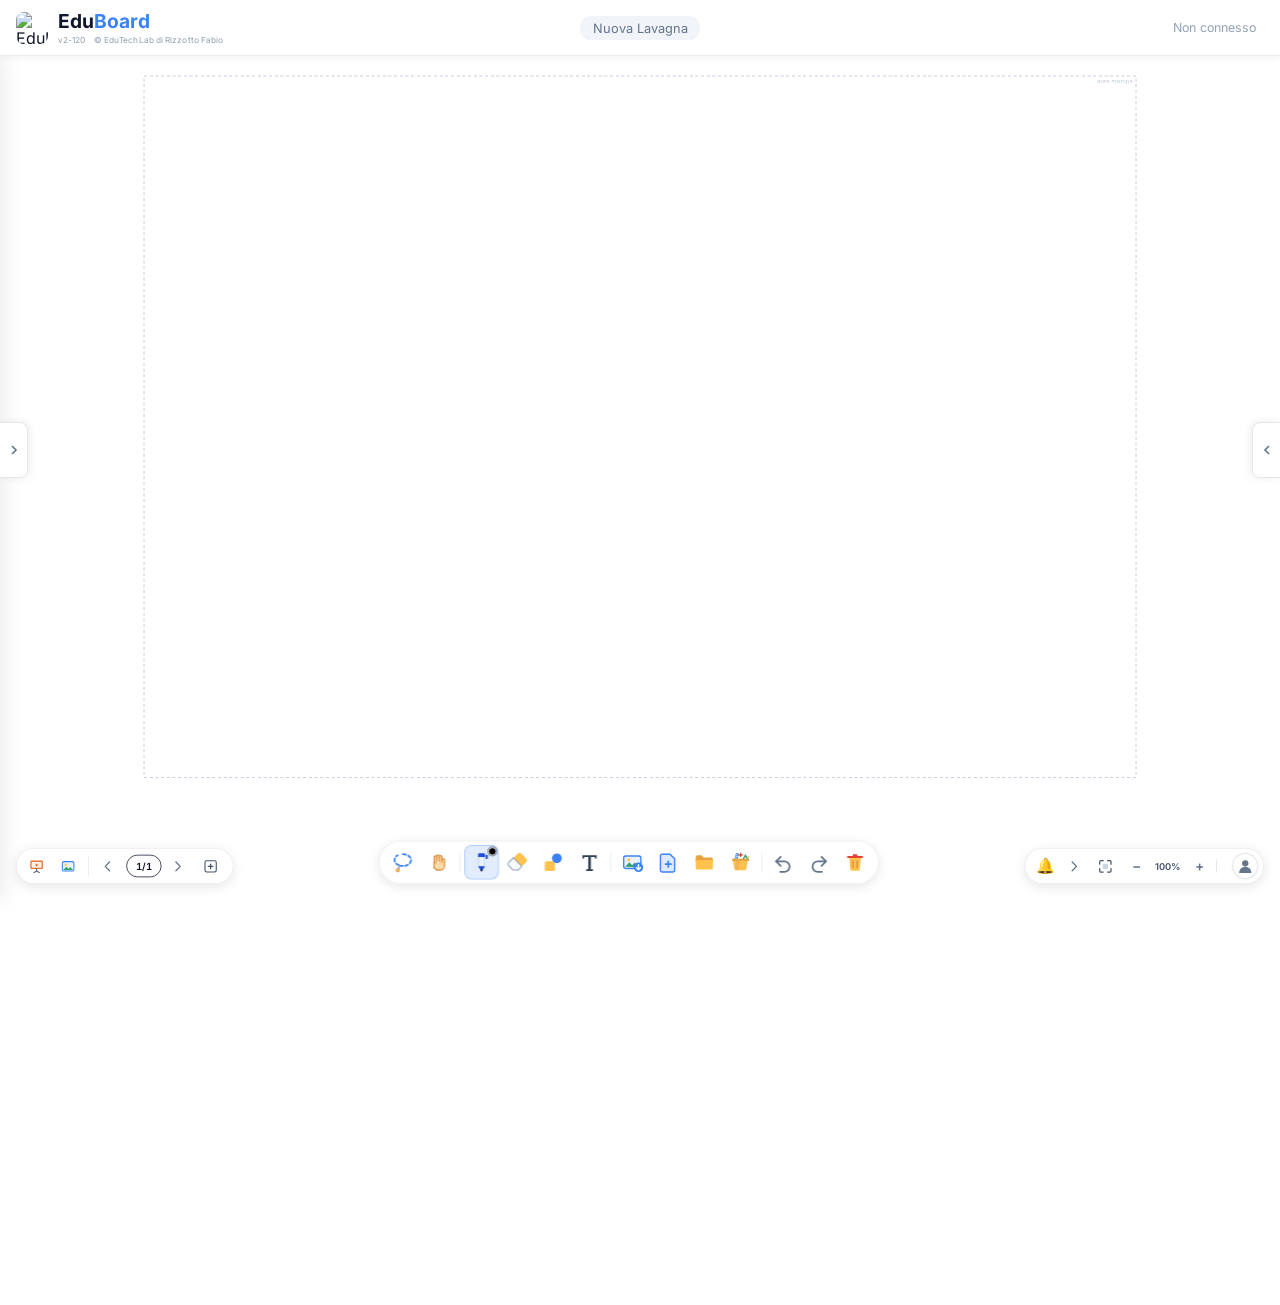
==== index.html @ b215707e "v2-120: corretta per davvero l'inversione del compasso (specchio destra/sinistra a qualunque apertur" ====
<!DOCTYPE html>
<html lang="it">
<head>
    <meta charset="UTF-8">
    <meta name="viewport" content="width=device-width, initial-scale=1.0, maximum-scale=1.0, user-scalable=no">
    <title>EduBoard - Lavagna Digitale</title>
    <link rel="stylesheet" href="style.css">
    <link rel="stylesheet" href="barra-nuova.css">
    <link rel="manifest" href="./manifest.json">
    <meta name="theme-color" content="#0f172a">
    <meta name="mobile-web-app-capable" content="yes">
    <meta name="apple-mobile-web-app-capable" content="yes">
    <meta name="apple-mobile-web-app-status-bar-style" content="black-translucent">
    <meta name="apple-mobile-web-app-title" content="EduBoard">
    <link rel="icon" type="image/png" sizes="32x32"   href="./favicon-32x32.png">
    <link rel="icon" type="image/png" sizes="192x192" href="./icon-192x192.png">
    <link rel="icon" type="image/png" sizes="512x512" href="./icon-512x512.png">
    <link rel="apple-touch-icon" href="./icon-192x192.png">
    <meta name="description" content="Lavagna digitale interattiva per la scuola — EduTechLab">
</head>
<body class="v2">

    <!-- Sprite icone nuove (restyling barra, 20/09/2026) — inerte finché non richiamata con <use> -->
    <svg width="0" height="0" style="position:absolute" aria-hidden="true">
    <defs>
      <symbol id="ic-lasso" viewBox="0 0 24 24"><path d="M12 3.4c4.9 0 8.8 2.8 8.8 6.3 0 3.5-3.9 6.3-8.8 6.3-1.5 0-2.9-.26-4.1-.72" fill="none" stroke="#3b82f6" stroke-width="1.9" stroke-linecap="round" stroke-dasharray="3.4 2.6"/><path d="M7.9 15.28c-2.8-1.14-4.7-3.03-4.7-5.58 0-2.1 1.3-3.96 3.3-5.1" fill="none" stroke="#3b82f6" stroke-width="1.9" stroke-linecap="round" stroke-dasharray="3.4 2.6"/><path d="M7.6 15.4c.7 1.5.5 3.1-.5 4.3" fill="none" stroke="#94a3b8" stroke-width="1.7" stroke-linecap="round"/><circle cx="6.6" cy="20.6" r="1.7" fill="#ffc24d" stroke="#d98e3d" stroke-width="1"/></symbol>
      <symbol id="ic-laser" viewBox="0 0 24 24"><rect x="2.6" y="9.4" width="10.4" height="5.2" rx="2.6" fill="#475569" transform="rotate(-14 8 12)"/><rect x="3.4" y="10.6" width="3" height="2.8" rx="1.4" fill="#94a3b8" transform="rotate(-14 8 12)"/><circle cx="14.4" cy="10.2" r="2.1" fill="#e14434"/><path d="M17.4 9.2l4.2-1.4M17.8 11.4l3.6 1M16.6 7.4l2.8-3" fill="none" stroke="#e14434" stroke-width="1.7" stroke-linecap="round"/></symbol>
      <symbol id="ic-import" viewBox="0 0 24 24"><rect x="2.8" y="5.4" width="18.4" height="13.2" rx="2.2" fill="#eaf2ff" stroke="#3b82f6" stroke-width="1.5"/><path d="M4.4 16.8l4.4-4.8 3 3.2 2.8-2.9 4.8 5.1z" fill="#2fa36b"/><circle cx="8.2" cy="9.4" r="1.6" fill="#ffc24d"/><circle cx="18.6" cy="17.4" r="5" fill="#3b82f6"/><path d="M18.6 14.8v5.2M16.4 17.9l2.2 2.2 2.2-2.2" fill="none" stroke="#fff" stroke-width="1.6" stroke-linecap="round" stroke-linejoin="round"/></symbol>
      <symbol id="ic-bell" viewBox="0 0 24 24"><path d="M12 2.6a6.4 6.4 0 0 1 6.4 6.4v4.2l1.7 3a1 1 0 0 1-.87 1.5H4.77a1 1 0 0 1-.87-1.5l1.7-3V9A6.4 6.4 0 0 1 12 2.6z" fill="#ffc24d"/><path d="M9.5 18.4h5a2.5 2.5 0 0 1-5 0z" fill="#d98e3d"/><circle cx="18.4" cy="5.6" r="3.6" fill="#e14434"/></symbol>
      <symbol id="ic-hand" viewBox="0 0 24 24"><path d="M7 12V6.6a1.4 1.4 0 0 1 2.8 0V11m0-.4V5.4a1.4 1.4 0 0 1 2.8 0V11m0-.6V6.2a1.4 1.4 0 0 1 2.8 0V12m0-2.2a1.4 1.4 0 0 1 2.8 0v5.3c0 3.1-2.2 5.4-5.3 5.4h-1c-2.6 0-4-1.1-5.2-3L7 14.4c-.6-1-.2-1.9.7-2.2.6-.2 1.2 0 1.6.6" fill="#ffd9a3" stroke="#d98e3d" stroke-width="1.3" stroke-linejoin="round" stroke-linecap="round"/></symbol>
      <symbol id="ic-pen" viewBox="0 0 24 24"><path d="M9.4 2.4h5.2a1.1 1.1 0 0 1 1.1 1.1v3.1H8.3V3.5a1.1 1.1 0 0 1 1.1-1.1z" fill="#1d4ed8"/><path d="M16.4 3.9h1.5a.8.8 0 0 1 .8.8v3a.8.8 0 0 1-.8.8h-1.5z" fill="#1d4ed8"/><path d="M8.3 6.6h7.4v9.8H8.3z" fill="#cfe0fb"/><path d="M9.9 6.6h4.2v9.8H9.9z" fill="#eaf2ff"/><path d="M8.3 16.4h7.4l-2.5 3.9a1.4 1.4 0 0 1-2.4 0z" fill="#1d4ed8"/><rect x="11" y="19.6" width="2" height="2.2" rx="1" fill="#0f172a"/></symbol>
      <symbol id="ic-pencil" viewBox="0 0 24 24"><path d="M8.6 3.6h6.8v11.2H8.6z" fill="#e8c07a"/><path d="M8.6 3.6h6.8v2.4H8.6z" fill="#f0a1a1"/><path d="M8.6 14.8h6.8L12.4 20a.5.5 0 0 1-.8 0z" fill="#f2dcb4"/><path d="M11 18.6h2l-.6 1.4a.5.5 0 0 1-.8 0z" fill="#334155"/></symbol>
      <symbol id="ic-crayon" viewBox="0 0 24 24"><rect x="7.6" y="6.2" width="8.8" height="14.2" rx="3" fill="#f07f6a"/><rect x="7.6" y="10.4" width="8.8" height="4.2" fill="#fbe3cd"/><path d="M12 2.8c2.3 1.4 3.6 2.8 4.4 4.4H7.6C8.4 5.6 9.7 4.2 12 2.8z" fill="#d9614c"/></symbol>
      <symbol id="ic-marker" viewBox="0 0 24 24"><rect x="7.4" y="3.4" width="9.2" height="9.4" rx="2.2" fill="#ffd93d"/><path d="M7.4 12.8h9.2v3.6H7.4z" fill="#e8b830"/><path d="M8.6 16.4h6.8v3.1a1.4 1.4 0 0 1-1.4 1.4h-4a1.4 1.4 0 0 1-1.4-1.4z" fill="#fff08a" stroke="#e8b830" stroke-width="1"/></symbol>
      <symbol id="ic-eraser" viewBox="0 0 24 24"><path d="M12.2 2.8a2.6 2.6 0 0 1 3.7 0l5.3 5.3a2.6 2.6 0 0 1 0 3.7l-4.6 4.6-9-9z" fill="#ffc24d"/><path d="M7.6 7.4l9 9-3.9 3.9H7.2l-4.6-4.6a2.6 2.6 0 0 1 0-3.7z" fill="#f8fafc" stroke="#94a3b8" stroke-width="1.1" stroke-linejoin="round"/></symbol>
      <symbol id="ic-eraser-lasso" viewBox="0 0 24 24"><circle cx="12" cy="12" r="9.2" fill="none" stroke="#3b82f6" stroke-width="1.7" stroke-dasharray="3 2.6"/><path d="M12.4 7.6a1.7 1.7 0 0 1 2.4 0l2.6 2.6a1.7 1.7 0 0 1 0 2.4l-3 3h-3.6l-2.4-2.4a1.7 1.7 0 0 1 0-2.4z" fill="#ffc24d"/><path d="M10.2 10.6l4.6 4.6-1.4 1.4h-3.6l-2.4-2.4z" fill="#f8fafc" stroke="#cbd5e1" stroke-width=".8"/></symbol>
      <symbol id="ic-eraser-stroke" viewBox="0 0 24 24"><path d="M3.4 8.6c2.6-3 5-3 7 0s4.4 3 7-.4" fill="none" stroke="#3b82f6" stroke-width="2" stroke-linecap="round"/><path d="M12.4 13.4a1.7 1.7 0 0 1 2.4 0l2.6 2.6a1.7 1.7 0 0 1 0 2.4l-2.2 2.2h-3.6l-2.2-2.2a1.7 1.7 0 0 1 0-2.4z" fill="#ffc24d"/><path d="M10.6 16.2l4.4 4.4h-3.4l-2.2-2.2z" fill="#f8fafc" stroke="#cbd5e1" stroke-width=".8"/></symbol>
      <symbol id="ic-trash" viewBox="0 0 24 24"><path d="M5.8 7.4h12.4l-1.1 12a2 2 0 0 1-2 1.8H8.9a2 2 0 0 1-2-1.8z" fill="#ffc24d"/><path d="M9.8 10.6v7M14.2 10.6v7" stroke="#d98e3d" stroke-width="1.5" stroke-linecap="round"/><path d="M4.4 6.4h15.2" stroke="#e14434" stroke-width="2" stroke-linecap="round"/><path d="M9.6 3.4h4.8v3h-4.8z" fill="#e14434"/></symbol>
      <symbol id="ic-shapes" viewBox="0 0 24 24"><rect x="2.6" y="11" width="11" height="10.4" rx="2" fill="#ffc24d"/><circle cx="15.6" cy="7.8" r="5.2" fill="#3b82f6"/></symbol>
      <symbol id="ic-text" viewBox="0 0 24 24"><path d="M4.4 4.6h15.2v3.4h-1.9V6.5h-4.3v13h2.2v1.9H8.4v-1.9h2.2v-13H6.3v1.5H4.4z" fill="#334155"/></symbol>
      <symbol id="ic-select" viewBox="0 0 24 24"><rect x="3.2" y="3.2" width="17.6" height="17.6" rx="2.6" fill="none" stroke="#3b82f6" stroke-width="1.7" stroke-dasharray="3.2 2.8"/><path d="M10 8.4l6.6 3.9-2.9.7-.8 2.9z" fill="#fff" stroke="#1e293b" stroke-width="1.2" stroke-linejoin="round"/></symbol>
      <symbol id="ic-bg" viewBox="0 0 24 24"><rect x="3.2" y="4.8" width="17.6" height="14.4" rx="2.6" fill="#eaf2ff" stroke="#3b82f6" stroke-width="1.6"/><circle cx="8.4" cy="9.6" r="1.8" fill="#ffc24d"/><path d="M4.6 17.6l4.6-5.2 3.2 3.4 2.8-3 4.2 4.8z" fill="#2fa36b"/></symbol>
      <symbol id="ic-folder" viewBox="0 0 24 24"><path d="M2.8 6.6a2 2 0 0 1 2-2h4.3l2 2.4h8.1a2 2 0 0 1 2 2v2.2H2.8z" fill="#e8a33d"/><path d="M2.8 9.6h18.4v8.2a2 2 0 0 1-2 2H4.8a2 2 0 0 1-2-2z" fill="#ffc24d"/></symbol>
      <symbol id="ic-magic" viewBox="0 0 24 24"><g transform="rotate(16 9 9)"><rect x="5.6" y="2.6" width="3.4" height="9" rx=".7" fill="#3b82f6"/><g stroke="#dbeafe" stroke-width=".9" stroke-linecap="round"><path d="M6.3 4.4h1.2M6.3 6.2h1.9M6.3 8h1.2M6.3 9.8h1.9"/></g></g><path d="M17.4 3.2l4.2 7.3h-8.4z" fill="#2fa36b"/><path d="M17.4 6.2l2.5 4.3h-5z" fill="#eafaf1"/><path d="M4.2 10.2h15.6l-1.2 8.6a2 2 0 0 1-2 1.8H7.4a2 2 0 0 1-2-1.8z" fill="#ffc24d"/><path d="M3.2 8.2h17.6v2.6H3.2z" fill="#e8a33d"/><path d="M7.4 10.2h3.4l-.8 10.4h-1.4a2 2 0 0 1-2-1.8z" fill="#f2b455"/><path d="M12.4 1l.85 2.3 2.3.85-2.3.85-.85 2.3-.85-2.3L9.25 4.15l2.3-.85z" fill="#e14434"/><path d="M20.4 4.6l.45 1.25 1.25.45-1.25.45-.45 1.25-.45-1.25L18.7 6.3l1.25-.45z" fill="#f0b429"/></symbol>
      <symbol id="ic-undo" viewBox="0 0 24 24"><path d="M9.4 6.2L4.6 11l4.8 4.8" fill="none" stroke="#64748b" stroke-width="1.9" stroke-linecap="round" stroke-linejoin="round"/><path d="M4.6 11h8.8a5.6 5.6 0 0 1 0 11.2H9" fill="none" stroke="#64748b" stroke-width="1.9" stroke-linecap="round"/></symbol>
      <symbol id="ic-redo" viewBox="0 0 24 24"><path d="M14.6 6.2L19.4 11l-4.8 4.8" fill="none" stroke="#64748b" stroke-width="1.9" stroke-linecap="round" stroke-linejoin="round"/><path d="M19.4 11h-8.8a5.6 5.6 0 0 0 0 11.2H15" fill="none" stroke="#64748b" stroke-width="1.9" stroke-linecap="round"/></symbol>
      <symbol id="ic-ruler" viewBox="0 0 24 24"><rect x="1.8" y="7.6" width="20.4" height="8.8" rx="1.6" fill="#3b82f6" transform="rotate(-12 12 12)"/><g stroke="#dbeafe" stroke-width="1.3" stroke-linecap="round"><path d="M5.6 9.1v2.6M9.1 8.3v3.8M12.6 7.6v2.6M16.1 6.8v3.8M19.6 6.1v2.6"/></g></symbol>
      <symbol id="ic-protractor" viewBox="0 0 24 24"><path d="M2.6 18.2a9.4 9.4 0 0 1 18.8 0z" fill="#ffc24d"/><path d="M7.6 18.2a4.4 4.4 0 0 1 8.8 0z" fill="#fff"/><path d="M2.6 18.2h18.8" stroke="#d98e3d" stroke-width="1.5"/><g stroke="#d98e3d" stroke-width="1.1" stroke-linecap="round"><path d="M5.2 13.6l1.4 1M12 8.8v1.8M18.8 13.6l-1.4 1"/></g></symbol>
      <symbol id="ic-web" viewBox="0 0 24 24"><circle cx="11" cy="11" r="8.2" fill="#3b82f6"/><path d="M2.8 11h16.4M11 2.8c4.4 4.6 4.4 11.8 0 16.4M11 2.8c-4.4 4.6-4.4 11.8 0 16.4" fill="none" stroke="#dbeafe" stroke-width="1.3"/><path d="M14.6 16.4l6.6 3.4-6.6 3.4z" fill="#e8763a" stroke="#fff" stroke-width="1.1" stroke-linejoin="round"/></symbol>
      <symbol id="ic-link" viewBox="0 0 24 24"><path d="M10 14a4.6 4.6 0 0 1 0-6.5l3.2-3.2a4.6 4.6 0 0 1 6.5 6.5l-1.7 1.7" fill="none" stroke="#3b82f6" stroke-width="2.4" stroke-linecap="round"/><path d="M14 10a4.6 4.6 0 0 1 0 6.5l-3.2 3.2a4.6 4.6 0 0 1-6.5-6.5L6 11.5" fill="none" stroke="#e8763a" stroke-width="2.4" stroke-linecap="round"/></symbol>
      <symbol id="ic-capture" viewBox="0 0 24 24"><g stroke="#3b82f6" stroke-width="1.8" stroke-linecap="round" fill="none"><path d="M2.6 7.6V4.4a1.8 1.8 0 0 1 1.8-1.8h3.2M21.4 7.6V4.4a1.8 1.8 0 0 0-1.8-1.8h-3.2M2.6 16.4v3.2a1.8 1.8 0 0 0 1.8 1.8h3.2M21.4 16.4v3.2a1.8 1.8 0 0 1-1.8 1.8h-3.2"/></g><rect x="6.4" y="8.4" width="11.2" height="7.6" rx="1.8" fill="#3b82f6"/><circle cx="12" cy="12.2" r="2.3" fill="#dbeafe"/></symbol>
      <symbol id="ic-timer" viewBox="0 0 24 24"><circle cx="12" cy="13.6" r="8" fill="#ffc24d"/><circle cx="12" cy="13.6" r="5.6" fill="#fff8e8"/><path d="M12 10.2v3.4l2.2 1.6" fill="none" stroke="#d98e3d" stroke-width="1.7" stroke-linecap="round" stroke-linejoin="round"/><rect x="9.8" y="1.8" width="4.4" height="2.6" rx="1.1" fill="#e14434"/><rect x="11" y="4" width="2" height="2" fill="#e14434"/></symbol>
      <symbol id="ic-focus" viewBox="0 0 24 24"><rect x="2.4" y="3.6" width="19.2" height="16.8" rx="2.4" fill="#1e293b"/><circle cx="12" cy="12" r="7.4" fill="#ffe9a8" opacity=".3"/><circle cx="12" cy="12" r="4.8" fill="#ffe9a8"/></symbol>
      <symbol id="ic-curtain" viewBox="0 0 24 24"><rect x="2.4" y="3.2" width="19.2" height="3" rx="1.2" fill="#475569"/><path d="M3.6 6.2h16.8v7.6H3.6z" fill="#3b82f6"/><path d="M3.6 13.8h16.8l-2.1 2.1H5.7z" fill="#1d4ed8"/><path d="M12 16.4v3.4" stroke="#475569" stroke-width="1.5" stroke-linecap="round"/><circle cx="12" cy="20.4" r="1.4" fill="#475569"/></symbol>
      <symbol id="ic-new" viewBox="0 0 24 24"><path d="M5.4 3.4h8.4l5 5v12.2a1.8 1.8 0 0 1-1.8 1.8H5.4a1.8 1.8 0 0 1-1.8-1.8V5.2a1.8 1.8 0 0 1 1.8-1.8z" fill="#dbeafe" stroke="#3b82f6" stroke-width="1.5"/><path d="M12 11v6M9 14h6" stroke="#3b82f6" stroke-width="1.8" stroke-linecap="round"/></symbol>
      <symbol id="ic-open" viewBox="0 0 24 24"><path d="M2.8 6.6a2 2 0 0 1 2-2h4.3l2 2.4h8.1a2 2 0 0 1 2 2v2.2H2.8z" fill="#e8a33d"/><path d="M2.8 9.6h18.4v8.2a2 2 0 0 1-2 2H4.8a2 2 0 0 1-2-2z" fill="#ffc24d"/></symbol>
      <symbol id="ic-save" viewBox="0 0 24 24"><path d="M4.4 3.6h12.2l3.8 3.8v13a1.6 1.6 0 0 1-1.6 1.6H4.4a1.6 1.6 0 0 1-1.6-1.6V5.2a1.6 1.6 0 0 1 1.6-1.6z" fill="#3b82f6"/><rect x="7" y="3.6" width="8" height="6" rx=".8" fill="#dbeafe"/><rect x="6.4" y="13" width="11.2" height="6.6" rx="1" fill="#fff"/></symbol>
      <symbol id="ic-print" viewBox="0 0 24 24"><rect x="6" y="2.8" width="12" height="5.4" fill="#dbeafe" stroke="#3b82f6" stroke-width="1.3"/><rect x="2.8" y="8.2" width="18.4" height="8" rx="1.8" fill="#3b82f6"/><rect x="6" y="14" width="12" height="7.2" fill="#fff" stroke="#3b82f6" stroke-width="1.3"/><circle cx="18" cy="11.4" r="1.1" fill="#dbeafe"/></symbol>
      <symbol id="ic-export" viewBox="0 0 24 24"><path d="M4.4 9.4v9.4a1.8 1.8 0 0 0 1.8 1.8h11.6a1.8 1.8 0 0 0 1.8-1.8V9.4" fill="none" stroke="#3b82f6" stroke-width="1.8" stroke-linecap="round"/><path d="M12 15V3.4M7.8 7.2L12 3l4.2 4.2" fill="none" stroke="#e8763a" stroke-width="1.8" stroke-linecap="round" stroke-linejoin="round"/></symbol>
      <symbol id="ic-drive" viewBox="0 0 24 24"><path d="M8.6 2.8h6.8l6.4 11.1h-6.8z" fill="#ffc24d"/><path d="M2.2 13.9L8.6 2.8l3.4 5.9-6.4 11.1z" fill="#2fa36b"/><path d="M5.6 19.8l3.4-5.9h12.8l-3.4 5.9z" fill="#3b82f6"/></symbol>
      <symbol id="ic-disk" viewBox="0 0 24 24"><rect x="2.4" y="7.4" width="19.2" height="9.2" rx="2.6" fill="#cbd5e1" stroke="#64748b" stroke-width="1.3"/><circle cx="17.4" cy="12" r="1.5" fill="#475569"/><path d="M5.4 10.4h6" stroke="#64748b" stroke-width="1.4" stroke-linecap="round"/></symbol>
      <symbol id="ic-qr" viewBox="0 0 24 24"><g fill="#334155"><rect x="3" y="3" width="7" height="7" rx="1.2"/><rect x="14" y="3" width="7" height="7" rx="1.2"/><rect x="3" y="14" width="7" height="7" rx="1.2"/></g><g fill="#fff"><rect x="5" y="5" width="3" height="3"/><rect x="16" y="5" width="3" height="3"/><rect x="5" y="16" width="3" height="3"/></g><g fill="#3b82f6"><rect x="14" y="14" width="3" height="3"/><rect x="18" y="18" width="3" height="3"/><rect x="14" y="19" width="2" height="2"/><rect x="19" y="14" width="2" height="2"/></g></symbol>
      <symbol id="ic-chevron-l" viewBox="0 0 24 24"><path d="M14.6 5.4L8 12l6.6 6.6" fill="none" stroke="#64748b" stroke-width="2" stroke-linecap="round" stroke-linejoin="round"/></symbol>
      <symbol id="ic-chevron-r" viewBox="0 0 24 24"><path d="M9.4 5.4L16 12l-6.6 6.6" fill="none" stroke="#64748b" stroke-width="2" stroke-linecap="round" stroke-linejoin="round"/></symbol>
      <symbol id="ic-minus" viewBox="0 0 24 24"><path d="M5 12h14" stroke="#475569" stroke-width="2.1" stroke-linecap="round"/></symbol>
      <symbol id="ic-plus" viewBox="0 0 24 24"><path d="M5 12h14M12 5v14" stroke="#475569" stroke-width="2.1" stroke-linecap="round"/></symbol>
      <symbol id="ic-fit" viewBox="0 0 24 24"><g stroke="#475569" stroke-width="1.9" stroke-linecap="round" fill="none"><path d="M3.4 8.6V4.8a1.4 1.4 0 0 1 1.4-1.4h3.8M20.6 8.6V4.8a1.4 1.4 0 0 0-1.4-1.4h-3.8M3.4 15.4v3.8a1.4 1.4 0 0 0 1.4 1.4h3.8M20.6 15.4v3.8a1.4 1.4 0 0 1-1.4 1.4h-3.8"/></g><rect x="8" y="8" width="8" height="8" rx="1.4" fill="#cbd5e1"/></symbol>
      <symbol id="ic-user" viewBox="0 0 24 24"><circle cx="12" cy="8.4" r="4.2" fill="#64748b"/><path d="M3.8 21.2a8.2 8.2 0 0 1 16.4 0z" fill="#64748b"/></symbol>
      <symbol id="ic-youtube" viewBox="0 0 24 24"><rect x="1.6" y="4.8" width="20.8" height="14.4" rx="4.2" fill="#e14434"/><path d="M10 8.9l6 3.1-6 3.1z" fill="#fff"/></symbol>
      <symbol id="ic-movepage" viewBox="0 0 24 24"><path d="M3.4 9.4h13m0 0l-3.4-3.4M16.4 9.4L13 12.8" fill="none" stroke="#3b82f6" stroke-width="1.9" stroke-linecap="round" stroke-linejoin="round"/><path d="M20.6 14.6h-13m0 0l3.4-3.4M7.6 14.6L11 18" fill="none" stroke="#94a3b8" stroke-width="1.9" stroke-linecap="round" stroke-linejoin="round"/></symbol>
      <symbol id="ic-pages" viewBox="0 0 24 24"><rect x="3" y="3" width="8" height="8" rx="1.4" fill="#3b82f6"/><rect x="13" y="3" width="8" height="8" rx="1.4" fill="#93c5fd"/><rect x="3" y="13" width="8" height="8" rx="1.4" fill="#93c5fd"/><rect x="13" y="13" width="8" height="8" rx="1.4" fill="#3b82f6"/></symbol>
      <symbol id="ic-addpage" viewBox="0 0 24 24"><rect x="3.4" y="3.4" width="17.2" height="17.2" rx="2.6" fill="none" stroke="#475569" stroke-width="1.7"/><path d="M12 8.4v7.2M8.4 12h7.2" stroke="#475569" stroke-width="1.9" stroke-linecap="round"/></symbol>
      <symbol id="ic-present" viewBox="0 0 24 24"><rect x="2.4" y="3.2" width="19.2" height="12.8" rx="1.8" fill="#e8763a"/><rect x="4.4" y="5.2" width="15.2" height="8.8" rx="1" fill="#fff3e6"/><path d="M10.4 7.4l4.6 2.6-4.6 2.6z" fill="#e8763a"/><path d="M12 16v3.2M8 21.2l4-2 4 2" fill="none" stroke="#475569" stroke-width="1.6" stroke-linecap="round" stroke-linejoin="round"/></symbol>
      <symbol id="ic-present-on" viewBox="0 0 24 24"><rect x="2.4" y="3.2" width="19.2" height="12.8" rx="1.8" fill="#3b82f6"/><rect x="4.4" y="5.2" width="15.2" height="8.8" rx="1" fill="#eaf2ff"/><path d="M10.4 7.4l4.6 2.6-4.6 2.6z" fill="#3b82f6"/><path d="M12 16v3.2M8 21.2l4-2 4 2" fill="none" stroke="#3b82f6" stroke-width="1.6" stroke-linecap="round" stroke-linejoin="round"/></symbol>
    </defs>
    </svg>

    <!-- Header -->
    <header id="app-header">
        <div class="header-left">
            <div class="logo">
                <img src="./icon-192x192.png" alt="EduBoard" class="logo-icon">
                <div class="logo-info">
                    <span class="logo-text"><span class="logo-edu">Edu</span><span class="logo-board">Board</span></span>
                    <span class="logo-sub">v2-120 &nbsp;&nbsp; © EduTechLab di Rizzotto Fabio</span>
                </div>
            </div>
            <div class="project-badge" id="project-name">Nuova Lavagna</div>
        </div>
        <div class="header-right">
            <!-- btn-install-pwa (20/09/2026): spostato dentro il Magic Box, vedi #v2-magic-panel —
                 stesso pulsante reale, non un duplicato: qui non c'è più nulla. -->
            <button class="hdr-btn" id="btn-new-board-header" title="Nuova Lavagna">
                <svg viewBox="0 0 24 24"><use href="#ic-new"/></svg>
                <span>Nuova</span>
            </button>
            <button class="hdr-btn" id="btn-export" title="Stampa / Salva PDF (come OneNote)">
                <svg viewBox="0 0 24 24"><use href="#ic-print"/></svg>
                <span>Stampa</span>
            </button>
            <!-- Feature 5: Fullscreen -->
            <button class="hdr-btn" id="btn-fullscreen" title="Schermo intero (F11)">
                <svg id="fullscreen-icon" viewBox="0 0 24 24" fill="none" stroke="currentColor" stroke-width="2">
                    <path d="M8 3H5a2 2 0 0 0-2 2v3m18 0V5a2 2 0 0 0-2-2h-3m0 18h3a2 2 0 0 0 2-2v-3M3 16v3a2 2 0 0 0 2 2h3"/>
                </svg>
                <span id="fullscreen-label">Espandi</span>
            </button>
            <!-- photo-bell-wrap (20/09/2026): spostata in #bottom-right-bar, accanto
                 all'account — vedi decisione nel banco. Stesso nodo, non un duplicato. -->
            <!-- Stato Drive testuale -->
            <div id="drive-status-header" class="drive-status-header">
                <svg viewBox="0 0 24 24" fill="none" stroke="currentColor" stroke-width="2" width="14" height="14" id="drive-status-icon" style="display:none">
                    <path d="M18 10h-1.26A8 8 0 1 0 9 20h9a5 5 0 0 0 0-10z"/>
                </svg>
                <span id="drive-status-text">Non connesso</span>
            </div>
            <button class="hdr-btn hdr-btn--primary" id="btn-save" title="Salva la lavagna nel browser (localmente). Se Drive è connesso, salva anche sul tuo Google Drive.">
                <svg viewBox="0 0 24 24"><use href="#ic-save"/></svg>
                <span>Salva</span>
            </button>
        </div>
    </header>

    <!-- Nome lezione discreto, visibile SOLO in modalità fullscreen (l'header con project-name sparisce) -->
    <div id="fullscreen-lesson-name"></div>

    <!-- Tab libreria SINISTRA — fisso, fuori dal pannello (transform parent blocca position:fixed) -->
    <button id="library-tab-left" class="library-tab library-tab--left" title="Apri libreria" aria-label="Apri libreria da sinistra">
        <svg viewBox="0 0 24 24" fill="none" stroke="currentColor" stroke-width="2.5" width="16" height="16">
            <polyline id="library-tab-arrow-left" points="9 18 15 12 9 6"/>
        </svg>
    </button>

    <!-- Tab libreria DESTRA — fisso -->
    <button id="library-tab-right" class="library-tab library-tab--right" title="Apri libreria" aria-label="Apri libreria da destra">
        <svg viewBox="0 0 24 24" fill="none" stroke="currentColor" stroke-width="2.5" width="16" height="16">
            <polyline id="library-tab-arrow-right" points="15 18 9 12 15 6"/>
        </svg>
    </button>

    <!-- ===== PANNELLO LIBRERIA LEZIONI ===== -->
    <div id="library-panel" class="library-panel">
        <div class="library-header">
            <span>📚 Libreria Lezioni</span>
            <button id="library-close" title="Chiudi">×</button>
        </div>
        <div class="library-drive-status" id="library-drive-status">
            <span class="drive-status-off">Drive non connesso</span>
        </div>
        <div class="library-tree" id="library-tree">
            <!-- Struttura ad albero generata da drive.js -->
        </div>
        <div class="library-actions">
            <button id="library-new-board">+ Lavagna</button>
            <button id="library-new-folder">+ Cartella</button>
            <button id="library-save-here">💾 Salva</button>
        </div>
    </div>

    <!-- Area principale -->
    <main id="canvas-area">
        <!-- Layer 1: Sfondo -->
        <canvas id="bg-canvas"></canvas>
        <!-- Layer 2: Disegno -->
        <canvas id="draw-canvas"></canvas>
        <!-- Layer 2b: Oggetti (immagini/PDF importati) -->
        <canvas id="objects-canvas"></canvas>
        <!-- Layer 3: Laser / Preview forme -->
        <canvas id="overlay-canvas"></canvas>
        <!-- Layer 4: Input testo inline -->
        <div id="text-cursor" contenteditable="true" spellcheck="false" style="display:none"></div>
        <!-- Layer 5: Pagine web incorporate (video, link, contenuti interattivi) — elementi DOM
             veri, non canvas: un iframe non può essere "disegnato" dentro un canvas. Vive come
             figlio di #canvas-area così eredita automaticamente lo stesso transform pan/zoom
             delle altre layer, e le sue coordinate x/y/w/h usano le stesse unità canvas. -->
        <div id="embed-layer"></div>
    </main>

    <!-- ===== TOOLBAR WRAPPER ===== -->
    <div id="toolbar-wrapper">

        <!-- Riga superiore: mini-color-bar + quick strip + toggle + mini-size-bar -->
        <div id="toolbar-top-row">
            <!-- Mini-bar colori rapidi — visibile solo con strumenti di scrittura e toolbar chiusa -->
            <div id="mini-color-bar" class="mini-color-bar"></div>
            <!-- Quick strip — visibile solo quando toolbar è chiusa -->
            <div id="quick-strip">
                <!-- Icona dinamica: cambia in base all'ultimo strumento di scrittura usato -->
                <button class="tool-btn qab-btn active" id="qab-writing-tool" data-tool="pen" title="Penna">
                    <svg viewBox="0 0 24 24"><use href="#ic-pen"/></svg>
                </button>
                <button class="tool-btn qab-btn" data-tool="eraser" title="Gomma">
                    <svg viewBox="0 0 24 24"><use href="#ic-eraser"/></svg>
                </button>
                <div class="qab-sep"></div>
                <button class="qab-btn" id="qab-undo" title="Annulla (Ctrl+Z)">
                    <svg viewBox="0 0 24 24" width="22" height="22"><use href="#ic-undo"/></svg>
                </button>
                <button class="qab-btn" id="qab-redo" title="Ripristina (Ctrl+Y)">
                    <svg viewBox="0 0 24 24" width="22" height="22"><use href="#ic-redo"/></svg>
                </button>
                <div class="qab-sep"></div>
                <button class="tool-btn qab-btn" data-tool="pan" title="Mano — sposta la lavagna">
                    <svg viewBox="0 0 24 24"><use href="#ic-hand"/></svg>
                </button>
                <button class="tool-btn qab-btn" data-tool="select" title="Seleziona oggetti">
                    <svg viewBox="0 0 24 24"><use href="#ic-lasso"/></svg>
                </button>
            </div>
            <!-- Toggle — sempre visibile, fuori dal quick strip -->
            <button id="toolbar-toggle" title="Mostra/Nascondi strumenti">
                <svg id="toggle-arrow" viewBox="0 0 24 24" fill="none" stroke="currentColor" stroke-width="2.5">
                    <polyline points="18 15 12 9 6 15"/>
                </svg>
            </button>
            <!-- Mini-bar dimensioni — visibile solo con strumenti di scrittura/gomma e toolbar chiusa -->
            <div id="mini-size-bar" class="mini-size-bar"></div>
        </div>

        <!-- Toolbar principale -->
        <div id="floating-toolbar">

            <!-- Riga controlli: opzioni strumento + freccia chiudi (affiancati) -->
            <div id="toolbar-controls-row">
                <!-- Opzioni contestuali (colore + dimensione) — appare solo per strumenti che le supportano -->
                <div id="tool-options-row" class="toolbar-row options-row" style="display:none">
                <div class="options-colors" id="options-colors">
                    <button class="color-swatch active" data-color="#000000" style="background:#000000" title="Nero"></button>
                    <button class="color-swatch" data-color="#1d4ed8" style="background:#1d4ed8" title="Blu"></button>
                    <button class="color-swatch" data-color="#dc2626" style="background:#dc2626" title="Rosso"></button>
                    <button class="color-swatch" data-color="#16a34a" style="background:#16a34a" title="Verde"></button>
                    <button class="color-swatch" data-color="#d97706" style="background:#d97706" title="Arancio"></button>
                    <button class="color-swatch" data-color="#7c3aed" style="background:#7c3aed" title="Viola"></button>
                    <button class="color-swatch" data-color="#be185d" style="background:#be185d" title="Rosa"></button>
                    <button class="color-swatch" data-color="#0891b2" style="background:#0891b2" title="Azzurro"></button>
                    <button class="color-swatch" data-color="#854d0e" style="background:#854d0e" title="Marrone"></button>
                    <button class="color-swatch" data-color="#ffffff" style="background:#ffffff;border:2px solid #64748b" title="Bianco"></button>
                    <!-- Feature 2: pulsante "+" apre tavolozza -->
                    <button class="color-swatch color-custom" id="color-custom" title="Scegli colore dalla tavolozza">
                        <svg viewBox="0 0 24 24" fill="none" stroke="currentColor" stroke-width="2"><circle cx="12" cy="12" r="10"/><path d="M12 8v8M8 12h8"/></svg>
                    </button>
                </div>
                <div class="options-divider"></div>
                <div class="options-sizes" id="options-sizes">
                    <button class="size-btn" data-size="1" title="Stilo extra-fine (1px)"><span class="size-dot" style="width:2px;height:2px"></span></button>
                    <button class="size-btn active" data-size="3"><span class="size-dot" style="width:4px;height:4px"></span></button>
                    <button class="size-btn" data-size="6"><span class="size-dot" style="width:7px;height:7px"></span></button>
                    <button class="size-btn" data-size="10"><span class="size-dot" style="width:11px;height:11px"></span></button>
                    <button class="size-btn" data-size="16"><span class="size-dot" style="width:16px;height:16px"></span></button>
                    <button class="size-btn" data-size="24"><span class="size-dot" style="width:22px;height:22px"></span></button>
                </div>
                <div class="options-divider" id="eraser-mode-divider" style="display:none"></div>
                <div id="eraser-mode-btns" style="display:none; align-items:center; gap:5px">
                    <button class="eraser-mode-btn active" data-mode="area" title="Cancella area">
                        <svg viewBox="0 0 24 24" width="14" height="14" fill="none" stroke="currentColor" stroke-width="2"><path d="M20 20H7L3 16l10-10 7 7-3.5 3.5"/><path d="M6 20L18 8"/></svg>
                        Area
                    </button>
                    <button class="eraser-mode-btn" data-mode="stroke" title="Cancella tratto intero">
                        <svg viewBox="0 0 24 24" width="14" height="14" fill="none" stroke="currentColor" stroke-width="2"><path d="M3 12 C6 6 10 6 12 12 C14 18 18 18 21 12"/><line x1="18" y1="6" x2="22" y2="10"/><line x1="22" y1="6" x2="18" y2="10"/></svg>
                        Tratto
                    </button>
                    <!-- Gomma di selezione (lazo), 20/09/2026: cerchia a mano libera e
                         cancella solo ciò che sta dentro. app.js la collega da solo
                         (_setupEraserMode legge data-mode da qualunque .eraser-mode-btn). -->
                    <button class="eraser-mode-btn" data-mode="lasso" title="Gomma di selezione — cerchia e cancella">
                        <svg viewBox="0 0 24 24"><use href="#ic-eraser-lasso"/></svg>
                        Lazo
                    </button>
                </div>
            </div>
                <!-- Freccia chiudi toolbar — affiancata alle opzioni, stessa estetica del ^ per aprire -->
                <button id="toolbar-toggle-open" title="Chiudi strumenti">
                    <svg viewBox="0 0 24 24" fill="none" stroke="currentColor" stroke-width="2.5">
                        <polyline points="18 9 12 15 6 9"/>
                    </svg>
                </button>
            </div><!-- fine toolbar-controls-row -->

            <!-- Riga strumenti principali -->
            <div class="toolbar-row main-row">

                <!-- Gruppo A: Seleziona / Mano (restyling 20/09/2026 — stesso ordine del banco) -->
                <div class="tool-group">
                    <button class="tool-btn" data-tool="select" title="Seleziona e sposta oggetti" id="select-tool-btn">
                        <svg viewBox="0 0 24 24"><use href="#ic-lasso"/></svg>
                        <span>Seleziona</span>
                    </button>
                    <button class="tool-btn" data-tool="pan" title="Mano — sposta la lavagna">
                        <svg viewBox="0 0 24 24"><use href="#ic-hand"/></svg>
                        <span>Mano</span>
                    </button>
                </div>

                <div class="tool-separator"></div>

                <!-- Gruppo B: Penna (pannello con Penna/Matita/Pastello/Evidenz./Laser) / Gomma / Forme / Testo -->
                <div class="tool-group">
                    <button class="tool-btn active" id="v2-pen-btn" title="Penna, matita, pastello, evidenziatore, laser">
                        <svg viewBox="0 0 24 24"><use href="#ic-pen" id="v2-pen-trigger-use"/></svg>
                        <span>Penna</span>
                    </button>
                    <button class="tool-btn" data-tool="eraser" title="Gomma">
                        <svg viewBox="0 0 24 24"><use href="#ic-eraser"/></svg>
                        <span>Gomma</span>
                    </button>
                    <button class="tool-btn" data-tool="shape" title="Forme" id="shape-tool-btn">
                        <svg viewBox="0 0 24 24"><use href="#ic-shapes"/></svg>
                        <span>Forme</span>
                    </button>
                    <button class="tool-btn" data-tool="text" title="Testo">
                        <svg viewBox="0 0 24 24"><use href="#ic-text"/></svg>
                        <span>Testo</span>
                    </button>
                </div>

                <div class="tool-separator"></div>

                <!-- Gruppo C: Importa / Nuova / Gestione File / Magic Box — Sfondo nascosto (resta
                     SOLO in barra pagine, questo nodo serve solo da bersaglio al proxy di là) -->
                <div class="tool-group">
                    <button class="tool-btn" data-tool="background" title="Sfondo" id="bg-tool-btn" style="display:none">
                        <svg viewBox="0 0 24 24"><use href="#ic-bg"/></svg>
                        <span>Sfondo</span>
                    </button>
                    <button class="tool-btn" data-tool="import-media" title="Importa immagine o PDF nella lavagna" id="import-media-btn">
                        <svg viewBox="0 0 24 24">
                            <use href="#ic-import"/>
                        </svg>
                        <span>Importa</span>
                    </button>
                    <button class="tool-btn" id="v2-new-board-btn" title="Crea una nuova lavagna">
                        <svg viewBox="0 0 24 24"><use href="#ic-new"/></svg>
                        <span>Nuova</span>
                    </button>
                    <button class="tool-btn" id="v2-file-btn" title="Gestione File — apri, salva, stampa">
                        <svg viewBox="0 0 24 24"><use href="#ic-folder"/></svg>
                        <span>File</span>
                    </button>
                    <button class="tool-btn" id="v2-magic-btn" title="Magic Box — righello, goniometro, web e altro">
                        <svg viewBox="0 0 24 24"><use href="#ic-magic"/></svg>
                        <span>Magic Box</span>
                    </button>
                </div>

                <div class="tool-separator"></div>

                <!-- Gruppo 4: Undo/Redo/Cancella -->
                <div class="tool-group">
                    <button class="tool-btn action-btn" id="btn-undo" title="Annulla (Ctrl+Z)">
                        <svg viewBox="0 0 24 24"><use href="#ic-undo"/></svg>
                        <span>Annulla</span>
                    </button>
                    <button class="tool-btn action-btn" id="btn-redo" title="Ripeti (Ctrl+Y)">
                        <svg viewBox="0 0 24 24"><use href="#ic-redo"/></svg>
                        <span>Ripeti</span>
                    </button>
                    <button class="tool-btn action-btn danger-btn" id="btn-clear" title="Cancella tutto">
                        <svg viewBox="0 0 24 24"><use href="#ic-trash"/></svg>
                        <span>Cancella</span>
                    </button>
                </div>

            </div><!-- end main-row -->

        </div><!-- end floating-toolbar -->
    </div><!-- end toolbar-wrapper -->

    <!-- ===== PANNELLO PENNA (restyling 20/09/2026) =====
         Consolida in un solo pulsante di barra (#v2-pen-btn) i 5 strumenti di scrittura,
         come nel banco. I pulsanti dentro sono gli STESSI di sempre (stesso id/data-tool),
         solo spostati qui dal main-row — nessuna funzione riscritta. -->
    <div id="v2-pen-panel" class="v2-panel popup-panel">
        <button class="popup-close-btn" title="Chiudi">&times;</button>
        <div class="v2-panel-head">
            <svg viewBox="0 0 24 24"><use href="#ic-pen"/></svg>
            <div class="popup-title">Strumenti di scrittura</div>
        </div>
        <div class="v2-trayv">
            <div class="v2-trayv-title">Tipo di tratto</div>
            <div class="v2-row">
                <button class="tool-btn active" data-tool="pen" title="Penna">
                    <svg viewBox="0 0 24 24"><use href="#ic-pen"/></svg>
                    <span>Penna</span>
                </button>
                <button class="tool-btn" data-tool="pencil" title="Matita HB">
                    <svg viewBox="0 0 24 24"><use href="#ic-pencil"/></svg>
                    <span>Matita</span>
                </button>
                <button class="tool-btn" data-tool="pastel" title="Pastello morbido">
                    <svg viewBox="0 0 24 24"><use href="#ic-crayon"/></svg>
                    <span>Pastello</span>
                </button>
                <button class="tool-btn" data-tool="marker" title="Evidenziatore">
                    <svg viewBox="0 0 24 24"><use href="#ic-marker"/></svg>
                    <span>Evidenz.</span>
                </button>
                <button class="tool-btn" data-tool="laser" title="Puntatore laser">
                    <svg viewBox="0 0 24 24"><use href="#ic-laser"/></svg>
                    <span>Laser</span>
                </button>
            </div>
        </div>
        <!-- I due vassoi qui sotto ospitano i nodi VERI dell'app (#options-sizes e
             #options-colors): barra-nuova.js li sposta qui all'apertura e li rimette
             al loro posto alla chiusura. Stessi nodi, stessi listener di app.js. -->
        <div class="v2-trayv">
            <div class="v2-trayv-title">Spessore della punta</div>
            <div class="v2-row v2-options-slot" id="v2-slot-sizes"></div>
        </div>
        <div class="v2-trayv">
            <div class="v2-trayv-title">Ultimi colori usati</div>
            <div class="v2-row v2-options-slot" id="v2-slot-colors"></div>
        </div>
    </div>

    <!-- ===== PANNELLO TESTO ===== -->
    <div id="v2-text-panel" class="v2-panel popup-panel">
        <button class="popup-close-btn" title="Chiudi">&times;</button>
        <div class="v2-panel-head">
            <svg viewBox="0 0 24 24"><use href="#ic-text"/></svg>
            <div class="popup-title">Testo</div>
        </div>
        <div class="v2-trayv">
            <div class="v2-trayv-title">Colore</div>
            <div class="v2-row v2-options-slot" id="v2-slot-text-colors"></div>
        </div>
        <div class="v2-filenote" style="margin-top:10px">Grandezza, grassetto e corsivo compaiono accanto al testo mentre scrivi.</div>
    </div>

    <!-- ===== PANNELLO PAGINE (si apre dal contatore N/M, come nel banco) ===== -->
    <div id="v2-pages-panel" class="v2-panel popup-panel">
        <button class="popup-close-btn" title="Chiudi">&times;</button>
        <div class="v2-panel-head">
            <svg viewBox="0 0 24 24"><use href="#ic-pages"/></svg>
            <div class="popup-title">Pagine della lezione</div>
        </div>
        <div class="v2-pagelist" id="v2-pagelist"></div>
        <button class="v2-addpagebtn" id="v2-pages-add">
            <svg viewBox="0 0 24 24"><use href="#ic-addpage"/></svg>Aggiungi una pagina
        </button>
    </div>

    <!-- ===== PANNELLO GOMMA (restyling 20/09/2026) ===== -->
    <div id="v2-eraser-panel" class="v2-panel popup-panel">
        <button class="popup-close-btn" title="Chiudi">&times;</button>
        <div class="v2-panel-head">
            <svg viewBox="0 0 24 24"><use href="#ic-eraser"/></svg>
            <div class="popup-title">Gomma</div>
        </div>
        <div class="v2-trayv">
            <div class="v2-trayv-title">Modo</div>
            <div class="v2-row v2-options-slot" id="v2-slot-eraser-modes"></div>
        </div>
        <div class="v2-trayv">
            <div class="v2-trayv-title">Dimensione</div>
            <div class="v2-row v2-options-slot" id="v2-slot-eraser-sizes"></div>
        </div>
    </div>

    <!-- ===== MAGIC BOX (restyling 20/09/2026) =====
         Pannello nuovo, gestito da barra-nuova.js: raccoglie strumenti che prima
         stavano sparsi in riga. I pulsanti dentro sono gli STESSI di sempre (stessi
         id/data-tool), solo spostati qui — nessuna funzione riscritta. -->
    <div id="v2-magic-panel" class="v2-panel popup-panel">
        <button class="popup-close-btn" title="Chiudi">&times;</button>
        <div class="v2-panel-head">
            <svg viewBox="0 0 24 24"><use href="#ic-magic"/></svg>
            <div class="popup-title" style="margin:0">Magic Box</div>
        </div>

        <div class="v2-tray">
            <div class="v2-tray-txt">
                <strong>Strumenti geometrici</strong>
                <span>Disegna dritto e misura gli angoli.</span>
            </div>
            <div class="v2-tray-tools">
                <button class="shape-opt" id="btn-geo-ruler" title="Righello draggabile e ruotabile">
                    <svg viewBox="0 0 40 40" fill="none" stroke="currentColor" stroke-width="2">
                        <rect x="4" y="14" width="32" height="12" rx="2"/>
                        <line x1="10" y1="14" x2="10" y2="20"/>
                        <line x1="16" y1="14" x2="16" y2="22"/>
                        <line x1="22" y1="14" x2="22" y2="20"/>
                        <line x1="28" y1="14" x2="28" y2="22"/>
                    </svg>
                    <span>Righello</span>
                </button>
                <button class="shape-opt" id="btn-geo-protractor" title="Goniometro draggabile">
                    <svg viewBox="0 0 40 40" fill="none" stroke="currentColor" stroke-width="2" stroke-linecap="round">
                        <path d="M6 32 A14 14 0 0 1 34 32"/>
                        <line x1="6" y1="32" x2="34" y2="32"/>
                        <line x1="20" y1="32" x2="20" y2="19" stroke-width="1.4"/>
                        <line x1="10.3" y1="25" x2="12.9" y2="23.5" stroke-width="1.1"/>
                        <line x1="29.7" y1="25" x2="27.1" y2="23.5" stroke-width="1.1"/>
                        <line x1="15.1" y1="19.9" x2="16.6" y2="22.5" stroke-width="1.1"/>
                        <line x1="24.9" y1="19.9" x2="23.4" y2="22.5" stroke-width="1.1"/>
                        <circle cx="20" cy="32" r="1.3" fill="currentColor" stroke="none"/>
                    </svg>
                    <span>Goniometro</span>
                </button>
                <button class="shape-opt" id="btn-geo-compass" title="Compasso: perno fisso, trascina la matita per aprire e disegnare">
                    <svg viewBox="0 0 40 40" fill="none" stroke="currentColor" stroke-width="2">
                        <circle cx="20" cy="9" r="2.4" fill="currentColor" stroke="none"/>
                        <path d="M20 9 L9 33"/>
                        <path d="M20 9 L31 33"/>
                        <circle cx="9" cy="33" r="1.8" fill="currentColor" stroke="none"/>
                        <circle cx="31" cy="33" r="2.6"/>
                        <path d="M9 33 A11 11 0 0 1 31 33" stroke-dasharray="2 2.4"/>
                    </svg>
                    <span>Compasso</span>
                </button>
                <button class="shape-opt" id="btn-geo-sq45" title="Squadra 45° (90°, 45°, 45°)">
                    <svg viewBox="0 0 40 40" fill="none" stroke="currentColor" stroke-width="2">
                        <path d="M8 33 L8 7 L34 33 Z"/>
                        <path d="M8 27 H14 V33"/>
                    </svg>
                    <span>Squadra 45°</span>
                </button>
                <button class="shape-opt" id="btn-geo-sq3060" title="Squadra 30°/60° (90°, 60°, 30°)">
                    <svg viewBox="0 0 40 40" fill="none" stroke="currentColor" stroke-width="2">
                        <path d="M5 32 L5 15 L36 32 Z"/>
                        <path d="M5 26 H11 V32"/>
                    </svg>
                    <span>Squadra 30°/60°</span>
                </button>
            </div>
        </div>

        <div class="v2-tray">
            <div class="v2-tray-txt">
                <strong>Contenuti web</strong>
                <span>Porta un sito o un video dentro la lezione.</span>
            </div>
            <div class="v2-tray-tools">
                <!-- YouTube a sé (20/09/2026): converte da solo qualunque forma di link
                     (watch, youtu.be, shorts, live) nel formato /embed/, l'unico che
                     YouTube lascia incorporare. Il mappamondo resta per i siti normali. -->
                <button class="tool-btn" id="v2-youtube-btn" title="Incorpora un video di YouTube">
                    <svg viewBox="0 0 24 24"><use href="#ic-youtube"/></svg>
                    <span>YouTube</span>
                </button>
                <button class="tool-btn" data-tool="embed-web" title="Incorpora una pagina web (video, giochi interattivi) dentro alla lavagna" id="embed-web-btn">
                    <svg viewBox="0 0 24 24"><use href="#ic-web"/></svg>
                    <span>Incorpora</span>
                </button>
                <button class="tool-btn" data-tool="embed-link" title="Aggiungi un link cliccabile (utile se una pagina non si lascia incorporare, es. molti video YouTube)" id="embed-link-btn">
                    <svg viewBox="0 0 24 24"><use href="#ic-link"/></svg>
                    <span>Link</span>
                </button>
                <button class="tool-btn action-btn" id="btn-capture-board" title="Cattura la lavagna come immagine (chiede il permesso di condividere lo schermo)">
                    <svg viewBox="0 0 24 24"><use href="#ic-capture"/></svg>
                    <span>Cattura</span>
                </button>
            </div>
        </div>

        <div class="v2-tray">
            <div class="v2-tray-txt">
                <strong>Strumenti per la lezione</strong>
                <span>Gestisci tempo e attenzione della classe.</span>
            </div>
            <div class="v2-tray-tools">
                <button class="tool-btn action-btn" id="btn-timer" title="Timer countdown / cronometro">
                    <svg viewBox="0 0 24 24"><use href="#ic-timer"/></svg>
                    <span>Timer</span>
                </button>
                <button class="tool-btn action-btn" id="btn-spotlight" title="Spotlight — evidenzia area schermo">
                    <svg viewBox="0 0 24 24"><use href="#ic-focus"/></svg>
                    <span>Focus</span>
                </button>
                <button class="tool-btn action-btn" id="btn-tendina" title="Tendina — copri e rivela la lavagna">
                    <svg viewBox="0 0 24 24"><use href="#ic-curtain"/></svg>
                    <span>Tendina</span>
                </button>
            </div>
        </div>

        <!-- Installa (20/09/2026): stesso pulsante che stava in header, spostato qui su
             richiesta di Fabio — resta nascosto (display:none) finché il browser non
             offre davvero l'installazione PWA, esattamente come faceva in header. -->
        <button class="hdr-btn" id="btn-install-pwa" title="Installa EduBoard su questo PC" style="display:none; margin-top:9px; width:100%; justify-content:center">
            <svg viewBox="0 0 24 24" fill="none" stroke="currentColor" stroke-width="2"><rect x="2" y="3" width="20" height="14" rx="2"/><polyline points="8 21 12 17 16 21"/><line x1="12" y1="17" x2="12" y2="3"/><polyline points="9 7 12 4 15 7"/></svg>
            <span>Installa EduBoard su questo PC</span>
        </button>
    </div>

    <!-- ===== GESTIONE FILE (restyling 20/09/2026) =====
         Scorciatoie a funzioni GIÀ ESISTENTI (Nuova/Apri libreria/Stampa/Salva) —
         niente di nuovo dietro: ogni pulsante richiama il pulsante vero, non lo sostituisce.
         La libreria lezioni con salvataggio automatico resta identica. -->
    <div id="v2-file-panel" class="v2-panel popup-panel">
        <button class="popup-close-btn" title="Chiudi">&times;</button>
        <div class="v2-panel-head">
            <svg viewBox="0 0 24 24"><use href="#ic-folder"/></svg>
            <div class="popup-title" style="margin:0">Gestione File</div>
        </div>
        <div class="v2-filenav">
            <button id="v2-file-new"><svg viewBox="0 0 24 24"><use href="#ic-new"/></svg>Crea nuova lavagna</button>
            <button id="v2-file-open"><svg viewBox="0 0 24 24"><use href="#ic-open"/></svg>Apri libreria lezioni</button>
            <button id="v2-file-print"><svg viewBox="0 0 24 24"><use href="#ic-print"/></svg>Stampa / Esporta PDF</button>
            <button id="v2-file-save"><svg viewBox="0 0 24 24"><use href="#ic-save"/></svg>Salva</button>
        </div>
    </div>

    <!-- Popup: Strumenti geometrici -->
    <div id="geo-popup" class="popup-panel" style="display:none">
        <button class="popup-close-btn" title="Chiudi">&times;</button>
        <div class="popup-title">Strumenti geometrici</div>
        <!-- Righello e Goniometro (20/09/2026): spostati dentro il Magic Box, si veda
             #v2-magic-panel più sotto — questo popup non viene più aperto da nessun
             pulsante, resta inerte. -->
    </div>

    <!-- Popup: Selezione forme -->
    <div id="shape-popup" class="popup-panel" style="display:none">
        <button class="popup-close-btn" title="Chiudi">&times;</button>
        <div class="popup-title">Forme</div>
        <div class="shape-tabs">
            <button class="shape-tab-btn active" data-shapetab="piane">Piane</button>
            <button class="shape-tab-btn" data-shapetab="solide">Solide</button>
        </div>
        <div class="shape-tab-panel" data-shapetabpanel="piane">
        <div class="shape-grid">
            <button class="shape-opt active" data-shape="line" title="Linea retta">
                <svg viewBox="0 0 40 40" fill="none" stroke="currentColor" stroke-width="2.5"><line x1="6" y1="34" x2="34" y2="6"/></svg>
                <span>Linea</span>
            </button>
            <button class="shape-opt" data-shape="rect" title="Rettangolo">
                <svg viewBox="0 0 40 40" fill="none" stroke="currentColor" stroke-width="2.5"><rect x="5" y="10" width="30" height="20" rx="2"/></svg>
                <span>Rettangolo</span>
            </button>
            <button class="shape-opt" data-shape="circle" title="Cerchio/Ellisse">
                <svg viewBox="0 0 40 40" fill="none" stroke="currentColor" stroke-width="2.5"><ellipse cx="20" cy="20" rx="15" ry="12"/></svg>
                <span>Ellisse</span>
            </button>
            <button class="shape-opt" data-shape="cerchio" title="Cerchio perfetto">
                <svg viewBox="0 0 40 40" fill="none" stroke="currentColor" stroke-width="2.5">
                    <circle cx="20" cy="20" r="15"/>
                    <line x1="20" y1="5" x2="20" y2="35" stroke-width="1" stroke-dasharray="3 3" opacity="0.5"/>
                </svg>
                <span>Cerchio</span>
            </button>
            <button class="shape-opt" data-shape="triangle" title="Triangolo">
                <svg viewBox="0 0 40 40" fill="none" stroke="currentColor" stroke-width="2.5"><polygon points="20,5 35,35 5,35"/></svg>
                <span>Triangolo</span>
            </button>
            <button class="shape-opt" data-shape="arrow" title="Freccia">
                <svg viewBox="0 0 40 40" fill="none" stroke="currentColor" stroke-width="2.5"><line x1="6" y1="20" x2="34" y2="20"/><polyline points="24,12 34,20 24,28"/></svg>
                <span>Freccia</span>
            </button>
            <button class="shape-opt" data-shape="star" title="Stella">
                <svg viewBox="0 0 40 40" fill="none" stroke="currentColor" stroke-width="2.5"><polygon points="20,4 24.9,14.8 37,16.2 28,25 30.2,37 20,31.3 9.8,37 12,25 3,16.2 15.1,14.8"/></svg>
                <span>Stella</span>
            </button>
            <!-- Feature 3: nuove forme -->
            <button class="shape-opt" data-shape="diamond" title="Rombo">
                <svg viewBox="0 0 40 40" fill="none" stroke="currentColor" stroke-width="2.5"><polygon points="20,4 36,20 20,36 4,20"/></svg>
                <span>Rombo</span>
            </button>
            <button class="shape-opt" data-shape="pentagon" title="Pentagono">
                <svg viewBox="0 0 40 40" fill="none" stroke="currentColor" stroke-width="2.5"><polygon points="20,4 36,15 30,34 10,34 4,15"/></svg>
                <span>Pentagono</span>
            </button>
            <button class="shape-opt" data-shape="hexagon" title="Esagono">
                <svg viewBox="0 0 40 40" fill="none" stroke="currentColor" stroke-width="2.5"><polygon points="20,3 34,11.5 34,28.5 20,37 6,28.5 6,11.5"/></svg>
                <span>Esagono</span>
            </button>
            <button class="shape-opt" data-shape="arrow-right" title="Freccia destra">
                <svg viewBox="0 0 40 40" fill="none" stroke="currentColor" stroke-width="2.5"><polygon points="4,14 26,14 26,6 36,20 26,34 26,26 4,26"/></svg>
                <span>Freccia piena</span>
            </button>
            <button class="shape-opt" data-shape="double-arrow" title="Freccia doppia">
                <svg viewBox="0 0 40 40" fill="none" stroke="currentColor" stroke-width="2.5"><polygon points="4,20 12,8 12,14 28,14 28,8 36,20 28,32 28,26 12,26 12,32"/></svg>
                <span>Fr. doppia</span>
            </button>
            <button class="shape-opt" data-shape="speech" title="Nuvoletta">
                <svg viewBox="0 0 40 40" fill="none" stroke="currentColor" stroke-width="2.5"><rect x="4" y="4" width="32" height="24" rx="4"/><polyline points="10,28 8,36 18,28"/></svg>
                <span>Nuvoletta</span>
            </button>
            <button class="shape-opt" data-shape="heart" title="Cuore">
                <svg viewBox="0 0 40 40" fill="none" stroke="currentColor" stroke-width="2.5"><path d="M20 35 C20 35 4 25 4 14 C4 8 9 4 14 4 C17 4 20 6 20 6 C20 6 23 4 26 4 C31 4 36 8 36 14 C36 25 20 35 20 35Z"/></svg>
                <span>Cuore</span>
            </button>
            <button class="shape-opt" data-shape="brace" title="Parentesi graffa">
                <svg viewBox="0 0 40 40" fill="none" stroke="currentColor" stroke-width="2.5"><path d="M30,4 C20,4 22,20 14,20 C22,20 20,36 30,36"/></svg>
                <span>Parentesi</span>
            </button>
            <!-- Richiesta di una professoressa, 03/10/2026 -->
            <button class="shape-opt" data-shape="square" title="Quadrato">
                <svg viewBox="0 0 40 40" fill="none" stroke="currentColor" stroke-width="2.5"><rect x="7" y="7" width="26" height="26" rx="2"/></svg>
                <span>Quadrato</span>
            </button>
            <button class="shape-opt" data-shape="parallelogram" title="Parallelogramma">
                <svg viewBox="0 0 40 40" fill="none" stroke="currentColor" stroke-width="2.5"><polygon points="14,8 36,8 26,32 4,32"/></svg>
                <span>Parallelogr.</span>
            </button>
            <button class="shape-opt" data-shape="trapezoid-right" title="Trapezio rettangolo">
                <svg viewBox="0 0 40 40" fill="none" stroke="currentColor" stroke-width="2.5"><polygon points="6,8 26,8 34,32 6,32"/></svg>
                <span>Trap. rett.</span>
            </button>
            <button class="shape-opt" data-shape="trapezoid-isosceles" title="Trapezio isoscele">
                <svg viewBox="0 0 40 40" fill="none" stroke="currentColor" stroke-width="2.5"><polygon points="13,8 27,8 34,32 6,32"/></svg>
                <span>Trap. isosc.</span>
            </button>
            <button class="shape-opt" data-shape="trapezoid-scalene" title="Trapezio scaleno">
                <svg viewBox="0 0 40 40" fill="none" stroke="currentColor" stroke-width="2.5"><polygon points="10,8 22,8 34,32 6,32"/></svg>
                <span>Trap. scal.</span>
            </button>
        </div>
        </div>
        <div class="shape-tab-panel" data-shapetabpanel="solide" style="display:none">
        <div class="shape-grid">
            <button class="shape-opt" data-shape="cube" title="Cubo">
                <svg viewBox="0 0 40 40" fill="none" stroke="currentColor" stroke-width="2.2">
                    <path d="M8,32 L22,32 L22,18 L8,18 Z M8,18 L16,12 L30,12 L22,18 M22,32 L30,26 L30,12"/>
                    <path d="M8,32 L16,26 L30,26 M16,26 L16,12" stroke-dasharray="3 3"/>
                </svg>
                <span>Cubo</span>
            </button>
            <button class="shape-opt" data-shape="cuboid" title="Parallelepipedo">
                <svg viewBox="0 0 40 40" fill="none" stroke="currentColor" stroke-width="2.2">
                    <path d="M4,32 L26,32 L26,18 L4,18 Z M4,18 L12,12 L34,12 L26,18 M26,32 L34,26 L34,12"/>
                    <path d="M4,32 L12,26 L34,26 M12,26 L12,12" stroke-dasharray="3 3"/>
                </svg>
                <span>Parallelep.</span>
            </button>
            <button class="shape-opt" data-shape="pyramid-square" title="Piramide a base quadrata">
                <svg viewBox="0 0 40 40" fill="none" stroke="currentColor" stroke-width="2.2">
                    <path d="M20,6 L6,24 L20,30 L34,24 L20,6"/>
                    <path d="M20,6 L20,18 M6,24 L20,18 L34,24" stroke-dasharray="3 3"/>
                </svg>
                <span>Piramide</span>
            </button>
            <button class="shape-opt" data-shape="cone" title="Cono">
                <svg viewBox="0 0 40 40" fill="none" stroke="currentColor" stroke-width="2.2">
                    <path d="M20,6 L8,30 M20,6 L32,30 M8,30 Q20,36 32,30"/>
                    <path d="M8,30 Q20,24 32,30" stroke-dasharray="3 3"/>
                </svg>
                <span>Cono</span>
            </button>
            <button class="shape-opt" data-shape="cylinder" title="Cilindro">
                <svg viewBox="0 0 40 40" fill="none" stroke="currentColor" stroke-width="2.2">
                    <ellipse cx="20" cy="10" rx="12" ry="4"/>
                    <path d="M8,10 L8,30 M32,10 L32,30 M8,30 Q20,36 32,30"/>
                    <path d="M8,30 Q20,24 32,30" stroke-dasharray="3 3"/>
                </svg>
                <span>Cilindro</span>
            </button>
            <button class="shape-opt" data-shape="sphere" title="Sfera">
                <svg viewBox="0 0 40 40" fill="none" stroke="currentColor" stroke-width="2.2">
                    <circle cx="20" cy="20" r="15"/>
                    <path d="M5,20 Q20,26 35,20"/>
                    <path d="M5,20 Q20,14 35,20" stroke-dasharray="3 3"/>
                </svg>
                <span>Sfera</span>
            </button>
        </div>
        </div>
        <div class="shape-fill-row">
            <label class="toggle-label">
                <input type="checkbox" id="shape-fill-check">
                <span class="toggle-slider"></span>
                Riempimento
            </label>
        </div>
    </div>

    <!-- Popup: Selezione sfondo -->
    <div id="bg-popup" class="popup-panel" style="display:none">
        <button class="popup-close-btn" title="Chiudi">&times;</button>
        <div class="popup-title">Sfondo</div>
        <!-- Orientamento e colore pagina -->
        <div class="bg-orient-row">
            <button class="bg-orient-btn active" id="bg-orient-landscape" title="Orizzontale A4">&#8596; Orizzontale</button>
            <button class="bg-orient-btn" id="bg-orient-portrait" title="Verticale A4">&#8597; Verticale</button>
            <div class="bg-color-label" title="Colore pagina">
                <span>Colore</span>
                <button id="bg-page-color-btn" class="bg-page-color-btn" title="Scegli colore pagina">
                    <span id="bg-page-color-swatch" class="bg-page-color-swatch" style="background:#ffffff"></span>
                </button>
            </div>
        </div>
        <div class="bg-grid">
            <button class="bg-opt active" data-bg="white" title="Bianco"><div class="bg-preview" style="background:#fff"></div><span>Bianco</span></button>
            <button class="bg-opt" data-bg="lines-8" title="Righe larghe (8mm)"><div class="bg-preview bg-p-lines-8"></div><span>Righe 8mm</span></button>
            <button class="bg-opt" data-bg="lines-5" title="Righe medie (5mm)"><div class="bg-preview bg-p-lines-5"></div><span>Righe 5mm</span></button>
            <button class="bg-opt" data-bg="lines-3" title="Righe strette (3mm)"><div class="bg-preview bg-p-lines-3"></div><span>Righe 3mm</span></button>
            <button class="bg-opt" data-bg="grid-10" title="Quadretti 10mm"><div class="bg-preview bg-p-grid-10"></div><span>Quadr. 10mm</span></button>
            <button class="bg-opt" data-bg="grid-5" title="Quadretti 5mm"><div class="bg-preview bg-p-grid-5"></div><span>Quadr. 5mm</span></button>
            <button class="bg-opt" data-bg="dots" title="Puntini"><div class="bg-preview bg-p-dots"></div><span>Puntini</span></button>
            <button class="bg-opt" data-bg="staff" title="Pentagramma"><div class="bg-preview bg-p-staff"></div><span>Penta­gramma</span></button>
            <!-- Feature 4: Righe Primaria -->
            <div class="bg-section-header">
                <div class="popup-title-sub">Righe Primaria</div>
            </div>
            <button class="bg-opt" data-bg="lines-15-aux" title="Righe 15mm con righino — 1ª elementare"><div class="bg-preview bg-p-lines-15-aux"></div><span>1ª elem.</span></button>
            <button class="bg-opt" data-bg="lines-12-aux" title="Righe 12mm con righino — 2ª elementare"><div class="bg-preview bg-p-lines-12-aux"></div><span>2ª elem.</span></button>
            <button class="bg-opt" data-bg="lines-9" title="Righe 9mm — 3ª elementare"><div class="bg-preview bg-p-lines-9"></div><span>3ª elem.</span></button>
            <button class="bg-opt" data-bg="lines-7" title="Righe 7mm — 4ª elementare"><div class="bg-preview bg-p-lines-7"></div><span>4ª elem.</span></button>
            <button class="bg-opt" data-bg="lines-5" title="Righe 5mm — 5ª elementare / media"><div class="bg-preview bg-p-lines-5"></div><span>5ª elem.</span></button>
            <!-- Righe scure: copie degli sfondi qui sopra con le linee grigio scuro -->
            <div class="bg-section-header">
                <div class="popup-title-sub">Righe scure</div>
            </div>
            <button class="bg-opt" data-bg="lines-15-aux-scuro" title="1ª elementare — righe scure"><div class="bg-preview bg-p-lines-15-aux-scuro"></div><span>1ª elem.</span></button>
            <button class="bg-opt" data-bg="lines-12-aux-scuro" title="2ª elementare — righe scure"><div class="bg-preview bg-p-lines-12-aux-scuro"></div><span>2ª elem.</span></button>
            <button class="bg-opt" data-bg="lines-9-scuro" title="3ª elementare — righe scure"><div class="bg-preview bg-p-lines-9-scuro"></div><span>3ª elem.</span></button>
            <button class="bg-opt" data-bg="lines-7-scuro" title="4ª elementare — righe scure"><div class="bg-preview bg-p-lines-7-scuro"></div><span>4ª elem.</span></button>
            <button class="bg-opt" data-bg="lines-8-scuro" title="Righe 8mm — scure"><div class="bg-preview bg-p-lines-8-scuro"></div><span>Righe 8mm</span></button>
            <button class="bg-opt" data-bg="lines-5-scuro" title="Righe 5mm — scure"><div class="bg-preview bg-p-lines-5-scuro"></div><span>Righe 5mm</span></button>
            <button class="bg-opt" data-bg="lines-3-scuro" title="Righe 3mm — scure"><div class="bg-preview bg-p-lines-3-scuro"></div><span>Righe 3mm</span></button>
            <button class="bg-opt" data-bg="grid-10-scuro" title="Quadretti 10mm — scuri"><div class="bg-preview bg-p-grid-10-scuro"></div><span>Quadr. 10mm</span></button>
            <button class="bg-opt" data-bg="grid-5-scuro" title="Quadretti 5mm — scuri"><div class="bg-preview bg-p-grid-5-scuro"></div><span>Quadr. 5mm</span></button>
            <button class="bg-opt" data-bg="dots-scuro" title="Puntini — scuri"><div class="bg-preview bg-p-dots-scuro"></div><span>Puntini</span></button>
            <button class="bg-opt" data-bg="staff-scuro" title="Pentagramma — scuro"><div class="bg-preview bg-p-staff-scuro"></div><span>Penta­gramma</span></button>
        </div>
        <!-- Sezione sfondi da Google Drive -->
        <div id="bg-drive-section" class="bg-section" style="display:none">
            <div class="bg-section-header">
                <div class="popup-title-sub">Da Drive</div>
                <button id="bg-upload-btn" class="bg-upload-btn" title="Carica un'immagine nella cartella Sfondi del Drive">+ Carica sfondo</button>
                <input type="file" id="bg-upload-input" accept="image/*,application/pdf" style="display:none">
            </div>
            <div id="bg-drive-images" class="bg-drive-grid">
                <div class="bg-drive-loading">Caricamento...</div>
            </div>
        </div>
    </div>

    <!-- Feature 2: Popup tavolozza 80 colori -->
    <div id="color-palette-popup" class="popup-panel" style="display:none">
        <button class="popup-close-btn" title="Chiudi">&times;</button>
        <div class="popup-title">Scegli colore</div>
        <div id="color-palette-grid" class="color-palette-grid"></div>
        <div class="palette-custom-row">
            <button id="palette-custom-btn">&#127912; Colore personalizzato</button>
            <button id="palette-eyedropper-btn" style="display:none" title="Tocca un punto qualsiasi dello schermo per prenderne il colore">&#128167; Contagocce</button>
        </div>
    </div>

    <!-- Input file nascosti -->
    <input type="file" id="file-bg-input" accept="image/*" style="display:none">
    <input type="file" id="file-import-input" accept="image/*,application/pdf" multiple style="display:none">
    <input type="color" id="color-picker-input" style="display:none">

    <!-- Toast container -->
    <div id="toast-container"></div>

    <!-- Banner aggiornamento SW -->
    <div id="update-banner" class="update-banner" style="display:none">
        <span>Nuova versione disponibile!</span>
        <button id="update-btn">Aggiorna ora</button>
        <button id="dismiss-update" class="close-x">×</button>
    </div>


    <!-- Campanella foto in fullscreen — compare solo quando arrivano foto nuove -->
    <button id="fs-photo-bell" class="exit-fs-btn fs-photo-bell-btn" title="Foto ricevute dal telefono" style="display:none">
        <svg viewBox="0 0 24 24" fill="none" stroke="currentColor" stroke-width="2" width="18" height="18">
            <path d="M18 8A6 6 0 0 0 6 8c0 7-3 9-3 9h18s-3-2-3-9"/><path d="M13.73 21a2 2 0 0 1-3.46 0"/>
        </svg>
        <span id="fs-photo-badge" class="fs-photo-badge" style="display:none"></span>
    </button>

    <!-- Pulsante exit fullscreen — semi-trasparente, solo in modalità fullscreen -->
    <button id="btn-exit-fullscreen" class="exit-fs-btn" title="Esci dallo schermo intero (F11)" style="display:none">
        <svg viewBox="0 0 24 24" fill="none" stroke="currentColor" stroke-width="2" width="18" height="18">
            <path d="M8 3v3a2 2 0 0 1-2 2H3m18 0h-3a2 2 0 0 1-2-2V3m0 18v-3a2 2 0 0 1 2-2h3M3 16h3a2 2 0 0 1 2 2v3"/>
        </svg>
    </button>

    <!-- Palette colori pagina — FUORI da #bg-popup, position:fixed, posizionata via JS -->
    <div id="bg-page-color-popup" class="bg-page-color-popup" style="display:none">
        <div class="bg-page-color-grid" id="bg-page-color-grid"></div>
        <button class="bg-page-color-custom-btn" id="bg-page-color-custom-btn">🎨 Apri selettore colori completo</button>
        <input type="color" id="bg-page-color" style="display:none" value="#ffffff">
    </div>

    <!-- Pannello contestuale oggetti selezionati (compatto con icone) -->
    <div id="object-context-panel" class="ctx-panel" style="display:none">
        <!-- Bottone ingranaggio (sempre visibile, apre/chiude la toolbar) -->
        <button class="ctx-gear-btn" id="ctx-gear-btn" title="Opzioni selezione">
            <svg viewBox="0 0 24 24" width="20" height="20" fill="none" stroke="currentColor" stroke-width="2" stroke-linecap="round" stroke-linejoin="round">
                <circle cx="12" cy="12" r="3"/><path d="M19.4 15a1.65 1.65 0 00.33 1.82l.06.06a2 2 0 010 2.83 2 2 0 01-2.83 0l-.06-.06a1.65 1.65 0 00-1.82-.33 1.65 1.65 0 00-1 1.51V21a2 2 0 01-4 0v-.09A1.65 1.65 0 009 19.4a1.65 1.65 0 00-1.82.33l-.06.06a2 2 0 01-2.83-2.83l.06-.06A1.65 1.65 0 004.68 15a1.65 1.65 0 00-1.51-1H3a2 2 0 010-4h.09A1.65 1.65 0 004.6 9a1.65 1.65 0 00-.33-1.82l-.06-.06a2 2 0 012.83-2.83l.06.06A1.65 1.65 0 009 4.68a1.65 1.65 0 001-1.51V3a2 2 0 014 0v.09a1.65 1.65 0 001 1.51 1.65 1.65 0 001.82-.33l.06-.06a2 2 0 012.83 2.83l-.06.06A1.65 1.65 0 0019.4 9a1.65 1.65 0 001.51 1H21a2 2 0 010 4h-.09a1.65 1.65 0 00-1.51 1z"/>
            </svg>
        </button>
        <!-- Barra icone espandibile -->
        <div class="ctx-toolbar">
            <!-- Ordinamento -->
            <button class="ctx-icon-btn ctx-obj-only" data-action="bring-front" title="Porta in primo piano">
                <svg viewBox="0 0 24 24" width="16" height="16" fill="none" stroke="currentColor" stroke-width="2" stroke-linecap="round" stroke-linejoin="round"><rect x="3" y="3" width="12" height="12" rx="2" stroke-dasharray="3 2" opacity="0.5"/><rect x="9" y="9" width="12" height="12" rx="2"/></svg>
            </button>
            <button class="ctx-icon-btn ctx-obj-only" data-action="send-back" title="Manda indietro">
                <svg viewBox="0 0 24 24" width="16" height="16" fill="none" stroke="currentColor" stroke-width="2" stroke-linecap="round" stroke-linejoin="round"><rect x="3" y="3" width="12" height="12" rx="2"/><rect x="9" y="9" width="12" height="12" rx="2" stroke-dasharray="3 2" opacity="0.5"/></svg>
            </button>
            <div class="ctx-sep ctx-obj-only"></div>
            <!-- Trasformazioni -->
            <button class="ctx-icon-btn ctx-obj-only" data-action="flip-h" title="Specchia orizzontale">
                <svg viewBox="0 0 24 24" width="16" height="16" fill="none" stroke="currentColor" stroke-width="2" stroke-linecap="round" stroke-linejoin="round"><line x1="12" y1="3" x2="12" y2="21" stroke-dasharray="2 2"/><path d="M8 8L4 12l4 4"/><path d="M16 8l4 4-4 4"/></svg>
            </button>
            <button class="ctx-icon-btn ctx-obj-only" data-action="flip-v" title="Specchia verticale">
                <svg viewBox="0 0 24 24" width="16" height="16" fill="none" stroke="currentColor" stroke-width="2" stroke-linecap="round" stroke-linejoin="round"><line x1="3" y1="12" x2="21" y2="12" stroke-dasharray="2 2"/><path d="M8 8l4-4 4 4"/><path d="M8 16l4 4 4-4"/></svg>
            </button>
            <button class="ctx-icon-btn ctx-obj-only" data-action="rot-ccw" title="Ruota -90°">
                <svg viewBox="0 0 24 24" width="16" height="16" fill="none" stroke="currentColor" stroke-width="2" stroke-linecap="round" stroke-linejoin="round"><path d="M3 12a9 9 0 1 0 3-6.7"/><path d="M3 4v5h5"/></svg>
            </button>
            <button class="ctx-icon-btn ctx-obj-only" data-action="rot-cw" title="Ruota +90°">
                <svg viewBox="0 0 24 24" width="16" height="16" fill="none" stroke="currentColor" stroke-width="2" stroke-linecap="round" stroke-linejoin="round"><path d="M21 12a9 9 0 1 1-3-6.7"/><path d="M21 4v5h-5"/></svg>
            </button>
            <button class="ctx-icon-btn ctx-obj-only" data-action="rot-180" title="Ruota 180°">
                <svg viewBox="0 0 24 24" width="16" height="16" fill="none" stroke="currentColor" stroke-width="2" stroke-linecap="round" stroke-linejoin="round"><path d="M17 2.1l4 4-4 4"/><path d="M3 12.2v-2a4 4 0 0 1 4-4h14"/><path d="M7 21.9l-4-4 4-4"/><path d="M21 11.8v2a4 4 0 0 1-4 4H3"/></svg>
            </button>
            <div class="ctx-sep ctx-obj-only"></div>
            <!-- Stile -->
            <button class="ctx-icon-btn ctx-obj-only" data-action="border-color" title="Colore bordo">
                <svg viewBox="0 0 24 24" width="16" height="16" fill="none" stroke="currentColor" stroke-width="2" stroke-linecap="round" stroke-linejoin="round"><path d="M6 15l4-10 4 10M7.5 11h5"/><rect x="3" y="18" width="18" height="3" rx="1" fill="currentColor" stroke="none"/></svg>
            </button>
            <button class="ctx-icon-btn ctx-obj-only" data-action="opacity" title="Opacit&#224;">
                <svg viewBox="0 0 24 24" width="16" height="16" fill="none" stroke="currentColor" stroke-width="2" stroke-linecap="round" stroke-linejoin="round"><rect x="3" y="3" width="18" height="18" rx="2"/><rect x="3" y="3" width="9" height="9" fill="currentColor" stroke="none" opacity="0.3"/><rect x="12" y="12" width="9" height="9" fill="currentColor" stroke="none" opacity="0.3"/></svg>
            </button>
            <div class="ctx-sep ctx-obj-only"></div>
            <!-- Filtri -->
            <button class="ctx-icon-btn ctx-obj-only" data-action="brightness" title="Luminosit&#224;">
                <svg viewBox="0 0 24 24" width="16" height="16" fill="none" stroke="currentColor" stroke-width="2" stroke-linecap="round" stroke-linejoin="round"><circle cx="12" cy="12" r="4"/><path d="M12 2v2M12 20v2M4.9 4.9l1.4 1.4M17.7 17.7l1.4 1.4M2 12h2M20 12h2M4.9 19.1l1.4-1.4M17.7 6.3l1.4-1.4"/></svg>
            </button>
            <button class="ctx-icon-btn ctx-obj-only" data-action="contrast" title="Contrasto">
                <svg viewBox="0 0 24 24" width="16" height="16" fill="none" stroke="currentColor" stroke-width="2" stroke-linecap="round" stroke-linejoin="round"><circle cx="12" cy="12" r="9"/><path d="M12 3a9 9 0 000 18z" fill="currentColor" stroke="none"/></svg>
            </button>
            <button class="ctx-icon-btn ctx-obj-only" data-action="saturation" title="Saturazione">
                <svg viewBox="0 0 24 24" width="16" height="16" fill="none" stroke="currentColor" stroke-width="2" stroke-linecap="round" stroke-linejoin="round"><path d="M12 2s7 7.5 7 12a7 7 0 11-14 0c0-4.5 7-12 7-12z"/></svg>
            </button>
            <div class="ctx-sep ctx-obj-only"></div>
            <!-- Dimensioni -->
            <button class="ctx-icon-btn ctx-obj-only" data-action="width" title="Larghezza">
                <svg viewBox="0 0 24 24" width="16" height="16" fill="none" stroke="currentColor" stroke-width="2" stroke-linecap="round" stroke-linejoin="round"><line x1="4" y1="4" x2="4" y2="20"/><line x1="20" y1="4" x2="20" y2="20"/><path d="M4 12h16M8 8l-4 4 4 4M16 8l4 4-4 4"/></svg>
            </button>
            <button class="ctx-icon-btn ctx-obj-only" data-action="crop" title="Ritaglia">
                <svg viewBox="0 0 24 24" width="16" height="16" fill="none" stroke="currentColor" stroke-width="2" stroke-linecap="round" stroke-linejoin="round"><path d="M6 2v14a2 2 0 002 2h14"/><path d="M18 22V8a2 2 0 00-2-2H2"/></svg>
            </button>
            <button class="ctx-icon-btn ctx-obj-only" data-action="restore" title="Dimensioni originali">
                <svg viewBox="0 0 24 24" width="16" height="16" fill="none" stroke="currentColor" stroke-width="2" stroke-linecap="round" stroke-linejoin="round"><rect x="4" y="4" width="12" height="12" rx="1.5"/><path d="M20 10a4 4 0 10-1.5 4.5"/><path d="M20 6v4.5h-4.5"/></svg>
            </button>
            <div class="ctx-sep ctx-obj-only"></div>
            <!-- Colore/riempimento tratto/forma (selezione precisa tap/lazo, anche multipla) -->
            <button class="ctx-icon-btn ctx-stroke-only" data-action="stroke-color" title="Colore" style="display:none">
                <svg viewBox="0 0 24 24" width="16" height="16" fill="none" stroke="currentColor" stroke-width="2" stroke-linecap="round" stroke-linejoin="round"><path d="M6 15l4-10 4 10M7.5 11h5"/><rect x="3" y="18" width="18" height="3" rx="1" fill="currentColor" stroke="none"/></svg>
            </button>
            <button class="ctx-icon-btn ctx-stroke-only" data-action="stroke-fill" title="Riempimento" style="display:none">
                <svg viewBox="0 0 24 24" width="16" height="16" fill="none" stroke="currentColor" stroke-width="2" stroke-linecap="round" stroke-linejoin="round"><rect x="4" y="4" width="16" height="16" rx="2"/><path d="M4 14h16"/><rect x="4.5" y="14.5" width="15" height="5" rx="1" fill="currentColor" stroke="none" opacity="0.85"/></svg>
            </button>
            <div class="ctx-sep ctx-stroke-only" style="display:none"></div>
            <!-- Unisci/dividi (selezione multipla) -->
            <button class="ctx-icon-btn ctx-stroke-only" data-action="group" title="Unisci — sposta insieme" style="display:none">
                <svg viewBox="0 0 24 24" width="16" height="16" fill="none" stroke="currentColor" stroke-width="2" stroke-linecap="round" stroke-linejoin="round"><rect x="1" y="1" width="21" height="21" rx="2.5" stroke-dasharray="3 2" opacity="0.6"/><rect x="4" y="4" width="8" height="8" rx="1.5"/><circle cx="16" cy="16" r="4"/></svg>
            </button>
            <button class="ctx-icon-btn ctx-stroke-only" data-action="ungroup" title="Dividi — separa di nuovo" style="display:none">
                <svg viewBox="0 0 24 24" width="16" height="16" fill="none" stroke="currentColor" stroke-width="2" stroke-linecap="round" stroke-linejoin="round"><rect x="2" y="14" width="7" height="7" rx="1.5"/><circle cx="17" cy="6" r="3.5"/></svg>
            </button>
            <div class="ctx-sep ctx-stroke-only" style="display:none"></div>
            <!-- Taglia / Copia / Incolla (pixel E oggetti) -->
            <button class="ctx-icon-btn" data-action="cut" title="Taglia (Ctrl+X)">
                <svg viewBox="0 0 24 24" width="16" height="16" fill="none" stroke="currentColor" stroke-width="2" stroke-linecap="round" stroke-linejoin="round"><circle cx="6" cy="20" r="2"/><circle cx="6" cy="4" r="2"/><line x1="6" y1="6" x2="6" y2="18"/><path d="M21 4L8.12 16.88M21 20L8.12 7.12"/></svg>
            </button>
            <button class="ctx-icon-btn" data-action="copy" title="Copia (Ctrl+C)">
                <svg viewBox="0 0 24 24" width="16" height="16" fill="none" stroke="currentColor" stroke-width="2" stroke-linecap="round" stroke-linejoin="round"><rect x="9" y="9" width="13" height="13" rx="2"/><path d="M5 15H4a2 2 0 01-2-2V4a2 2 0 012-2h9a2 2 0 012 2v1"/></svg>
            </button>
            <button class="ctx-icon-btn" data-action="paste" title="Incolla (Ctrl+V)">
                <svg viewBox="0 0 24 24" width="16" height="16" fill="none" stroke="currentColor" stroke-width="2" stroke-linecap="round" stroke-linejoin="round"><path d="M16 4h2a2 2 0 012 2v14a2 2 0 01-2 2H6a2 2 0 01-2-2V6a2 2 0 012-2h2"/><rect x="8" y="2" width="8" height="4" rx="1"/></svg>
            </button>
            <div class="ctx-sep ctx-cut-copy-sep"></div>
            <!-- Comune a tutti -->
            <button class="ctx-icon-btn" data-action="download" title="Scarica file" id="ctx-download-pdf" style="display:none">
                <svg viewBox="0 0 24 24" width="18" height="18" fill="none" stroke="currentColor" stroke-width="2" stroke-linecap="round" stroke-linejoin="round"><path d="M12 3v12"/><path d="M7 11l5 5 5-5"/><rect x="3" y="18" width="18" height="3" rx="1" fill="currentColor" stroke="none"/></svg>
            </button>
            <button class="ctx-icon-btn ctx-icon-btn--danger" data-action="delete" title="Elimina">
                <svg viewBox="0 0 24 24" width="16" height="16" fill="none" stroke="currentColor" stroke-width="2" stroke-linecap="round" stroke-linejoin="round"><path d="M3 6h18"/><path d="M8 6V4a2 2 0 012-2h4a2 2 0 012 2v2"/><path d="M19 6l-1 14a2 2 0 01-2 2H8a2 2 0 01-2-2L5 6"/><line x1="10" y1="11" x2="10" y2="17"/><line x1="14" y1="11" x2="14" y2="17"/></svg>
            </button>
        </div>
        <!-- Popup dinamico (appare sotto la barra quando si clicca un'icona) -->
        <div class="ctx-popup" id="ctx-popup" style="display:none"></div>
        <!-- Campi nascosti per compatibilità con codice esistente -->
        <input type="range" id="ctx-brightness" min="10" max="300" value="100" style="display:none">
        <input type="range" id="ctx-contrast" min="10" max="300" value="100" style="display:none">
        <input type="range" id="ctx-saturation" min="0" max="300" value="100" style="display:none">
        <input type="range" id="ctx-opacity" min="10" max="100" value="100" style="display:none">
        <input type="range" id="ctx-border-width" min="0" max="20" value="0" style="display:none">
        <input type="color" id="ctx-border-color" value="#3b82f6" style="display:none">
        <input type="number" id="ctx-width-input" min="10" max="5000" style="display:none">
    </div>

    <!-- Modal: selezione pagine da stampare -->
    <div id="print-modal" class="modal-overlay" style="display:none">
        <div class="modal-box">
            <h3>Stampa lezione</h3>
            <p style="font-size:0.85rem;color:var(--text-muted)">Seleziona le pagine da stampare:</p>

            <label class="print-option">
                <input type="radio" name="print-range" value="current" checked>
                <span>Solo pagina corrente (pagina <span id="print-current-num">1</span>)</span>
            </label>
            <label class="print-option">
                <input type="radio" name="print-range" value="all">
                <span>Tutte le pagine (<span id="print-total-num">1</span> pagine)</span>
            </label>
            <label class="print-option">
                <input type="radio" name="print-range" value="range">
                <span>Seleziona pagine:
                    <input type="text" id="print-range-input" placeholder="es. 1,3,5-7"
                           style="margin-left:8px;width:120px;padding:2px 6px;border:1px solid var(--border);border-radius:4px;background:var(--bg-elevated);color:var(--text)">
                </span>
            </label>

            <div class="modal-actions">
                <button id="print-confirm-btn" class="btn-primary">Stampa</button>
                <button id="print-cancel-btn" class="btn-secondary">Annulla</button>
            </div>
        </div>
    </div>

    <!-- Modal: selezione pagine da importare da un PDF (miniature con spunte, idea di Fabio
         14/08/2026 — meglio di un intervallo "da X a Y" perché non serve sapere in anticipo
         cosa c'è dentro il PDF) -->
    <div id="pdf-page-picker-modal" class="modal-overlay" style="display:none">
        <div class="modal-box pdf-page-picker-box">
            <h3>Importa da PDF</h3>
            <p style="font-size:0.85rem;color:var(--text-muted)">Scegli quali pagine importare:</p>
            <div class="pdf-page-picker-toolbar">
                <span id="pdf-page-picker-count"></span>
                <span class="pdf-page-picker-toolbar-btns">
                    <button type="button" id="pdf-page-picker-all-btn" class="btn-link">Tutte</button>
                    <button type="button" id="pdf-page-picker-none-btn" class="btn-link">Nessuna</button>
                </span>
            </div>
            <div id="pdf-page-picker-grid" class="pdf-page-picker-grid"></div>
            <div class="modal-actions">
                <button id="pdf-page-picker-ok-btn" class="btn-primary">Importa</button>
                <button id="pdf-page-picker-cancel-btn" class="btn-secondary">Annulla</button>
            </div>
        </div>
    </div>

    <!-- Modal: conferma generica (sostituisce window.confirm — che su alcune LIM/tablet/webview
         può bloccare l'app senza modo di chiuderlo) -->
    <div id="confirm-modal" class="modal-overlay" style="display:none">
        <div class="modal-box">
            <h3 id="confirm-modal-title">Conferma</h3>
            <p id="confirm-modal-message" style="font-size:0.9rem;color:var(--text-muted)"></p>
            <div class="modal-actions">
                <button id="confirm-modal-ok-btn" class="btn-primary">Conferma</button>
                <button id="confirm-modal-cancel-btn" class="btn-secondary">Annulla</button>
            </div>
        </div>
    </div>

    <!-- Modal: sposta/copia una pagina in un'altra lezione — albero di cartelle
         identico alla libreria (non un elenco piatto): niente da caricare tutto
         in anticipo, e navigazione familiare per Fabio. -->
    <div id="move-page-modal" class="modal-overlay" style="display:none">
        <div class="modal-box move-page-modal-box">
            <h3 id="move-page-modal-title">Sposta o copia pagina</h3>
            <div id="move-page-list" style="max-height:340px;overflow-y:auto;display:flex;flex-direction:column;gap:2px;margin-top:6px"></div>
            <div class="modal-actions">
                <button id="move-page-cancel-btn" class="btn-secondary">Annulla</button>
            </div>
        </div>
    </div>

    <!-- Modal: nome progetto (sostituisce window.prompt, stesso rischio di blocco di confirm) -->
    <div id="rename-modal" class="modal-overlay" style="display:none">
        <div class="modal-box">
            <h3 id="rename-modal-title">Nome progetto</h3>
            <input type="text" id="rename-modal-input" style="width:100%;padding:6px 8px;border:1px solid var(--border);border-radius:6px;background:var(--bg-elevated);color:var(--text);font-size:0.9rem;margin-top:4px">
            <div class="modal-actions">
                <button id="rename-modal-ok-btn" class="btn-primary">Salva</button>
                <button id="rename-modal-cancel-btn" class="btn-secondary">Annulla</button>
            </div>
        </div>
    </div>

    <!-- Modal: salva prima di continuare -->
    <div id="dirty-modal" style="display:none">
      <div class="dirty-modal-box">
        <p class="dirty-modal-msg">Hai modifiche non salvate.<br>Cosa vuoi fare?</p>
        <div class="dirty-modal-btns">
          <!-- MODIFICA 5: pulsanti extra visibili solo quando c'è un file Drive aperto -->
          <button id="dirty-btn-overwrite" class="dirty-btn dirty-btn--primary" style="display:none">💾 Sovrascrivi</button>
          <button id="dirty-btn-saveas" class="dirty-btn" style="display:none">📄 Salva come nuovo</button>
          <button id="dirty-btn-save" class="dirty-btn dirty-btn--primary">💾 Salva</button>
          <button id="dirty-btn-skip" class="dirty-btn">Continua senza salvare</button>
          <button id="dirty-btn-cancel" class="dirty-btn dirty-btn--cancel">Annulla</button>
        </div>
      </div>
    </div>

    <!-- Barra basso destra: zoom e account -->
    <div id="bottom-right-bar">
        <!-- Campanella notifiche foto (spostata dall'header, 20/09/2026) — stesso nodo -->
        <div id="photo-bell-wrap" style="position:relative;display:inline-flex;align-items:center;">
            <button id="photo-bell-btn" class="photo-bell-btn" title="Foto ricevute dal telefono" style="display:none">
                🔔
            </button>
            <span id="photo-bell-badge" class="photo-bell-badge" style="display:none">0</span>
        </div>
        <!-- Freccia di ritraibilità (restyling 20/09/2026): comprime il gruppo zoom,
             lascia solo l'account — gestita da barra-nuova.js/css, nessun elemento sotto tocca -->
        <button id="v2-zoom-fold" class="page-bar-icon-btn" title="Nascondi lo zoom">
            <svg viewBox="0 0 24 24"><use href="#ic-chevron-r" id="v2-zoom-fold-use"/></svg>
        </button>
        <span id="v2-zoomgroup" class="v2-zoomgroup">
        <!-- Adatta alla pagina (20/09/2026) — richiama la stessa funzione reale già
             usata dal pulsante "Adatta alla larghezza" dentro il popup dello zoom -->
        <button id="v2-zoom-fit" class="page-bar-icon-btn" title="Adatta alla pagina">
            <svg viewBox="0 0 24 24"><use href="#ic-fit"/></svg>
        </button>
        <!-- Pulsante zoom out -->
        <button id="zoom-out-btn" class="bottom-bar-zoom-btn" title="Riduci zoom">−</button>
        <!-- Display zoom (cliccabile per inserimento manuale) -->
        <span id="zoom-display" class="bottom-bar-zoom-display" title="Clicca per impostare lo zoom">100%</span>
        <!-- Pulsante zoom in -->
        <button id="zoom-in-btn" class="bottom-bar-zoom-btn" title="Aumenta zoom">+</button>
        <!-- Separatore verticale -->
        <div class="bottom-bar-sep"></div>
        <!-- Badge auto-save -->
        <div class="autosave-badge" title="Salvato su Drive">✓</div>
        </span>
        <!-- Pulsante account -->
        <div id="drive-fab" class="drive-fab bottom-account-btn" title="Connetti / disconnetti Google Drive">
            <div id="drive-fab-inner" class="drive-fab-inner">
                <svg id="drive-fab-icon" viewBox="0 0 24 24" width="24" height="24">
                    <use href="#ic-user"/>
                </svg>
                <img id="drive-fab-photo" src="" alt="" style="display:none; width:32px; height:32px; border-radius:50%; object-fit:cover;">
            </div>
            <div id="drive-fab-badge" class="drive-fab-badge" style="display:none"></div>
        </div>
    </div>


<!-- ===== MODAL IMPOSTAZIONI / GUIDA ===== -->
<div id="settings-modal" class="settings-modal-overlay" style="display:none">
    <div class="settings-modal-box">
        <div class="settings-modal-header">
            <div class="settings-modal-title">
                <svg viewBox="0 0 24 24" fill="none" stroke="currentColor" stroke-width="2" width="20" height="20"><circle cx="12" cy="12" r="3"/><path d="M19.4 15a1.65 1.65 0 0 0 .33 1.82l.06.06a2 2 0 0 1-2.83 2.83l-.06-.06a1.65 1.65 0 0 0-1.82-.33 1.65 1.65 0 0 0-1 1.51V21a2 2 0 0 1-4 0v-.09A1.65 1.65 0 0 0 9 19.4a1.65 1.65 0 0 0-1.82.33l-.06.06a2 2 0 0 1-2.83-2.83l.06-.06A1.65 1.65 0 0 0 4.68 15a1.65 1.65 0 0 0-1.51-1H3a2 2 0 0 1 0-4h.09A1.65 1.65 0 0 0 4.6 9a1.65 1.65 0 0 0-.33-1.82l-.06-.06a2 2 0 0 1 2.83-2.83l.06.06A1.65 1.65 0 0 0 9 4.68a1.65 1.65 0 0 0 1-1.51V3a2 2 0 0 1 4 0v.09a1.65 1.65 0 0 0 1 1.51 1.65 1.65 0 0 0 1.82-.33l.06-.06a2 2 0 0 1 2.83 2.83l-.06.06A1.65 1.65 0 0 0 19.4 9a1.65 1.65 0 0 0 1.51 1H21a2 2 0 0 1 0 4h-.09a1.65 1.65 0 0 0-1.51 1z"/></svg>
                Impostazioni & Guida
            </div>
            <button class="settings-modal-close" id="settings-close">×</button>
        </div>
        <div class="settings-tabs">
            <button class="settings-tab active" data-tab="preferenze">⚙️ Preferenze</button>
            <button class="settings-tab" data-tab="info">ℹ️ Informazioni</button>
            <button class="settings-tab" data-tab="guida">📖 Guida</button>
            <button class="settings-tab" data-tab="contatti">💬 Contattami</button>
            <button class="settings-tab" data-tab="novita">🆕 Novità</button>
        </div>
        <div class="settings-content">
            <div class="settings-panel active" id="tab-preferenze">
                <div class="settings-section">
                    <div class="settings-section-title">Sfondo predefinito</div>
                    <div class="settings-row">
                        <span class="settings-label">All'apertura di una nuova lavagna</span>
                        <select id="pref-default-bg" class="settings-select">
                            <option value="white">Bianco</option>
                            <option value="lines-8">Righe 8mm</option>
                            <option value="lines-5">Righe 5mm</option>
                            <option value="grid-10">Quadretti 10mm</option>
                            <option value="grid-5">Quadretti 5mm</option>
                            <option value="dots">Puntini</option>
                            <option value="lines-3">Righe 3mm</option>
                            <option value="staff">Pentagramma</option>
                            <optgroup label="Righe Primaria">
                                <option value="lines-15-aux">1ª elementare</option>
                                <option value="lines-12-aux">2ª elementare</option>
                                <option value="lines-9">3ª elementare</option>
                                <option value="lines-7">4ª elementare</option>
                            </optgroup>
                            <optgroup label="Righe scure">
                                <option value="lines-15-aux-scuro">1ª elementare — scure</option>
                                <option value="lines-12-aux-scuro">2ª elementare — scure</option>
                                <option value="lines-9-scuro">3ª elementare — scure</option>
                                <option value="lines-7-scuro">4ª elementare — scure</option>
                                <option value="lines-8-scuro">Righe 8mm — scure</option>
                                <option value="lines-5-scuro">Righe 5mm — scure</option>
                                <option value="lines-3-scuro">Righe 3mm — scure</option>
                                <option value="grid-10-scuro">Quadretti 10mm — scuri</option>
                                <option value="grid-5-scuro">Quadretti 5mm — scuri</option>
                                <option value="dots-scuro">Puntini — scuri</option>
                                <option value="staff-scuro">Pentagramma — scuro</option>
                            </optgroup>
                            <optgroup id="pref-bg-personal-group" label="I tuoi sfondi personali" style="display:none"></optgroup>
                        </select>
                    </div>
                    <div class="settings-row">
                        <span class="settings-label">Orientamento del foglio</span>
                        <select id="pref-default-orient" class="settings-select">
                            <option value="landscape">Orizzontale</option>
                            <option value="portrait">Verticale</option>
                        </select>
                    </div>
                </div>
                <div class="settings-section">
                    <div class="settings-section-title">Strumento predefinito</div>
                    <div class="settings-row">
                        <span class="settings-label">All'avvio dell'app</span>
                        <select id="pref-default-tool" class="settings-select">
                            <option value="pen">Penna</option>
                            <option value="pencil">Matita</option>
                            <option value="marker">Evidenziatore</option>
                        </select>
                    </div>
                </div>
                <div class="settings-section">
                    <div class="settings-section-title">Colore penna predefinito</div>
                    <div class="settings-row">
                        <span class="settings-label">Colore iniziale</span>
                        <div class="pref-color-row" id="pref-color-row">
                            <button class="pref-color-btn active" data-color="#000000" style="background:#000000" title="Nero"></button>
                            <button class="pref-color-btn" data-color="#1d4ed8" style="background:#1d4ed8" title="Blu"></button>
                            <button class="pref-color-btn" data-color="#dc2626" style="background:#dc2626" title="Rosso"></button>
                            <button class="pref-color-btn" data-color="#16a34a" style="background:#16a34a" title="Verde"></button>
                            <button class="pref-color-btn" data-color="#ffffff" style="background:#ffffff;border:2px solid #94a3b8" title="Bianco"></button>
                        </div>
                    </div>
                </div>
                <div class="settings-section">
                    <div class="settings-section-title">Dimensione tratto predefinita</div>
                    <div class="settings-row">
                        <span class="settings-label">Dimensione iniziale</span>
                        <div class="pref-size-row" id="pref-size-row">
                            <button class="pref-size-btn" data-size="1" title="1"><span class="pref-size-dot" style="width:3px;height:3px"></span></button>
                            <button class="pref-size-btn active" data-size="3" title="3"><span class="pref-size-dot" style="width:5px;height:5px"></span></button>
                            <button class="pref-size-btn" data-size="6" title="6"><span class="pref-size-dot" style="width:8px;height:8px"></span></button>
                            <button class="pref-size-btn" data-size="10" title="10"><span class="pref-size-dot" style="width:12px;height:12px"></span></button>
                            <button class="pref-size-btn" data-size="16" title="16"><span class="pref-size-dot" style="width:17px;height:17px"></span></button>
                            <button class="pref-size-btn" data-size="24" title="24"><span class="pref-size-dot" style="width:22px;height:22px"></span></button>
                        </div>
                    </div>
                </div>
                <div class="settings-actions">
                    <button class="settings-btn-save" id="pref-save-btn">💾 Salva preferenze</button>
                    <span class="settings-save-feedback" id="pref-save-feedback" style="display:none">✅ Salvato!</span>
                </div>
            </div>
            <div class="settings-panel" id="tab-info">
                <div class="settings-info-logo">
                    <img src="./icon-192x192.png" alt="EduBoard" width="64" height="64" style="border-radius:14px">
                    <div>
                        <div class="settings-info-appname"><span style="color:#3b82f6">Edu</span>Board</div>
                        <div class="settings-info-version" id="info-version-text">v2-120</div>
                    </div>
                </div>
                <div class="settings-section">
                    <div class="settings-info-row"><span>Sviluppatore</span><strong>EduTechLab — Rizzotto Fabio</strong></div>
                    <div class="settings-info-row"><span>Sito</span><a href="https://edutechlab.it" target="_blank" class="settings-link">edutechlab.it</a></div>
                    <div class="settings-info-row"><span>Privacy</span><a href="https://edutechlab.it/privacy-policy" target="_blank" class="settings-link">Privacy Policy</a></div>
                    <div class="settings-info-row"><span>Licenza</span><span>Uso scolastico gratuito</span></div>
                </div>
                <div class="settings-section">
                    <div class="settings-section-title">Tecnologie</div>
                    <div class="settings-info-tags">
                        <span class="settings-tag">PWA</span>
                        <span class="settings-tag">HTML5 Canvas</span>
                        <span class="settings-tag">Google Drive API</span>
                        <span class="settings-tag">Service Worker</span>
                        <span class="settings-tag">ChromeOS Flex ✓</span>
                    </div>
                </div>
            </div>
            <div class="settings-panel" id="tab-guida">
                <!-- Contenuto generato da renderGuidaEdu() — vedi script prima di app.js -->
            </div>
            <div class="settings-panel" id="tab-contatti">
                <div class="settings-section">
                    <div class="settings-section-title">📬 Hai trovato un problema?</div>
                    <div class="settings-guide-item">Descrivi il problema e te lo risolvo nella prossima versione.</div>
                    <!-- Indirizzo corretto dal 14/08/2026: prima era info@edutechlab.it, casella
                         che NON esiste — le segnalazioni inviate da qui non arrivavano a nessuno.
                         Tolto anche il pulsante "Form sul sito": puntava a #contatti (ancora
                         inesistente dopo il rifacimento del sito) e comunque portava al form
                         "Richiedi una demo", che non c'entra con la segnalazione di un problema. -->
                    <div class="settings-contact-btns">
                        <a href="mailto:edutechlab.ita@gmail.com?subject=EduBoard%20-%20Segnalazione" class="settings-contact-btn">✉️ Scrivi una email</a>
                    </div>
                </div>
                <div class="settings-section">
                    <div class="settings-section-title">💡 Hai un'idea per migliorare EduBoard?</div>
                    <div class="settings-guide-item">EduBoard cresce grazie ai suggerimenti dei docenti. Ogni idea è benvenuta!</div>
                    <div class="settings-contact-btns">
                        <a href="mailto:edutechlab.ita@gmail.com?subject=EduBoard%20-%20Suggerimento" class="settings-contact-btn settings-contact-btn--secondary">🚀 Invia un suggerimento</a>
                    </div>
                </div>
            </div>
            <div class="settings-panel" id="tab-novita">
                <div class="settings-section">
                    <div class="settings-changelog-item">
                        <div class="settings-changelog-ver">v2-120 — Ottobre 2026</div>
                        <div class="settings-changelog-desc">🧭 <strong>Compasso</strong>: corretta per davvero l'inversione — ora specchia solo <strong>destra/sinistra</strong> a qualunque apertura della matita, prima a certi angoli ribaltava ancora sopra/sotto</div>
                    </div>
                    <div class="settings-changelog-item">
                        <div class="settings-changelog-ver">v2-119 — Ottobre 2026</div>
                        <div class="settings-changelog-desc">🧭 <strong>Compasso, ritocchi</strong>: l'inversione ora specchia la matita a <strong>destra/sinistra</strong> (non più sopra/sotto) · icona <strong>⇆</strong> di apri/chiudi diversa da quella di inversione · pulsanti tutti della stessa misura, inclinati come il braccio destro e <strong>fuori dal compasso</strong> (prima coprivano l'interno) · ago sottile e matita (legno + mina nel colore scelto) ora si distinguono bene · si riapre sempre <strong>al centro della pagina</strong>, in posizione di riposo quasi chiusa · la misura nell'ovale blu si può <strong>toccare e scrivere a tastiera</strong>, allargando il compasso se serve più spazio · anche il <strong>righello</strong> ora si apre al centro · icona del <strong>goniometro</strong> nel Magic Box più classica</div>
                    </div>
                    <div class="settings-changelog-item">
                        <div class="settings-changelog-ver">v2-119 — Ottobre 2026</div>
                        <div class="settings-changelog-desc">📁 <strong>Libreria</strong>: una lezione nuova ora compare alla prossima apertura della libreria anche se era chiusa al momento del salvataggio — prima serviva ricaricare la pagina</div>
                    </div>
                    <div class="settings-changelog-item">
                        <div class="settings-changelog-ver">v2-118 — Ottobre 2026</div>
                        <div class="settings-changelog-desc">🧭 <strong>Compasso vero</strong> nel Magic Box: due bracci rigidi incernierati, l'<strong>ago fisso</strong> dove lo metti, si apre sempre dritto. <strong>×</strong> chiude · <strong>⚙</strong> angolo numerico, dimensione e unità mm/cm/in (sempre in scala vera, come il righello) · <strong>👁</strong> mostra/nasconde la misura fra le due punte · <strong>⇆</strong> trascina per aprire/chiudere senza disegnare · <strong>⇄</strong> inverte · <strong>✏️</strong> tieni premuto e gira il dito intorno all'ago: disegna l'arco col colore, lo spessore e il tipo di tratto scelti nello strumento di disegno a mano libera</div>
                    </div>
                    <div class="settings-changelog-item">
                        <div class="settings-changelog-ver">v2-117 — Ottobre 2026</div>
                        <div class="settings-changelog-desc">🔵 Nelle Forme → <strong>Solide</strong> è arrivata anche la <strong>sfera</strong>, accanto a cubo, parallelepipedo, piramide, cono e cilindro</div>
                    </div>
                    <div class="settings-changelog-item">
                        <div class="settings-changelog-ver">v2-116 — Ottobre 2026</div>
                        <div class="settings-changelog-desc">🔺 <strong>Nuove forme, richieste da una professoressa.</strong> Nel pannello Forme ci sono ora due linguette: <strong>«Piane»</strong> (le forme di prima più <strong>quadrato, parallelogramma</strong> e i tre <strong>trapezi</strong> — rettangolo, isoscele e scaleno) e <strong>«Solide»</strong>, tutta nuova: <strong>cubo, parallelepipedo, piramide a base quadrata, cono e cilindro</strong>. Si disegnano trascinando come tutte le altre forme; gli spigoli che restano nascosti dietro il solido sono <strong>tratteggiati</strong>, per capire subito cosa si vede e cosa no</div>
                    </div>
                    <div class="settings-changelog-item">
                        <div class="settings-changelog-ver">v2-115 — Ottobre 2026</div>
                        <div class="settings-changelog-desc">⌨️ <strong>Le scritte fatte con lo strumento Testo si possono correggere</strong>: con lo strumento Testo tocca la scritta e si riapre con la tastiera, con le sue parole, il suo colore e la sua grandezza; oppure selezionala con Seleziona e dai un <strong>tocco breve</strong>. Premendo e <strong>trascinando</strong>, invece, la scritta si sposta · 🖼️ Dal telefono si possono mandare anche <strong>foto dalla galleria</strong>, una o più insieme, oltre a quelle scattate al momento · 📁 Salvando una lezione nuova, il messaggio dice <strong>in quale cartella</strong> è finita · ✂️ <strong>Ritaglia le immagini</strong> con le maniglie: selezionala, tocca <strong>Ritaglia</strong>, trascina angoli e lati, poi <strong>✓ Ritaglia</strong>. L'originale non si perde: <strong>Tutta l'immagine</strong> la riporta com'era · 🔍 <strong>Immagini nitide ingrandendo</strong>: prima, zoomando sulla LIM, le foto si sgranavano anche se l'originale era nitido; ora restano definite. Le pagine dei <strong>PDF</strong> entrano a risoluzione più alta · 🪢 Il <strong>lazo</strong> di Seleziona può partire <strong>sopra un'immagine</strong>: cerchiando le scritte fatte su una foto prendi solo le scritte, non più tutta la foto · 💧 <strong>Contagocce</strong> nella tavolozza completa: prende il colore da qualunque punto dello schermo, anche da una foto · 📄 Una <strong>lezione nuova</strong> si salva <strong>subito sotto quella su cui stavi lavorando</strong>, non più in fondo alla cartella · 🎨 I pulsanti dell'<strong>ingranaggio</strong> (immagini, PDF, scritte selezionate) sono <strong>colorati e hanno il nome scritto sotto</strong>, per capirli al volo · 📰 La <strong>finestra delle novità</strong> dopo un aggiornamento è più larga e <strong>non si chiude più da sola</strong>: si legge con calma e si chiude con la X, «Ho capito» o un tocco fuori</div>
                    </div>
                    <div class="settings-changelog-item">
                        <div class="settings-changelog-ver">v2-108 — Settembre 2026</div>
                        <div class="settings-changelog-desc">🧹 <strong>Corretto un difetto importante</strong>: aprendo una lezione, la <strong>gomma-lazo</strong> o il tasto <strong>Annulla</strong> potevano far comparire le scritte di un'altra pagina o di un'altra lezione, e cancellare quelle vere. Ora ogni pagina e ogni lezione restano separate: <strong>Annulla</strong> torna indietro solo nella pagina che hai davanti, e la gomma toglie <strong>solo quello che cerchi</strong>, anche nelle lezioni salvate tempo fa · 💾 Le lezioni con un <strong>apostrofo nel nome</strong> (per esempio «ATTIVITA' 6-7») <strong>si salvano di nuovo</strong> in libreria: prima il salvataggio si fermava con un errore di Drive. Vale anche per le cartelle nuove · 🛟 Se un salvataggio o una rinomina non riesce, al posto del messaggio tecnico compare una <strong>finestra che spiega cosa è successo e cosa fare</strong> (collegamento scaduto, rete assente, nome non accettato), con i <strong>caratteri da non usare</strong> nei nomi</div>
                    </div>
                    <div class="settings-changelog-item">
                        <div class="settings-changelog-ver">v2-105 — Settembre 2026</div>
                        <div class="settings-changelog-desc">📐 <strong>Nuove squadre</strong> nel Magic Box: la <strong>squadra 45°</strong> e la <strong>squadra 30°/60°</strong>. La penna scorre dritta lungo qualunque lato, sui lati corti c'è la scala in centimetri uguale ai quadretti, e si possono ruotare, ingrandire e capovolgere · 📏 Si usano anche <strong>insieme al righello</strong>, per esempio per le parallele: il tratto va allo strumento più vicino alla penna · ✨ Nel Magic Box il pulsante di ogni strumento geometrico resta <strong>evidenziato solo finché lo strumento è aperto</strong>, anche se lo chiudi con la × sulla lavagna</div>
                    </div>
                    <div class="settings-changelog-item">
                        <div class="settings-changelog-ver">v2-103 — Settembre 2026</div>
                        <div class="settings-changelog-desc">📏 Il <strong>righello</strong> è più alto, con i comandi spostati sotto i numeri, e la sua scala corrisponde ai <strong>quadretti veri</strong> del foglio: 1 cm sul righello è un quadretto da 1 cm, anche quando ingrandisci o rimpicciolisci la lavagna con le dita · 📐 Il <strong>goniometro</strong> disegna l'arco appoggiando lo stilo <strong>direttamente sul bordo</strong>, come il righello con le linee dritte: non serve più partire staccati · 📐 Gli sfondi a <strong>righe e quadretti</strong> ora hanno le <strong>misure giuste</strong> (quadretti da 5 mm, righe da 5, 7, 9, 12 e 15 mm): prima alcuni erano un po' più grandi del dovuto e non corrispondevano al righello</div>
                    </div>
                    <div class="settings-changelog-item">
                        <div class="settings-changelog-ver">v2-099 — Settembre 2026</div>
                        <div class="settings-changelog-desc">☁️ <strong>Il collegamento a Drive non cade più in silenzio.</strong> Qualche minuto prima della scadenza compare in alto una fascia gialla, e se scade diventa rossa: «le modifiche NON vengono salvate». Con <strong>Rinnova</strong> ti ricolleghi con un tocco e la lezione resta a schermo; con <strong>Col telefono</strong> usi il QR. Appena ricollegato, il lavoro fatto nel frattempo <strong>viene salvato subito</strong> invece di essere sostituito dalla versione vecchia · ✅ L'icona non dice più «Salvato» quando in realtà il salvataggio non è avvenuto · 🖼️ <strong>Sfondo e orientamento di ogni pagina</strong> ora si salvano davvero, anche con gli sfondi immagine e quelli dal Drive: prima tornando alla pagina lo sfondo spariva e, riaprendo la lezione, un'altra pagina prendeva il suo sfondo · 📏 Gli sfondi immagine non si <strong>rimpiccioliscono</strong> più a ogni riapertura · ↕️ Cambiare solo l'orientamento ora basta perché venga salvato · ✏️ Nuova sezione <strong>Righe scure</strong> nel pannello Sfondo: tutti gli sfondi di serie con le linee grigio scuro, pensati per la prima elementare · 🔵 Niente più linee rosse: gli sfondi azzurri sono tutti azzurri, quelli scuri tutti scuri · 📐 Righe e quadretti partono ora <strong>esattamente dal bordo dell'area di stampa</strong>, invece di essere tagliati a metà dalla cornice tratteggiata; sulle righe scure la cornice è <strong>azzurrina</strong>, così si vede · ⚙️ Nelle Preferenze si sceglie anche l'<strong>orientamento</strong> (orizzontale o verticale) di ogni lavagna nuova, e fra gli sfondi predefiniti ci sono anche quelli di primaria e le righe scure · 📂 Aprire una cartella della libreria <strong>non cambia più lo sfondo</strong> della pagina che hai davanti</div>
                    </div>
                    <div class="settings-changelog-item">
                        <div class="settings-changelog-ver">v2-096 — Settembre 2026</div>
                        <div class="settings-changelog-desc">⚡ <strong>Penna e Gomma a due tocchi</strong>, per non perdere tempo mentre spieghi: il <strong>primo tocco</strong> rimette in uso lo strumento esattamente com'era (stesso tratto, stesso colore, stessa modalità) e si scrive o si cancella subito; il <strong>secondo tocco</strong> apre il pannello per cambiare qualcosa · 🔴 Sul pulsante della scrittura c'è ora un <strong>pallino che mostra il colore in uso</strong>: si vede a colpo d'occhio con che colore si sta scrivendo, senza aprire niente · 🎨 <strong>Il colore non torna più al nero</strong> quando cambi strumento o passi dalla gomma, e ogni strumento ricorda il suo (l'evidenziatore i suoi colori, la penna i suoi) · 👆 Dentro al pannello basta <strong>un solo tocco</strong> sul colore o sullo spessore per cambiarlo: non serve più riselezionare anche lo strumento · 🩹 L'icona della gomma mostra ora <strong>la modalità in uso</strong> — area, tratto o lazo — e ci resta finché non la cambi · ✍️ Scelto il colore o la modalità, il tocco seguente sulla lavagna <strong>scrive già</strong>, invece di servire solo a chiudere il pannello · 🎯 Scegliendo un <strong>colore libero</strong> (il "+" della tavolozza → Colore personalizzato), il selettore di Chrome si apre <strong>accanto al pulsante</strong>: prima compariva nell'angolo in alto a sinistra, mezzo fuori dallo schermo, e non si riusciva a chiuderlo</div>
                    </div>
                    <div class="settings-changelog-item">
                        <div class="settings-changelog-ver">v2-092 — Settembre 2026 · barra nuova</div>
                        <div class="settings-changelog-desc">🧰 <strong>La barra degli strumenti è cambiata.</strong> Adesso è una sola barra fissa in basso: toccando un'icona si apre sopra di essa un pannello con tutte le varianti di quello strumento (penne, gomma, testo, forme, pagine). <strong>Nessuna funzione è stata tolta</strong>, sono solo raccolte per tipo, e i pannelli si chiudono ritoccando la stessa icona · 🩹 Nuova <strong>gomma a lazo</strong>: cerchi un'area e cancelli solo quello che ci sta dentro · 📄 Il pulsante <strong>Tutte le pagine</strong> mostra le anteprime delle pagine: si trascinano per riordinarle e col menù a tre puntini si duplicano o si spostano · 📚 La <strong>libreria</strong> non si ricarica più ad ogni apertura: resta con le cartelle come le hai lasciate e si posiziona sulla lezione in corso, evidenziata · ✏️ Rinominando una lezione il nome cambia subito ovunque, senza ricaricare la pagina · 📋 Una lezione duplicata compare subito sotto l'originale, non in fondo alla cartella</div>
                    </div>
                    <div class="settings-changelog-item">
                        <div class="settings-changelog-ver">v2-088 — Settembre 2026</div>
                        <div class="settings-changelog-desc">📖 Guida: i capitoli ora sono un elenco numerato, uno sotto l'altro, invece di pillole affiancate poco leggibili</div>
                    </div>
                    <div class="settings-changelog-item">
                        <div class="settings-changelog-ver">v2-087 — Settembre 2026</div>
                        <div class="settings-changelog-desc">🎨 Nelle Impostazioni, i pallini della dimensione tratto predefinita non hanno più uno sfondo scuro che ne nascondeva la grandezza · 📖 Guida completamente riscritta: ora è a capitoli cliccabili con una casella di ricerca, e copre tutte le funzioni dell'app (incorporare pagine web, catturare la lavagna, EduConnect aggiornato...)</div>
                    </div>
                    <div class="settings-changelog-item">
                        <div class="settings-changelog-ver">v2-086 — Settembre 2026</div>
                        <div class="settings-changelog-desc">🛠️ Corretto un difetto vero: in modalità Annota il pulsante per tornare a Interagisci smetteva di rispondere ai tocchi (li intercettava la penna) — ora l'intestazione della pagina incorporata resta sempre sopra al disegno · 🔗 Tolto il pulsante Interagisci/Annota dai Link (non serviva, sono solo schede cliccabili) · ⌨️ Corretto Ctrl+V (e Ctrl+C/Ctrl+X): con lo strumento Seleziona attivo non funzionava più nei campi di testo dei modali (es. incollare un link), perché veniva scambiato per "incolla oggetto sulla lavagna"</div>
                    </div>
                    <div class="settings-changelog-item">
                        <div class="settings-changelog-ver">v2-085 — Settembre 2026</div>
                        <div class="settings-changelog-desc">🔎 Pulsanti sulle pagine incorporate ingranditi (erano troppo piccoli per toccarli con precisione) · 🔗 Nuovo pulsante "Link" per aggiungere un collegamento cliccabile, utile quando un sito rifiuta di essere incorporato · ▶️ I link YouTube vengono ora convertiti in automatico nel formato che permette l'incorporamento · 📸 La cattura schermata ora ritaglia solo l'area della lavagna, senza i margini vuoti dove stavano i menù</div>
                    </div>
                    <div class="settings-changelog-item">
                        <div class="settings-changelog-ver">v2-084 — Settembre 2026</div>
                        <div class="settings-changelog-desc">🌐 Nuovo: si possono incorporare pagine web nella lavagna (video, link, giochi interattivi) con il pulsante "Incorpora" — si trascinano, si ridimensionano e si passa tra modalità Interagisci (ci si clicca dentro) e Annota (ci si scrive sopra con la penna) · 📸 Nuovo strumento "Cattura" per fotografare la lavagna (senza i menù) e incollarla automaticamente come immagine nella lezione</div>
                    </div>
                    <div class="settings-changelog-item">
                        <div class="settings-changelog-ver">v2-083 — Settembre 2026</div>
                        <div class="settings-changelog-desc">🛠️ Corretto un difetto serio: il primo salvataggio di una lezione nuova poteva perdere le immagini/PDF importati, lasciando la pagina vuota alla riapertura · 🖊️ Aggiunta la dimensione tratto predefinita nelle Impostazioni, accanto a sfondo/strumento/colore</div>
                    </div>
                    <div class="settings-changelog-item">
                        <div class="settings-changelog-ver">v2-082 — Settembre 2026</div>
                        <div class="settings-changelog-desc">📐 Corretto per davvero l'import di più immagini insieme: restano tutte della stessa dimensione, centrate dentro l'area di stampa, senza sconfinare dal bordo. Corretta anche la dimensione delle foto ricevute dal telefono via EduConnect</div>
                    </div>
                    <div class="settings-changelog-item">
                        <div class="settings-changelog-ver">v2-081 — Settembre 2026</div>
                        <div class="settings-changelog-desc">🏷️ Importando un file in una lezione ancora "Nuova Lavagna" mai salvata, il nome della lezione diventa quello del file — come faceva OneNote. Non succede importando più file insieme, né su una lezione già nominata</div>
                    </div>
                    <div class="settings-changelog-item">
                        <div class="settings-changelog-ver">v2-080 — Settembre 2026</div>
                        <div class="settings-changelog-desc">📐 Corretto l'import di più pagine PDF o più immagini insieme: restano centrate dentro l'area di stampa, quasi sovrapposte con solo un piccolo scarto tra una e l'altra, invece di finire fuori dal foglio</div>
                    </div>
                    <div class="settings-changelog-item">
                        <div class="settings-changelog-ver">v2-079 — Settembre 2026</div>
                        <div class="settings-changelog-desc">🎨 Nelle Impostazioni, lo sfondo di default per una nuova lavagna ora può essere anche uno dei tuoi sfondi personali su Drive, non solo i pattern di serie (righe, quadretti...)</div>
                    </div>
                    <div class="settings-changelog-item">
                        <div class="settings-changelog-ver">v2-078 — Settembre 2026</div>
                        <div class="settings-changelog-desc">🖊️ La gomma non cancella più la foto di sfondo insieme ai tratti scritti sopra (utile scrivendo su una pagina di libro incollata): per cancellare un'immagine ora serve sempre selezionarla · 📐 Immagini e PDF importati entrano già ridimensionati dentro il foglio invece che a piena risoluzione: più veloce quando prepari tante lezioni di seguito · 🔄 Un aggiornamento dell'app non ricarica più la pagina se hai appena fatto una modifica non ancora salvata — entrerà alla prossima apertura</div>
                    </div>
                    <div class="settings-changelog-item">
                        <div class="settings-changelog-ver">v2-077 — Settembre 2026</div>
                        <div class="settings-changelog-desc">🖼️ Si possono importare più immagini o PDF insieme in un colpo solo (dal pulsante Importa o trascinandoli tutti insieme), invece che uno alla volta: vengono disposte leggermente sfalsate, non più impilate esattamente nello stesso punto</div>
                    </div>
                    <div class="settings-changelog-item">
                        <div class="settings-changelog-ver">v2-076 — Settembre 2026</div>
                        <div class="settings-changelog-desc">📄 Importando un PDF ora si apre un popup con le miniature di tutte le pagine e una spunta su ciascuna: scegli quali importare invece di ritrovartele tutte sul canvas. Utile con PDF lunghi — meno oggetti pesanti da spostare</div>
                    </div>
                    <div class="settings-changelog-item">
                        <div class="settings-changelog-ver">v2-075 — Agosto 2026</div>
                        <div class="settings-changelog-desc">✉️ Corretta la richiesta di assistenza in EduConnect: la mail partiva verso una casella inesistente, quindi le segnalazioni non arrivavano a nessuno</div>
                    </div>
                    <div class="settings-changelog-item">
                        <div class="settings-changelog-ver">v2-074 — Agosto 2026</div>
                        <div class="settings-changelog-desc">🚀 <strong>Spostare e ridimensionare immagini e PDF ora &egrave; fluido.</strong> Prima ogni piccolo movimento del dito faceva ridisegnare da capo tutti gli oggetti della pagina, riapplicando ogni volta i filtri di luminosit&agrave; e contrasto: con qualche pagina di PDF importata il trascinamento andava a scatti. Ora si ridisegna solo ci&ograve; che stai muovendo. Corretti anche i pulsanti di contatto nelle impostazioni, che portavano a un indirizzo email inesistente</div>
                    </div>
                    <div class="settings-changelog-item">
                        <div class="settings-changelog-ver">v2-073 — Agosto 2026</div>
                        <div class="settings-changelog-desc">🔌 L&rsquo;app non contatta più <strong>nessun sito esterno</strong> quando si apre: l&rsquo;importazione dei PDF, i caratteri di scrittura e il collegamento a Google erano scaricati da internet a ogni avvio, ora sono dentro l&rsquo;app o vengono caricati solo nel momento in cui servono davvero. Due vantaggi concreti: funziona sulle reti scolastiche che filtrano i siti esterni, anche <strong>offline</strong>, e si avvia più leggera di prima</div>
                    </div>
                    <div class="settings-changelog-item">
                        <div class="settings-changelog-ver">v2-071 — Luglio 2026</div>
                        <div class="settings-changelog-desc">🔒 Corretto un caso in cui l'avviso "modifiche non salvate" alla chiusura non compariva: se il collegamento a Drive scadeva mentre si stava disegnando con una lezione già aperta, il salvataggio automatico si fermava silenziosamente</div>
                    </div>
                    <div class="settings-changelog-item">
                        <div class="settings-changelog-ver">v2-070 — Luglio 2026</div>
                        <div class="settings-changelog-desc">👥 Corretto il cambio account: un account senza lezioni salvate ora vede subito una lavagna vuota invece del contenuto dell'account precedente</div>
                    </div>
                    <div class="settings-changelog-item">
                        <div class="settings-changelog-ver">v2-069 — Luglio 2026</div>
                        <div class="settings-changelog-desc">📱 Corretto il pulsante "Chiudi" del Timer in EduConnect: su iPhone con notch/Dynamic Island finiva nascosto sotto la fotocamera</div>
                    </div>
                    <div class="settings-changelog-item">
                        <div class="settings-changelog-ver">v2-068 — Luglio 2026</div>
                        <div class="settings-changelog-desc">🔧 Corretto un bug importante: i QR code di EduConnect puntavano sempre a produzione invece che all'ambiente in uso. Aggiunta la versione visibile nel menu account di EduConnect</div>
                    </div>
                    <div class="settings-changelog-item">
                        <div class="settings-changelog-ver">v2-067 — Luglio 2026</div>
                        <div class="settings-changelog-desc">✏️ Corretta l'anteprima dello strumento Testo: ora mostra la dimensione reale del font mentre scrivi, a qualunque livello di zoom</div>
                    </div>
                    <div class="settings-changelog-item">
                        <div class="settings-changelog-ver">v2-066 — Luglio 2026</div>
                        <div class="settings-changelog-desc">📊 L'anello attorno all'icona Drive mostra ora la percentuale reale di salvataggio. In caso di errore l'app riprova da sola più volte, e puoi toccare il pallino rosso per riprovare subito</div>
                    </div>
                    <div class="settings-changelog-item">
                        <div class="settings-changelog-ver">v2-065 — Luglio 2026</div>
                        <div class="settings-changelog-desc">🌐 Più solido con connessioni instabili: le richieste a Google Drive non restano più bloccate all'infinito, e l'aggiornamento dell'app non si ferma più se un file fatica a scaricarsi</div>
                    </div>
                    <div class="settings-changelog-item">
                        <div class="settings-changelog-ver">v2-064 — Luglio 2026</div>
                        <div class="settings-changelog-desc">🐛 Corretto "Sposta pagina": ora rimuove davvero la pagina dalla lezione di origine subito. Il picker "Sposta/copia" è più largo e si può ridimensionare trascinando l'angolo</div>
                    </div>
                    <div class="settings-changelog-item">
                        <div class="settings-changelog-ver">v2-063 — Luglio 2026</div>
                        <div class="settings-changelog-desc">📂 Il picker di "Sposta/copia pagina" ora è un vero albero di cartelle come nella libreria (prima era un elenco poco chiaro con nomi tagliati)</div>
                    </div>
                    <div class="settings-changelog-item">
                        <div class="settings-changelog-ver">v2-062 — Luglio 2026</div>
                        <div class="settings-changelog-desc">📑 Nella barra pagine ora puoi trascinare per riordinarle, e spostare/copiare una singola pagina in un'altra lezione (nuovo pulsante ⇄). In libreria, pulsante "Duplica" per copiare un'intera lezione con un tocco</div>
                    </div>
                    <div class="settings-changelog-item">
                        <div class="settings-changelog-ver">v2-061 — Luglio 2026</div>
                        <div class="settings-changelog-desc">🔴 Il Timer ridotto a icona diventa rosso lampeggiante negli ultimi 10 secondi, e rosso acceso a tempo scaduto — proprio come il quadrante normale</div>
                    </div>
                    <div class="settings-changelog-item">
                        <div class="settings-changelog-ver">v2-060 — Luglio 2026</div>
                        <div class="settings-changelog-desc">🕐 Il Timer/Cronometro ora è un vero orologio rotondo: si trascina bene anche col dito, "riduci" lo trasforma in soli numeri in sovraimpressione sulla lavagna, suono di fine più gradevole (din-don)</div>
                    </div>
                    <div class="settings-changelog-item">
                        <div class="settings-changelog-ver">v2-059 — Luglio 2026</div>
                        <div class="settings-changelog-desc">🕐 Nuovo quadrante rotondo per Timer/Cronometro: tocca sopra o sotto ai numeri per impostarli, e ora puoi metterlo a schermo intero o ridurlo a icona in alto mentre continui a scrivere</div>
                    </div>
                    <div class="settings-changelog-item">
                        <div class="settings-changelog-ver">v2-058 — Luglio 2026</div>
                        <div class="settings-changelog-desc">💾 Le modifiche appena fatte (spostamenti, ridimensionamenti) non si perdono più se ricarichi subito la pagina</div>
                    </div>
                    <div class="settings-changelog-item">
                        <div class="settings-changelog-ver">v2-057 — Luglio 2026</div>
                        <div class="settings-changelog-desc">🔔 Nuovi suoni per la notifica foto e per l'allarme del timer da telefono, più adatti alla classe</div>
                    </div>
                    <div class="settings-changelog-item">
                        <div class="settings-changelog-ver">v2-055 → v2-056 — Luglio 2026</div>
                        <div class="settings-changelog-desc">⚡ Foto e timer inviati dal telefono ora arrivano sulla lavagna all'istante, senza attese</div>
                    </div>
                    <div class="settings-changelog-item">
                        <div class="settings-changelog-ver">v2-019 — Giugno 2026</div>
                        <div class="settings-changelog-desc">🛠️ Risolto un problema grafico: il menù strumenti aperto non finisce più nascosto dietro al riquadro dello zoom su schermi più piccoli</div>
                    </div>
                    <div class="settings-changelog-item">
                        <div class="settings-changelog-ver">v2-018 — Giugno 2026</div>
                        <div class="settings-changelog-desc">🔒 Sicurezza rafforzata: i dati della connessione col telefono sono ora protetti da accessi non autorizzati</div>
                    </div>
                    <div class="settings-changelog-item">
                        <div class="settings-changelog-ver">v2-011 → v2-017 — Giugno 2026</div>
                        <div class="settings-changelog-desc">📱 EduConnect (telefono) molto più stabile: riconnessione automatica, codice LIM breve e facile da leggere, ultima lezione ritrovata anche su un'altra LIM, aggiornamenti dell'app sempre automatici</div>
                    </div>
                    <div class="settings-changelog-item">
                        <div class="settings-changelog-ver">v2-001 — Giugno 2026</div>
                        <div class="settings-changelog-desc">🚀 Nuova versione EduBoard V2: motore di disegno rinnovato (canvas più fluido e reattivo)</div>
                    </div>
                    <div class="settings-changelog-item">
                        <div class="settings-changelog-ver">v106 — Maggio 2026</div>
                        <div class="settings-changelog-desc">🔧 Fix versione nell'header, pulsante sfondo, link email Gmail</div>
                    </div>
                    <div class="settings-changelog-item">
                        <div class="settings-changelog-ver">v104 — Maggio 2026</div>
                        <div class="settings-changelog-desc">🎨 Barra basso destra con zoom e account, sfondo rapido in page bar, pannello ospite, modal connessione ridisegnato</div>
                    </div>
                    <div class="settings-changelog-item">
                        <div class="settings-changelog-ver">v103 — Maggio 2026</div>
                        <div class="settings-changelog-desc">✨ Pannello Impostazioni &amp; Guida accessibile dall'icona account</div>
                    </div>
                    <div class="settings-changelog-item">
                        <div class="settings-changelog-ver">v101 — Maggio 2026</div>
                        <div class="settings-changelog-desc">🔄 Restyle light theme completo, fix foto account, Drive 401, disconnessione automatica cambio classe</div>
                    </div>
                    <div class="settings-changelog-item">
                        <div class="settings-changelog-ver">v86 — Aprile 2026</div>
                        <div class="settings-changelog-desc">☀️ Tema chiaro, sfondi infiniti pattern, EduBoard Connect (foto + buzz dal telefono)</div>
                    </div>
                    <div class="settings-changelog-item">
                        <div class="settings-changelog-ver">v63 — Aprile 2026</div>
                        <div class="settings-changelog-desc">☁️ Backend Cloudflare Workers, foto dal telefono, una LIM per account</div>
                    </div>
                    <div class="settings-changelog-item">
                        <div class="settings-changelog-ver">v44 — Marzo 2026</div>
                        <div class="settings-changelog-desc">🛠️ Toolbar 44px, bordo A4, timer beep, Spotlight cerchio/rettangolo, Tendina</div>
                    </div>
                </div>
            </div>
        </div>
    </div>
</div>

    <!-- Guida a capitoli con ricerca (scheda "Guida" del pannello Impostazioni).
         Autonomo rispetto ad app.js: legge/scrive solo dentro #tab-guida, che è già
         nel DOM sopra questo script. Aggiornare qui ad ogni nuova funzione dell'app. -->
    <script>
    (function(){
        var GUIDA_EDU = [
            {id:"barra", ic:"🧰", t:"La barra degli strumenti (nuova)", c:
                '<div class="settings-guide-item">La barra è <strong>una sola, fissa in basso</strong>. Toccando un\'icona si apre <strong>sopra la barra</strong> un pannello con tutte le varianti di quello strumento; si richiude toccando la <strong>✕</strong> oppure <strong>ritoccando la stessa icona</strong>. <strong>Nessuna funzione è stata tolta</strong>: sono solo raccolte per tipo</div>' +
                '<div class="settings-guide-item">⚡ <strong>Penna e Gomma funzionano a due tocchi</strong>, perché sono quelle che si usano di più mentre si spiega. <strong>Primo tocco</strong>: lo strumento torna in uso esattamente com\'era — stesso tratto, stesso colore, stessa modalità — e si scrive o si cancella subito. <strong>Secondo tocco</strong>: si apre il pannello, se vuoi cambiare qualcosa. Dentro al pannello basta <strong>un solo tocco</strong> sul colore o sullo spessore: non serve riselezionare lo strumento</div>' +
                '<div class="settings-guide-item"><strong>✏️ Scrittura</strong> — penna, matita, pastello, evidenziatore, spessore della punta e ultimi colori usati. L\'icona in barra mostra <strong>l\'ultimo tratto scelto</strong>, e il <strong>pallino nel suo angolo dice con che colore stai scrivendo</strong>; il colore resta quello che hai impostato anche se passi ad un altro strumento e poi torni</div>' +
                '<div class="settings-guide-item"><strong>🩹 Gomma</strong> — modo di cancellazione e dimensione. Anche qui l\'icona in barra mostra <strong>la modalità in uso</strong> (area, tratto o lazo) e ci resta finché non la cambi</div>' +
                '<div class="settings-guide-item"><strong>T Testo</strong> · <strong>🔺 Forme</strong> · <strong>📐 Strumenti geometrici</strong> (righello, goniometro, compasso e squadre, dentro Magic Box)</div>' +
                '<div class="settings-guide-item"><strong>✨ Magic Box</strong> — tutto quello che si aggiunge alla lezione: <em>Incorpora</em>, <em>Link</em>, <em>YouTube</em>, <em>Timer</em>, <em>Focus</em>, <em>Tendina</em>, <em>Righello</em>, <em>Goniometro</em>, <em>Compasso</em>, <em>Squadre</em></div>' +
                '<div class="settings-guide-item"><strong>Compasso</strong> — l\'ago (punto 0) resta fermo dove lo trascini; si apre sempre dritto. Nella colonna di comandi: <strong>×</strong> chiude · <strong>⚙</strong> apre angolo numerico, dimensione e unità (mm/cm/in, sempre in scala vera) · <strong>👁</strong> mostra/nasconde la misura fra le due punte · <strong>⇆</strong> trascina per aprire/chiudere senza disegnare · <strong>⇄</strong> inverte il compasso · <strong>✏️</strong> tieni premuto e gira il dito intorno all\'ago: disegna l\'arco col colore, lo spessore e il tipo di tratto che hai scelto nello strumento di disegno a mano libera (penna, matita, biro o pastello)</div>' +
                '<div class="settings-guide-item"><strong>📁 Gestione File</strong> — <em>Crea nuova lavagna</em>, <em>Salva</em>, <em>Apri libreria lezioni</em>, <em>Cattura</em>, <em>Stampa / Esporta PDF</em></div>' +
                '<div class="settings-guide-item">In basso a destra restano <strong>schermo intero</strong>, <strong>adatta alla vista</strong>, la <strong>campanella</strong> degli avvisi e l\'<strong>icona account</strong>. A sinistra, la barra delle <strong>pagine</strong> con lo zoom</div>'},

            {id:"disegno", ic:"✏️", t:"Strumenti di disegno", c:
                '<div class="settings-guide-item"><strong>Penna</strong> — tratto netto e preciso, ideale per scrivere</div>' +
                '<div class="settings-guide-item"><strong>Matita HB</strong> — tratto morbido con effetto carta</div>' +
                '<div class="settings-guide-item"><strong>Pastello morbido</strong> — tratto ampio con bordi sfumati</div>' +
                '<div class="settings-guide-item"><strong>Evidenziatore</strong> — semitrasparente, per sottolineare senza coprire</div>' +
                '<div class="settings-guide-item">I quattro tratti stanno tutti nel pannello <strong>✏️ Scrittura</strong>, sotto "Tipo di tratto"</div>' +
                '<div class="settings-guide-item"><strong>Gomma</strong> — tre modalità, nel pannello 🩹 Gomma: <strong>Cancella area</strong> (cancella quello che sfiori), <strong>Cancella tratto intero</strong> (rimuove tutto il tratto con un tocco) e <strong>Gomma a lazo</strong> (cerchi una zona e cancelli solo quello che ci sta dentro). Non cancella le immagini importate: per quelle serve selezionarle ed eliminarle con Canc</div>' +
                '<div class="settings-guide-item">La <strong>dimensione del tratto</strong> si sceglie dai pallini sotto "Spessore della punta", dal più fine al più grosso</div>' +
                '<div class="settings-guide-item"><strong>T Testo</strong> — tocca un punto vuoto e scrivi con la tastiera; ✓ OK o Invio per confermare. Per <strong>correggere una scritta già fatta</strong>, con lo strumento Testo <strong>toccala</strong>: si riapre con le sue parole, il suo colore e la sua grandezza. Correggi e conferma; con ✕ o Esc resta com\'era; se la svuoti del tutto, sparisce</div>'},

            {id:"colori", ic:"🎨", t:"Colori e riempimento", c:
                '<div class="settings-guide-item">Tavolozza di 10 colori pronti, più un pulsante per scegliere un <strong>colore libero</strong> qualsiasi</div>' +
                '<div class="settings-guide-item"><strong>💧 Contagocce</strong> — nella tavolozza completa (il "+"), accanto a Colore personalizzato: tocca un punto qualsiasi dello schermo, anche dentro una foto, e la penna prende quel colore. C\'è su Chrome, Edge e Chromebook; su iPad non compare perché il browser non lo permette</div>' +
                '<div class="settings-guide-item">Su forme e tratti selezionati puoi impostare <strong>colore del bordo</strong> e <strong>colore di riempimento</strong> in modo indipendente, con uno slider per l\'intensità del riempimento — da un velo leggero a colore pieno</div>' +
                '<div class="settings-guide-item">Colore e dimensione del tratto <strong>predefiniti</strong> per ogni nuova lavagna si scelgono in Impostazioni — vedi capitolo <em>Personalizzare l\'app</em></div>'},

            {id:"forme", ic:"🔺", t:"Forme e geometria", c:
                '<div class="settings-guide-item"><strong>Forme → Piane</strong> — linea, rettangolo, cerchio/ellisse, cerchio perfetto, triangolo, freccia (anche doppia o solo a destra), stella, rombo, pentagono, esagono, nuvoletta, cuore, parentesi graffa, quadrato, parallelogramma, trapezio rettangolo/isoscele/scaleno</div>' +
                '<div class="settings-guide-item"><strong>Forme → Solide</strong> — cubo, parallelepipedo, piramide a base quadrata, cono, cilindro, sfera (gli spigoli tratteggiati sono quelli nascosti dietro il solido)</div>' +
                '<div class="settings-guide-item"><strong>Righello</strong> — trascinabile e ruotabile: il tratto scivola lungo il bordo per linee perfettamente dritte. La scala è quella dei quadretti veri (1 cm = un quadretto da 1 cm) e segue lo zoom; ingrandendo compaiono anche i millimetri</div>' +
                '<div class="settings-guide-item"><strong>Goniometro</strong> — trascinabile, per misurare e disegnare angoli: appoggia la penna sul bordo curvo e il tratto segue l\'arco</div>' +
                '<div class="settings-guide-item"><strong>Squadre 45° e 30°/60°</strong> — la penna scorre dritta lungo il lato più vicino, anche quello lungo; sui due lati corti c\'è la scala in centimetri, uguale ai quadretti. Al centro della squadra ci sono i comandi: sposta, ruota, ingrandisci, gradi, capovolgi (angolo retto a destra o a sinistra) e chiudi. Si possono usare insieme al righello, per esempio per tracciare le parallele: il tratto va allo strumento il cui bordo è più vicino alla penna</div>' +
                '<div class="settings-guide-item">Selezionando più forme o tratti insieme: <strong>Unisci</strong> li fa muovere come un unico gruppo, <strong>Dividi</strong> li separa di nuovo</div>'},

            {id:"selezione", ic:"✂️", t:"Selezionare, tagliare, copiare", c:
                '<div class="settings-guide-item"><strong>Seleziona</strong> — tocca un elemento oppure traccia un lazo per prenderne più di uno insieme</div>' +
                '<div class="settings-guide-item">Il lazo può <strong>partire anche sopra un\'immagine</strong>: cerchiando solo le scritte fatte sulla foto prendi <strong>solo le scritte</strong>; per prendere anche l\'immagine, cerchiala quasi tutta. Un tocco secco su una scritta seleziona la scritta, un tocco sulla foto seleziona la foto</div>' +
                '<div class="settings-guide-item">Con qualcosa di selezionato compare l\'<strong>ingranaggio</strong>: toccalo e si apre un pannello di pulsanti colorati, ognuno con il suo <strong>nome scritto sotto</strong> (il colore raggruppa quelli simili: ruotare/specchiare in verde acqua, luminosità e colori in arancio, dimensioni e ritaglio in verde, copia/incolla in blu, elimina in rosso). Contiene: porta in primo piano / manda indietro, specchia orizzontale/verticale, ruota, colore del bordo, opacità — e per le immagini anche luminosità, contrasto, saturazione, <strong>ritaglia</strong> e "dimensioni originali"</div>' +
                '<div class="settings-guide-item"><strong>Ritaglia</strong> (immagini e pagine PDF) — compare l\'immagine intera con la parte che verrà tolta scurita: trascina gli <strong>angoli o i lati</strong> per scegliere cosa tenere, o trascina dentro il riquadro per spostarlo, poi <strong>✓ Ritaglia</strong>. L\'originale non si perde: riaprendo Ritaglia, <strong>Tutta l\'immagine</strong> la riporta com\'era. Su un\'immagine ruotata, prima raddrizzala</div>' +
                '<div class="settings-guide-item"><strong>Taglia / Copia / Incolla</strong> — da tastiera (<kbd>Ctrl+X</kbd>/<kbd>Ctrl+C</kbd>/<kbd>Ctrl+V</kbd>) o dai pulsanti nel menu della selezione: funziona anche incollando su una pagina diversa da quella di copia</div>'},

            {id:"importa", ic:"🖼️", t:"Importare immagini e PDF", c:
                '<div class="settings-guide-item">Pulsante <strong>Importa</strong>, oppure trascina il file direttamente sulla lavagna</div>' +
                '<div class="settings-guide-item">Puoi scegliere <strong>più file insieme</strong> (immagini e/o PDF): entrano leggermente sfalsati, mai uno esattamente sopra l\'altro</div>' +
                '<div class="settings-guide-item">Importando un <strong>PDF</strong> si apre un popup con le miniature di ogni pagina e una spunta: scegli solo quelle che ti servono invece di ritrovartele tutte sul canvas</div>' +
                '<div class="settings-guide-item">Le immagini entrano già adattate al foglio, mai più grandi di quanto serva, ma <strong>tengono tutta la loro risoluzione</strong>: ingrandendo con le dita restano nitide fin dove lo è la foto originale. Le pagine dei PDF entrano a risoluzione più alta di prima</div>'},

            {id:"incorpora", ic:"🌐", t:"Incorporare pagine web", c:
                '<div class="settings-guide-item">Dal pannello <strong>✨ Magic Box</strong>, voce <strong>Incorpora</strong> — inserisce un sito, un video o un gioco interattivo come riquadro trascinabile e ridimensionabile sulla lavagna. Accanto c\'è <strong>YouTube</strong>, per incollare direttamente il link di un video</div>' +
                '<div class="settings-guide-item">Due modalità, dal pulsante ✏️ in alto al riquadro: <strong>Interagisci</strong> (ci clicchi/giochi dentro) e <strong>Annota</strong> (ci scrivi sopra con la penna, come su una foto ferma)</div>' +
                '<div class="settings-guide-item">I link <strong>YouTube</strong> vengono convertiti in automatico nel formato che si lascia incorporare</div>' +
                '<div class="settings-guide-item">Se un sito rifiuta di essere incorporato (capita spesso): voce <strong>Link</strong> nello stesso pannello, che apre una scheda cliccabile al posto del riquadro</div>'},

            {id:"cattura", ic:"📸", t:"Catturare la lavagna", c:
                '<div class="settings-guide-item">Pannello <strong>📁 Gestione File</strong>, voce <strong>Cattura</strong> — fotografa tutta la lavagna (la prima volta chiede il permesso di condividere lo schermo), ritaglia da sola i menù e incolla il risultato come immagine dentro la lezione</div>' +
                '<div class="settings-guide-item">Utile per fissare un momento della lezione prima di continuare, o per portarsi via lo stato di un\'attività fatta con una pagina incorporata</div>'},

            {id:"lezione", ic:"🎯", t:"Strumenti per la lezione", c:
                '<div class="settings-guide-item">Stanno tutti nel pannello <strong>✨ Magic Box</strong>, sotto "Strumenti per la lezione"</div>' +
                '<div class="settings-guide-item"><strong>Timer</strong> — countdown o cronometro con quadrante rotondo: tocca sopra/sotto ai numeri per impostarlo, schermo intero o ridotto a icona</div>' +
                '<div class="settings-guide-item"><strong>Focus (Spotlight)</strong> — scurisce lo schermo lasciando illuminata solo un\'area, per concentrare l\'attenzione</div>' +
                '<div class="settings-guide-item"><strong>Tendina</strong> — copre la lavagna e la scopre un po\' alla volta</div>' +
                '<div class="settings-guide-item"><strong>Puntatore laser</strong> — lascia una scia che sparisce da sola dopo pochi secondi</div>'},

            {id:"econnect", ic:"📱", t:"EduConnect — collegare il telefono", c:
                '<div class="settings-guide-item">Tocca l\'icona <strong>account</strong> in basso a destra: appare un QR da inquadrare col telefono (oppure si può accedere direttamente dal PC)</div>' +
                '<div class="settings-guide-item">La prima volta il telefono propone di installare <strong>EduBoard Connect</strong> — una mini-app leggera, nessuno store, un tocco sola tantum</div>' +
                '<div class="settings-guide-item">Accedi col tuo account Google <strong>una sola volta</strong>: da lì la LIM resta connessa e il telefono diventa un piccolo telecomando</div>' +
                '<div class="settings-guide-item">Dal telefono puoi: 📷 <strong>scattare una foto</strong> o 🖼️ <strong>sceglierne una o più dalla galleria</strong> e mandarle sulla lavagna (arrivano nella campanella) · ⏱️ avviare un <strong>Timer</strong> visibile sulla LIM · 🔄 <strong>cambiare account</strong> Google senza riscansionare il QR · 📱 <strong>cambiare LIM</strong> se ti sposti in un\'altra aula</div>'},

            {id:"pagine", ic:"📁", t:"Pagine e lezioni", c:
                '<div class="settings-guide-item">Ogni lezione può avere <strong>più pagine</strong>: si passa da una all\'altra con le frecce <strong>‹ ›</strong> in basso a sinistra, e col <strong>+</strong> se ne aggiunge una</div>' +
                '<div class="settings-guide-item">Il pulsante <strong>Tutte le pagine</strong> apre l\'elenco con l\'<strong>anteprima</strong> di ogni pagina: <strong>trascina una riga</strong> per riordinarle (una linea grigia mostra dove finirà) e usa il menù <strong>⋯</strong> per <strong>duplicare</strong> la pagina o <strong>spostarla in un\'altra lezione</strong></div>' +
                '<div class="settings-guide-item">Importando il primo file su una lezione ancora "Nuova Lavagna" mai salvata, il <strong>nome della lezione</strong> diventa quello del file — non succede importando più file insieme, né su una lezione già nominata</div>' +
                '<div class="settings-guide-item"><strong>Sfondo, colore e orientamento</strong> (orizzontale/verticale) sono <strong>di ogni pagina</strong>: cambiandoli si cambia solo la pagina in cui sei. Una pagina nuova parte con lo sfondo di quella da cui l\'hai aggiunta; una <strong>lezione nuova</strong> parte con sfondo e orientamento scelti nelle <strong>Preferenze</strong></div>' +
                '<div class="settings-guide-item">Nel pannello Sfondo, la sezione <strong>Righe scure</strong> ha una copia di ogni sfondo di serie con <strong>tutte</strong> le linee <strong>grigio scuro</strong> invece che azzurre: utile in prima, quando l\'azzurro chiaro si vede poco. Righe e quadretti partono sempre <strong>dal bordo dell\'area di stampa</strong></div>'},

            {id:"libreria", ic:"📚", t:"Libreria e cartelle", c:
                '<div class="settings-guide-item">Icona libreria (linguetta a sinistra o a destra dello schermo): mostra tutte le lezioni salvate, organizzabili in <strong>cartelle colorate</strong></div>' +
                '<div class="settings-guide-item">Pulsante <strong>Duplica</strong> — copia un\'intera lezione con un tocco: la copia compare <strong>subito sotto l\'originale</strong></div>' +
                '<div class="settings-guide-item">Una <strong>lezione nuova</strong>, al primo salvataggio, va <strong>subito sotto la lezione su cui stavi lavorando</strong>, nella stessa cartella; se prima hai toccato una cartella, va in quella. Più lezioni nuove di fila restano in ordine, una sotto l\'altra</div>' +
                '<div class="settings-guide-item">La libreria <strong>resta come l\'hai lasciata</strong>: si carica alla prima apertura e da lì in poi riappare con le stesse cartelle aperte e nella stessa posizione, con la <strong>lezione in corso evidenziata al centro</strong>. Si aggiorna da sola quando sei tu a cambiare qualcosa (salvi, rinomini, duplichi, sposti, elimini)</div>' +
                '<div class="settings-guide-item">Per <strong>rinominare</strong> una lezione: la matita ✏️ accanto al nome in libreria, oppure un clic sul nome della lezione in alto sulla lavagna (si conferma con Invio). In entrambi i casi il nome cambia subito dappertutto</div>' +
                '<div class="settings-guide-item">L\'ultima lezione aperta si <strong>ritrova da sola</strong> al riavvio dell\'app, anche su un\'altra LIM se hai collegato lo stesso account</div>'},

            {id:"drive", ic:"☁️", t:"Salvataggio automatico su Drive", c:
                '<div class="settings-guide-item">Collegando il tuo account Google (icona account in basso a destra) il salvataggio diventa <strong>automatico su Drive</strong>, pochi secondi dopo l\'ultima modifica</div>' +
                '<div class="settings-guide-item">Puoi caricare tuoi <strong>sfondi personali</strong> su Drive e sceglierli come sfondo predefinito di ogni nuova lavagna, dal pannello Sfondo</div>' +
                '<div class="settings-guide-item">⚠️ Senza Drive collegato la lavagna resta solo nel browser di quel dispositivo: chiudendolo, il lavoro non salvato si perde — collegalo prima di una lezione importante</div>' +
                '<div class="settings-guide-item">Il collegamento a Google <strong>scade dopo circa un\'ora</strong> (è una regola di Google). Qualche minuto prima compare in alto una <strong>fascia gialla</strong>; se scade, la fascia diventa <strong>rossa</strong>: le modifiche <strong>non vengono salvate</strong> finché non ti ricolleghi. Tocca <strong>Rinnova</strong> (un tocco, la lezione resta a schermo) oppure <strong>Col telefono</strong> per il QR. Appena ricollegato, quello che hai fatto nel frattempo <strong>viene salvato subito</strong></div>'},

            {id:"stampa", ic:"🖨️", t:"Stampa e schermo intero", c:
                '<div class="settings-guide-item">Pulsante <strong>Stampa / Salva PDF</strong> — scegli se stampare la pagina corrente, tutte le pagine, o solo un intervallo</div>' +
                '<div class="settings-guide-item"><strong>Schermo intero</strong> (<kbd>F11</kbd>) — nasconde i menù; il nome della lezione resta visibile in un piccolo badge in alto</div>'},

            {id:"tastiera", ic:"⌨️", t:"Scorciatoie da tastiera", c:
                '<div class="settings-guide-item"><kbd>Ctrl+Z</kbd> — Annulla</div>' +
                '<div class="settings-guide-item"><kbd>Ctrl+Y</kbd> — Ripeti</div>' +
                '<div class="settings-guide-item"><kbd>Ctrl+S</kbd> — Salva</div>' +
                '<div class="settings-guide-item"><kbd>Ctrl+C</kbd> / <kbd>Ctrl+X</kbd> / <kbd>Ctrl+V</kbd> — Copia / taglia / incolla ciò che hai selezionato</div>' +
                '<div class="settings-guide-item"><kbd>F11</kbd> — Schermo intero</div>'},

            {id:"preferenze", ic:"⚙️", t:"Personalizzare l\'app", c:
                '<div class="settings-guide-item">Icona account → <strong>Impostazioni & Guida</strong> → scheda Preferenze</div>' +
                '<div class="settings-guide-item">Si possono impostare, per ogni nuova lavagna: <strong>sfondo predefinito</strong> (anche uno dei tuoi da Drive) e <strong>orientamento del foglio</strong>, <strong>strumento predefinito</strong>, <strong>colore penna predefinito</strong> e <strong>dimensione tratto predefinita</strong></div>'}
        ];

        function normalizzaGuida(s){
            return (s || "").toString().toLowerCase().normalize("NFD").replace(/[̀-ͯ]/g, "");
        }

        function renderGuidaEdu(){
            var host = document.getElementById("tab-guida");
            if(!host || host.dataset.built) return;
            host.dataset.built = "1";
            host.innerHTML =
                '<div class="guida-searchbox">' +
                    '<span class="guida-search-icon">🔎</span>' +
                    '<input type="search" id="guida-search-input" placeholder="Cerca nella guida — es. incorpora, timer, drive…" autocomplete="off">' +
                    '<button type="button" class="guida-search-clear" id="guida-search-clear" title="Cancella">&times;</button>' +
                '</div>' +
                '<div class="guida-chips" id="guida-chips">' +
                    GUIDA_EDU.map(function(g, i){
                        return '<button type="button" class="guida-chip" data-gid="' + g.id + '">' +
                            '<span class="guida-chip-num">' + (i + 1) + '.</span>' +
                            '<span>' + g.ic + ' ' + g.t + '</span></button>';
                    }).join("") +
                '</div>' +
                '<div class="settings-section" id="guida-corpo"></div>';

            var capitoloAttivo = GUIDA_EDU[0].id;
            function mostraCapitolo(id){
                var idx = GUIDA_EDU.map(function(x){ return x.id; }).indexOf(id);
                var g = GUIDA_EDU[idx >= 0 ? idx : 0];
                capitoloAttivo = g.id;
                document.getElementById("guida-corpo").innerHTML =
                    '<div class="settings-section-title">' + (idx >= 0 ? idx + 1 : 1) + '. ' + g.ic + ' ' + g.t + '</div>' + g.c;
                host.querySelectorAll(".guida-chip").forEach(function(b){
                    b.classList.toggle("active", b.dataset.gid === g.id);
                });
            }

            host.querySelectorAll(".guida-chip").forEach(function(b){
                b.addEventListener("click", function(){ mostraCapitolo(b.dataset.gid); });
            });

            var input = host.querySelector("#guida-search-input");
            var clearBtn = host.querySelector("#guida-search-clear");
            var box = host.querySelector(".guida-searchbox");
            input.addEventListener("input", function(){
                var q = normalizzaGuida(input.value).trim();
                box.classList.toggle("has-text", !!q);
                var primoVisibile = null, trovate = 0;
                GUIDA_EDU.forEach(function(g){
                    var testo = normalizzaGuida(g.t + " " + g.c.replace(/<[^>]+>/g, " "));
                    var ok = !q || testo.indexOf(q) >= 0;
                    var chip = host.querySelector('[data-gid="' + g.id + '"]');
                    if(chip) chip.style.display = ok ? "" : "none";
                    if(ok){ trovate++; if(!primoVisibile) primoVisibile = g.id; }
                });
                if(!q){
                    mostraCapitolo(capitoloAttivo);
                } else if(primoVisibile){
                    mostraCapitolo(primoVisibile);
                } else {
                    document.getElementById("guida-corpo").innerHTML =
                        '<div class="settings-guide-item">Nessuna voce della guida parla di «' + input.value + '». Prova con una parola più semplice, oppure scrivici dalla scheda Contattami.</div>';
                }
            });
            clearBtn.addEventListener("click", function(){
                input.value = "";
                input.dispatchEvent(new Event("input"));
                input.focus();
            });

            mostraCapitolo(GUIDA_EDU[0].id);
        }

        if(document.readyState === "loading"){
            document.addEventListener("DOMContentLoaded", renderGuidaEdu);
        } else {
            renderGuidaEdu();
        }
        // Ricostruisce al volo se il tab Guida viene aperto prima del DOMContentLoaded (difensivo)
        document.addEventListener("click", function(e){
            if(e.target.closest && e.target.closest('[data-tab="guida"]')) renderGuidaEdu();
        });
    })();
    </script>

    <!-- PDF.js NON è caricato qui: è una libreria da 313 KB che serve solo a chi importa
         un PDF, mentre prima veniva scaricata da cdnjs all'avvio da chiunque aprisse la
         lavagna, con uno script bloccante. Ora sta in locale (regola "LIBRERIE JS SEMPRE
         LOCALI": i firewall scolastici bloccano i CDN e il SW non caches domini terzi) e
         viene caricata su richiesta — vedi _ensurePdfJs() in app.js. -->
    <script src="app.js"></script>

    <!-- Google Identity Services: NON caricato qui.
         Serve solo a chi collega Drive, mentre prima veniva scaricato all'avvio da
         chiunque aprisse la lavagna — contattando Google prima di qualsiasi scelta
         dell'utente. Ora lo carica drive.js su richiesta, vedi _ensureGis(). -->
    <!-- QR code generator (usato da EduBoard Connect) -->
    <script src="./qrcode.min.js"></script>
    <!-- EduBoard Drive integration -->
    <script src="drive.js"></script>
    <!-- EduBoard strumenti geometrici -->
    <script src="geometry.js"></script>
    <!-- Restyling barra (20/09/2026) — SOLO in questa pagina di test -->
    <script src="barra-nuova.js"></script>

</body>
</html>
---- style.css ----
/* ==========================================================================
   EduBoard v2 — style.css
   Lavagna digitale interattiva per la scuola
   Tema: Dark Slate + Canvas bianco
   ========================================================================== */

/* --------------------------------------------------------------------------
   FONT INTER — ospitato in locale (14/08/2026)
   Prima era importato da fonts.googleapis.com: ogni utente che apriva la lavagna
   trasmetteva il proprio indirizzo IP a Google prima di qualsiasi scelta, e sulle
   reti scolastiche che filtrano i domini esterni il font non arrivava affatto.
   I file stanno in ./fonts/ (licenza SIL Open Font License, self-hosting consentito).
   Il browser scarica solo il peso e il subset che gli servono: per l'italiano basta
   "latin" (~47 KB), "latin-ext" interviene solo con caratteri di altre lingue.
   -------------------------------------------------------------------------- */
@font-face {
  font-family: 'Inter';
  font-style: normal;
  font-weight: 400;
  font-display: swap;
  src: url('./fonts/inter-400-latin.woff2') format('woff2');
  unicode-range: U+0000-00FF, U+0131, U+0152-0153, U+02BB-02BC, U+02C6, U+02DA, U+02DC, U+0304, U+0308, U+0329, U+2000-206F, U+20AC, U+2122, U+2191, U+2193, U+2212, U+2215, U+FEFF, U+FFFD;
}
@font-face {
  font-family: 'Inter';
  font-style: normal;
  font-weight: 400;
  font-display: swap;
  src: url('./fonts/inter-400-latin-ext.woff2') format('woff2');
  unicode-range: U+0100-02BA, U+02BD-02C5, U+02C7-02CC, U+02CE-02D7, U+02DD-02FF, U+0304, U+0308, U+0329, U+1D00-1DBF, U+1E00-1E9F, U+1EF2-1EFF, U+2020, U+20A0-20AB, U+20AD-20C0, U+2113, U+2C60-2C7F, U+A720-A7FF;
}
@font-face {
  font-family: 'Inter';
  font-style: normal;
  font-weight: 500;
  font-display: swap;
  src: url('./fonts/inter-500-latin.woff2') format('woff2');
  unicode-range: U+0000-00FF, U+0131, U+0152-0153, U+02BB-02BC, U+02C6, U+02DA, U+02DC, U+0304, U+0308, U+0329, U+2000-206F, U+20AC, U+2122, U+2191, U+2193, U+2212, U+2215, U+FEFF, U+FFFD;
}
@font-face {
  font-family: 'Inter';
  font-style: normal;
  font-weight: 500;
  font-display: swap;
  src: url('./fonts/inter-500-latin-ext.woff2') format('woff2');
  unicode-range: U+0100-02BA, U+02BD-02C5, U+02C7-02CC, U+02CE-02D7, U+02DD-02FF, U+0304, U+0308, U+0329, U+1D00-1DBF, U+1E00-1E9F, U+1EF2-1EFF, U+2020, U+20A0-20AB, U+20AD-20C0, U+2113, U+2C60-2C7F, U+A720-A7FF;
}
@font-face {
  font-family: 'Inter';
  font-style: normal;
  font-weight: 600;
  font-display: swap;
  src: url('./fonts/inter-600-latin.woff2') format('woff2');
  unicode-range: U+0000-00FF, U+0131, U+0152-0153, U+02BB-02BC, U+02C6, U+02DA, U+02DC, U+0304, U+0308, U+0329, U+2000-206F, U+20AC, U+2122, U+2191, U+2193, U+2212, U+2215, U+FEFF, U+FFFD;
}
@font-face {
  font-family: 'Inter';
  font-style: normal;
  font-weight: 600;
  font-display: swap;
  src: url('./fonts/inter-600-latin-ext.woff2') format('woff2');
  unicode-range: U+0100-02BA, U+02BD-02C5, U+02C7-02CC, U+02CE-02D7, U+02DD-02FF, U+0304, U+0308, U+0329, U+1D00-1DBF, U+1E00-1E9F, U+1EF2-1EFF, U+2020, U+20A0-20AB, U+20AD-20C0, U+2113, U+2C60-2C7F, U+A720-A7FF;
}
@font-face {
  font-family: 'Inter';
  font-style: normal;
  font-weight: 700;
  font-display: swap;
  src: url('./fonts/inter-700-latin.woff2') format('woff2');
  unicode-range: U+0000-00FF, U+0131, U+0152-0153, U+02BB-02BC, U+02C6, U+02DA, U+02DC, U+0304, U+0308, U+0329, U+2000-206F, U+20AC, U+2122, U+2191, U+2193, U+2212, U+2215, U+FEFF, U+FFFD;
}
@font-face {
  font-family: 'Inter';
  font-style: normal;
  font-weight: 700;
  font-display: swap;
  src: url('./fonts/inter-700-latin-ext.woff2') format('woff2');
  unicode-range: U+0100-02BA, U+02BD-02C5, U+02C7-02CC, U+02CE-02D7, U+02DD-02FF, U+0304, U+0308, U+0329, U+1D00-1DBF, U+1E00-1E9F, U+1EF2-1EFF, U+2020, U+20A0-20AB, U+20AD-20C0, U+2113, U+2C60-2C7F, U+A720-A7FF;
}
@font-face {
  font-family: 'Inter';
  font-style: normal;
  font-weight: 800;
  font-display: swap;
  src: url('./fonts/inter-800-latin.woff2') format('woff2');
  unicode-range: U+0000-00FF, U+0131, U+0152-0153, U+02BB-02BC, U+02C6, U+02DA, U+02DC, U+0304, U+0308, U+0329, U+2000-206F, U+20AC, U+2122, U+2191, U+2193, U+2212, U+2215, U+FEFF, U+FFFD;
}
@font-face {
  font-family: 'Inter';
  font-style: normal;
  font-weight: 800;
  font-display: swap;
  src: url('./fonts/inter-800-latin-ext.woff2') format('woff2');
  unicode-range: U+0100-02BA, U+02BD-02C5, U+02C7-02CC, U+02CE-02D7, U+02DD-02FF, U+0304, U+0308, U+0329, U+1D00-1DBF, U+1E00-1E9F, U+1EF2-1EFF, U+2020, U+20A0-20AB, U+20AD-20C0, U+2113, U+2C60-2C7F, U+A720-A7FF;
}


/* --------------------------------------------------------------------------
   VARIABILI CSS
   -------------------------------------------------------------------------- */
:root {
    --bg-app:      #0f172a;
    --bg-surface:  #1e293b;
    --bg-elevated: #334155;
    --accent:      #3b82f6;
    --accent-glow: rgba(59, 130, 246, 0.25);
    --text:        #f1f5f9;
    --text-muted:  #94a3b8;
    --border:      rgba(148, 163, 184, 0.12);
    --danger:      #ef4444;
    --success:     #22c55e;
    --laser:       #ef4444;
}

/* Tema chiaro — scoped sui pannelli principali (header, toolbar, libreria) */
#app-header,
#toolbar-toggle,
#floating-toolbar,
.library-panel,
.library-tab {
    --text:        #0f172a;
    --text-muted:  #64748b;
    --bg-elevated: #f1f5f9;
    --border:      rgba(15, 23, 42, 0.1);
    color: var(--text);
}


/* --------------------------------------------------------------------------
   RESET & BASE
   -------------------------------------------------------------------------- */
*, *::before, *::after {
    box-sizing: border-box;
    margin: 0;
    padding: 0;
}

html {
    height: 100%;
}

body {
    font-family: 'Inter', sans-serif;
    background-color: #ffffff; /* bianco: si fonde con il canvas quando si fa zoom indietro */
    color: var(--text);
    display: flex;
    flex-direction: column;
    height: 100dvh;
    overflow: hidden;
    -webkit-font-smoothing: antialiased;
    -moz-osx-font-smoothing: grayscale;
}

button {
    font-family: inherit;
}


/* ==========================================================================
   HEADER
   ========================================================================== */
#app-header {
    position: fixed;
    top: 0;
    left: 0;
    right: 0;
    height: 56px;
    background: rgba(255, 255, 255, 0.97);
    backdrop-filter: blur(20px);
    -webkit-backdrop-filter: blur(20px);
    border-bottom: 1px solid rgba(15, 23, 42, 0.08);
    box-shadow: 0 1px 8px rgba(0, 0, 0, 0.07);
    display: flex;
    justify-content: space-between;
    align-items: center;
    padding: 0 16px;
    z-index: 300;
}

/* --- Lato sinistro: logo + badge progetto --- */
.header-left {
    display: flex;
    align-items: center;
    gap: 12px;
    min-width: 0;
}

.logo {
    display: flex;
    align-items: center;
    gap: 10px;
    flex-shrink: 0;
}

.logo-icon {
    width: 32px;
    height: 32px;
    border-radius: 8px;
}

.logo-info {
    display: flex;
    flex-direction: column;
    gap: 1px;
}

.logo-text {
    font-size: 1.2rem;
    font-weight: 700;
    line-height: 1.2;
}
.logo-edu   { color: var(--text); }
.logo-board { color: #3b82f6; }

.logo-sub {
    font-size: 0.52rem;
    color: var(--text-muted);
    opacity: 0.7;
    letter-spacing: 0.01em;
    white-space: nowrap;
}

#project-name {
    background: var(--bg-elevated);
    padding: 4px 12px;
    border-radius: 20px;
    font-size: 0.8rem;
    color: var(--text-muted);
    max-width: 200px;
    overflow: hidden;
    text-overflow: ellipsis;
    white-space: nowrap;
    outline: none;
    border: 1px solid transparent;
    transition: border-color 0.15s, color 0.15s;
}
#project-name:hover {
    border-color: rgba(15, 23, 42, 0.2);
    color: var(--text);
}
#project-name.editing {
    border-color: rgba(59,130,246,0.6);
    color: var(--text);
    white-space: nowrap;
    overflow: visible;
    max-width: 300px;
    box-shadow: 0 0 0 2px rgba(59,130,246,0.2);
}

/* --- Lato destro: bottoni azioni --- */
.header-right {
    display: flex;
    align-items: center;
    gap: 8px;
    flex-shrink: 0;
}

.hdr-btn {
    display: flex;
    align-items: center;
    gap: 6px;
    padding: 6px 12px;
    border-radius: 8px;
    background: transparent;
    border: 1px solid var(--border);
    color: var(--text-muted);
    font-size: 0.8rem;
    font-weight: 500;
    cursor: pointer;
    transition: background 0.18s ease, color 0.18s ease, border-color 0.18s ease;
}

.hdr-btn svg {
    width: 16px;
    height: 16px;
    flex-shrink: 0;
}

.hdr-btn:hover {
    background: var(--bg-elevated);
    color: var(--text);
}

/* Variante primaria (Salva) */
.hdr-btn--primary {
    background: var(--accent);
    color: #ffffff;
    border-color: transparent;
}

.hdr-btn--primary:hover {
    background: #2563eb;
    color: #ffffff;
}


/* ==========================================================================
   CANVAS AREA
   ========================================================================== */
#canvas-area {
    position: absolute;
    top: 56px; /* compensa l'header fisso */
    left: 0;
    /* Il transform CSS (pan+zoom) viene applicato qui da JS */
    will-change: transform;
    transform-origin: 0 0;
    /* Lo sfondo (pattern quadretti) è ora sul body per effetto infinito */
}

/* I canvas sovrapposti */
#bg-canvas,
#draw-canvas,
#objects-canvas,
#overlay-canvas {
    position: absolute;
    top: 0;
    left: 0;
    /* width e height gestiti via JS (canvas 3× viewport per pan infinito) */
}

#bg-canvas {
    z-index: 1;
}

#draw-canvas {
    z-index: 3;
    cursor: crosshair;
}

#objects-canvas {
    z-index: 2;
    pointer-events: none; /* non intercetta: SelectManager usa hitTest via overlay */
}

#overlay-canvas {
    z-index: 4;
    /* Non riceve eventi di default; il JS abilita pointer-events per il laser */
    pointer-events: none;
    touch-action: none; /* impedisce al browser di intercettare tocchi come scroll → evita pointercancel */
}

/* ===== Pagine web incorporate (embed) ===== */
#embed-layer {
    position: absolute;
    top: 0;
    left: 0;
    pointer-events: none; /* il layer stesso non cattura nulla, solo i singoli .embed-object */
}
.embed-object {
    position: absolute;
    display: flex;
    flex-direction: column;
    pointer-events: auto; /* il layer padre (#embed-layer) è none: qui va riattivato */
    /* NIENTE z-index qui, di proposito. Se lo mettessimo, questo div creerebbe un
       proprio contesto di stacking e "intrappolerebbe" l'header al suo interno:
       in modalità Annota l'intero riquadro (header compreso) scendeva sotto la
       canvas di disegno, e il pulsante ✏️ per tornare a Interagisci smetteva di
       ricevere i click (li intercettava la penna, che continuava solo a scrivere
       — bug reale segnalato da Fabio il 19/09/2026). Ora header, corpo e maniglia
       hanno ciascuno il proprio z-index qui sotto, e competono direttamente con
       le canvas grazie al transform su #canvas-area che li mette tutti sullo
       stesso livello: l'header resta sempre sopra, solo il corpo scende sotto. */
}
.embed-header {
    flex-shrink: 0;
    /* Alta e con bottoni grandi: su LIM/touch le dita non sono un mouse — pulsanti
       piccoli si mancano di continuo (segnalato da Fabio dopo il primo test, 19/09/2026) */
    height: 44px;
    background: rgba(15, 23, 42, 0.92);
    border-radius: 8px 8px 0 0;
    display: flex;
    align-items: center;
    gap: 4px;
    padding: 0 4px;
    cursor: move;
    pointer-events: auto; /* sempre cliccabile, in entrambe le modalità */
    touch-action: none;
    position: relative;
    z-index: 410; /* sempre sopra la canvas di disegno (z-index 3/4), qualunque sia la modalità */
}
.embed-header-url {
    flex: 1;
    min-width: 0;
    overflow: hidden;
    text-overflow: ellipsis;
    white-space: nowrap;
    font-size: 0.78rem;
    color: var(--text-muted, #94a3b8);
    padding: 0 6px;
}
.embed-btn {
    flex-shrink: 0;
    width: 38px;
    height: 38px;
    border: none;
    border-radius: 8px;
    background: transparent;
    color: #cbd5e1;
    font-size: 1.25rem;
    display: flex;
    align-items: center;
    justify-content: center;
    cursor: pointer;
}
.embed-btn:hover { background: rgba(255, 255, 255, 0.12); }
.embed-btn.mode-btn.active { background: var(--accent, #3b82f6); color: #fff; }
.embed-iframe-wrap {
    position: relative;
    flex: 1;
    min-height: 0;
    background: #1e293b;
    border-radius: 0 0 8px 8px;
    overflow: hidden;
    box-shadow: 0 4px 20px rgba(0, 0, 0, 0.35);
    z-index: 410; /* Interagisci: sopra tutto, riceve i click — si può cliccare/giocare dentro */
}
/* Annota: il corpo scende sotto la canvas di disegno (z-index 3) — la penna
   scrive sopra come su un'immagine ferma. L'header resta z-index 410 sempre:
   così il pulsante per tornare a Interagisci non si blocca mai (vedi nota
   sopra su .embed-object). */
.embed-object.mode-annotate .embed-iframe-wrap { z-index: 2; }
.embed-iframe {
    width: 100%;
    height: 100%;
    border: none;
    display: block;
    background: #fff;
}
/* In modalità Annota l'iframe non deve ricevere click (passano alla penna sopra) */
.embed-object.mode-annotate .embed-iframe { pointer-events: none; }
/* Scheda "Link": niente iframe, solo un riquadro cliccabile che apre la pagina vera
   in un'altra scheda — per i siti che rifiutano di essere incorporati (es. molti
   video YouTube). Stesso concetto Interagisci/Annota dell'incorporamento. */
.embed-link-body {
    width: 100%;
    height: 100%;
    display: flex;
    align-items: center;
    gap: 12px;
    padding: 0 16px;
    background: #f8fafc;
    cursor: pointer;
    -webkit-tap-highlight-color: transparent;
}
.embed-link-body:hover { background: #eef2f7; }
.embed-link-icon { font-size: 1.8rem; flex-shrink: 0; }
.embed-link-text {
    display: flex;
    flex-direction: column;
    gap: 2px;
    min-width: 0;
}
.embed-link-host {
    font-size: 1rem;
    font-weight: 600;
    color: #0f172a;
    overflow: hidden;
    text-overflow: ellipsis;
    white-space: nowrap;
}
.embed-link-cta { font-size: 0.8rem; color: #3b82f6; font-weight: 500; }
.embed-object.mode-annotate .embed-link-body { pointer-events: none; }
/* Overlay semitrasparente in modalità Annota — fa capire a colpo d'occhio che il
   riquadro è "congelato" e si può scrivere sopra (richiesto per chiarezza in classe) */
.embed-annotate-hint {
    position: absolute;
    inset: 0;
    background: rgba(15, 23, 42, 0.04);
    display: none;
    pointer-events: none;
}
.embed-object.mode-annotate .embed-annotate-hint { display: block; }
.embed-resize-handle {
    position: absolute;
    right: 0;
    bottom: 0;
    width: 30px;
    height: 30px;
    cursor: nwse-resize;
    pointer-events: auto;
    z-index: 410; /* sempre sopra, per poter ridimensionare in entrambe le modalità */
    background:
        linear-gradient(135deg, transparent 0 45%, rgba(255,255,255,0.85) 45% 55%, transparent 55% 100%),
        linear-gradient(135deg, transparent 0 65%, rgba(255,255,255,0.85) 65% 75%, transparent 75% 100%);
}

/* Layer 4: input testo inline */
#text-cursor {
    position: absolute;
    min-width: 4px;
    min-height: 36px;
    background: transparent;
    outline: 2px dashed rgba(59, 130, 246, 0.7);
    outline-offset: 3px;
    border-radius: 2px;
    z-index: 150;
    white-space: pre;
    cursor: text;
    padding: 2px 4px;
    line-height: 1.3;
    caret-color: var(--accent);
}
#text-cursor:empty:before {
    content: 'Scrivi qui...';
    color: rgba(100,116,139,0.5);
    pointer-events: none;
}


/* ==========================================================================
   TOOLBAR WRAPPER + TOGGLE
   ========================================================================== */

/*
 * Il wrapper è centrato orizzontalmente in fondo allo schermo.
 * Di default è quasi nascosto (solo la linguetta da 40px è visibile).
 * La classe .visible lo porta completamente a schermo.
 */
#toolbar-wrapper {
    position: fixed;
    bottom: 0;
    /* left/max-width di fallback statico: ToolbarManager._updateBounds() li
       sovrascrive via JS misurando lo spazio reale tra page-bar e bottom-right-bar */
    left: 50%;
    transform: translateX(-50%) translateY(calc(100% - 54px));
    transition: transform 0.35s cubic-bezier(0.4, 0, 0.2, 1);
    z-index: 610;
    display: flex;
    flex-direction: column;
    align-items: center;
    max-width: min(98vw, 1200px);
    width: 100%;
    pointer-events: none; /* FIX + button: il wrapper non blocca click su page-bar */
}

#toolbar-wrapper.visible {
    transform: translateX(-50%) translateY(0);
}

/* --------------------------------------------------------------------------
   Toggle toolbar — bottone freccia dentro il quick strip
   -------------------------------------------------------------------------- */
#toolbar-toggle {
    pointer-events: auto;
    display: flex;
    align-items: center;
    justify-content: center;
    width: 44px;
    height: 44px;
    background: transparent;
    border: 1px solid transparent;
    border-radius: 10px;
    cursor: pointer;
    color: #64748b;
    transition: background 0.18s, color 0.18s, border-color 0.18s;
    flex-shrink: 0;
}

#toolbar-toggle:hover {
    background: #f1f5f9;
    color: #0f172a;
    border-color: #e2e8f0;
}

/* Freccia SVG nel toggle */
#toggle-arrow {
    width: 20px;
    height: 20px;
    stroke: currentColor;
    transition: transform 0.35s cubic-bezier(0.4, 0, 0.2, 1);
}

/* Freccia ruota verso il basso quando la toolbar è aperta */
#toolbar-wrapper.visible #toggle-arrow {
    transform: rotate(180deg);
}

/* --------------------------------------------------------------------------
   Pannello toolbar principale (#floating-toolbar)
   -------------------------------------------------------------------------- */
#floating-toolbar {
    pointer-events: auto;
    position: relative;
    overflow: visible;
    background: transparent;
    border-top: none;
    box-shadow: none;
    padding: 6px 12px 12px;
    width: 100%;
}


/* ==========================================================================
   RIGA OPZIONI CONTESTUALI (#tool-options-row) — popup pill flottante
   Appare sopra la toolbar aperta solo quando lo strumento ha opzioni
   ========================================================================== */
/* Riga controlli: [pill opzioni] [∨ freccia] affiancati in cima alla toolbar aperta */
#toolbar-controls-row {
    display: flex;
    align-items: center;
    justify-content: center;
    gap: 8px;
    padding: 6px 12px 2px;
}

/* Pill opzioni (colori + dimensioni): ora nel flusso normale accanto alla freccia */
#tool-options-row {
    position: static;
    display: flex;
    align-items: center;
    gap: 8px;
    padding: 7px 14px;
    background: rgba(255, 255, 255, 0.97);
    backdrop-filter: blur(20px);
    -webkit-backdrop-filter: blur(20px);
    border-radius: 50px;
    border: 1px solid rgba(0,0,0,0.08);
    box-shadow: 0 4px 16px rgba(0,0,0,0.12);
    white-space: nowrap;
}

/* Freccia ∨ per chiudere la toolbar — stessa estetica del ^ per aprire */
#toolbar-toggle-open {
    display: flex;
    align-items: center;
    justify-content: center;
    width: 44px;
    height: 44px;
    background: rgba(255, 255, 255, 0.97);
    border: 1px solid rgba(0,0,0,0.10);
    border-radius: 50px;
    cursor: pointer;
    color: #475569;
    box-shadow: 0 4px 16px rgba(0,0,0,0.10);
    transition: background 0.18s, color 0.18s;
    flex-shrink: 0;
}
#toolbar-toggle-open:hover {
    background: #f1f5f9;
    color: #0f172a;
}
#toolbar-toggle-open svg {
    width: 20px;
    height: 20px;
    stroke: currentColor;
}

.options-colors,
.options-sizes {
    display: flex;
    align-items: center;
    gap: 4px;
}

/* Pulsanti modalità gomma (Area / Tratto) */
.eraser-mode-btn {
    padding: 3px 9px;
    border-radius: 14px;
    border: 1.5px solid rgba(15, 23, 42, 0.15);
    background: transparent;
    color: var(--text-muted);
    font-size: 11px;
    cursor: pointer;
    display: flex;
    align-items: center;
    gap: 4px;
    transition: all 0.15s;
    white-space: nowrap;
}
.eraser-mode-btn.active {
    background: rgba(59,130,246,0.12);
    border-color: #3b82f6;
    color: #3b82f6;
}
.eraser-mode-btn:hover:not(.active) {
    background: var(--bg-elevated);
    color: var(--text);
}

/* Divisore verticale tra gruppi di opzioni */
.options-divider {
    width: 1px;
    height: 26px;
    background: var(--border);
    margin: 0 4px;
    flex-shrink: 0;
}

/* --------------------------------------------------------------------------
   Palette colori (.color-swatch)
   -------------------------------------------------------------------------- */
.color-swatch {
    width: 26px;
    height: 26px;
    border-radius: 50%;
    cursor: pointer;
    border: 2px solid transparent;
    transition: transform 0.15s ease, border-color 0.15s ease, box-shadow 0.15s ease;
    flex-shrink: 0;
}

.color-swatch:hover {
    transform: scale(1.2);
}

.color-swatch.active {
    border-color: #ffffff;
    transform: scale(1.15);
    box-shadow: 0 0 0 3px var(--accent-glow);
}

/* Pulsante per colore personalizzato */
.color-custom {
    display: flex;
    align-items: center;
    justify-content: center;
    background: var(--bg-elevated) !important;
}

.color-custom svg {
    width: 14px;
    height: 14px;
    color: var(--text-muted);
    pointer-events: none;
}

/* --------------------------------------------------------------------------
   Bottoni dimensione pennino (.size-btn / .size-dot)
   -------------------------------------------------------------------------- */
.size-btn {
    width: 34px;
    height: 34px;
    background: transparent;
    border: none;
    cursor: pointer;
    border-radius: 6px;
    display: flex;
    align-items: center;
    justify-content: center;
    transition: background 0.15s ease;
    flex-shrink: 0;
}

.size-btn:hover {
    background: var(--bg-elevated);
}

.size-btn.active {
    background: var(--accent-glow);
}

/* Puntino che rappresenta visivamente il diametro del tratto */
.size-dot {
    background: #0f172a;
    border-radius: 50%;
    display: block;
}


/* ==========================================================================
   RIGA STRUMENTI PRINCIPALI (.main-row)
   ========================================================================== */
.main-row {
    display: flex;
    align-items: center;
    gap: 8px;
    flex-wrap: nowrap;        /* mai 2 righe — lo scrolling è orizzontale */
    overflow-x: auto;         /* scroll orizzontale se non entra tutto */
    overflow-y: hidden;
    /* Scrollbar sottile ma VISIBILE (era nascosta): senza un indizio a vista,
       nessuno scopre che si può scorrere quando i pulsanti non entrano tutti */
    scrollbar-width: thin;
    /* "safe center": centra quando entra tutto, ma se il contenuto trabocca
       si comporta come flex-start invece di tagliare il lato sinistro in modo
       irraggiungibile (bug noto di justify-content:center + overflow: lo
       scroll non può andare "negativo", quindi la parte a sinistra resta
       tagliata per sempre con il solo "center"). */
    justify-content: safe center;
    padding-bottom: 6px;
}
.main-row::-webkit-scrollbar { height: 4px; }
.main-row::-webkit-scrollbar-track { background: transparent; }
.main-row::-webkit-scrollbar-thumb { background: var(--border); border-radius: 2px; }

/* Gruppi di strumenti correlati — pillola separata (Option C) */
.tool-group {
    display: flex;
    gap: 2px;
    flex-shrink: 0;
    background: rgba(255, 255, 255, 0.97);
    backdrop-filter: blur(20px);
    -webkit-backdrop-filter: blur(20px);
    border-radius: 50px;
    border: 1px solid rgba(0, 0, 0, 0.08);
    box-shadow: 0 4px 16px rgba(0, 0, 0, 0.10);
    padding: 5px 8px;
}

/* Separatore verticale tra gruppi — nascosto con le pillole separate */
.tool-separator {
    display: none;
}

/* --------------------------------------------------------------------------
   Bottoni strumento (.tool-btn)
   -------------------------------------------------------------------------- */
.tool-btn {
    width: 44px;
    height: 44px;
    background: transparent;
    border: 1px solid transparent;
    border-radius: 10px;
    display: flex;
    flex-direction: column;
    align-items: center;
    justify-content: center;
    gap: 3px;
    cursor: pointer;
    transition: background 0.18s ease, color 0.18s ease, border-color 0.18s ease;
    color: var(--text-muted);
    flex-shrink: 0;
}

.tool-btn svg {
    width: 22px;
    height: 22px;
    flex-shrink: 0;
}

.tool-btn span {
    font-size: 0.58rem;
    font-weight: 500;
    line-height: 1;
    white-space: nowrap;
}

.tool-btn:hover {
    background: var(--bg-elevated);
    color: var(--text);
    border-color: var(--border);
}

/* Strumento selezionato */
.tool-btn.active {
    background: rgba(59, 130, 246, 0.15);
    color: var(--accent);
    border-color: rgba(59, 130, 246, 0.4);
}

/* I bottoni azione (undo/redo/clear) non mantengono lo stato active */
.action-btn.active {
    background: transparent;
    color: var(--text-muted);
    border-color: transparent;
}

/* Bottone pericoloso (Cancella tutto) */
.danger-btn:hover {
    color: var(--danger);
    background: rgba(239, 68, 68, 0.1);
    border-color: rgba(239, 68, 68, 0.3);
}

/* Laser attivo: colore speciale */
.tool-btn[data-tool="laser"].active {
    color: var(--laser);
    background: rgba(239, 68, 68, 0.1);
    border-color: rgba(239, 68, 68, 0.3);
}


/* ==========================================================================
   CURSORI PERSONALIZZATI PER STRUMENTO
   ========================================================================== */
#draw-canvas.tool-pen,
#draw-canvas.tool-pencil,
#draw-canvas.tool-pastel,
#draw-canvas.tool-marker,
#draw-canvas.tool-shape {
    cursor: crosshair;
}

#draw-canvas.tool-eraser {
    cursor: cell;
}

#draw-canvas.tool-text {
    cursor: text;
}

/* Il cursore laser è disegnato sull'overlay canvas */
#draw-canvas.tool-laser {
    cursor: none;
}

#draw-canvas.tool-hand {
    cursor: grab;
}

#draw-canvas.tool-hand:active {
    cursor: grabbing;
}


/* ==========================================================================
   POPUP PANELS (.popup-panel)
   ========================================================================== */
.popup-panel {
    position: fixed;
    z-index: 250;
    background: rgba(30, 41, 59, 0.98);
    backdrop-filter: blur(20px);
    -webkit-backdrop-filter: blur(20px);
    border: 1px solid var(--border);
    border-radius: 16px;
    padding: 16px;
    box-shadow: 0 20px 60px rgba(0, 0, 0, 0.5);
    /* Posizione verticale/orizzontale calcolata dinamicamente da JS */
    left: 50%;
    transform: translateX(-50%);
}

/* Pulsante di chiusura, uguale su tutti i popup della toolbar (Sfondo, Forme, Geometria,
   Colore) — prima l'unico modo per chiuderli era cliccare fuori, sul canvas: con la penna
   attiva questo lasciava un segno indesiderato (segnalato da Fabio il 19/09/2026). */
.popup-close-btn {
    position: absolute;
    top: 10px;
    right: 10px;
    /* Sopra #bg-popup .popup-title/.bg-orient-row, che sono sticky con z-index:1 per restare
       visibili mentre la lista sfondi scorre — senza questo la X restava sotto e ricliccabile
       (segnalato da Fabio il 19/09/2026, verificato con elementFromPoint: il click arrivava
       al titolo, non al bottone). */
    z-index: 2;
    width: 26px;
    height: 26px;
    border-radius: 50%;
    border: none;
    background: rgba(255, 255, 255, 0.08);
    color: var(--text-muted);
    font-size: 1.1rem;
    line-height: 1;
    cursor: pointer;
    display: flex;
    align-items: center;
    justify-content: center;
    transition: background 0.15s, color 0.15s;
}
.popup-close-btn:hover { background: rgba(255, 255, 255, 0.18); color: var(--text, #f1f5f9); }

/* Titolo sezione */
.popup-title {
    font-size: 0.7rem;
    font-weight: 600;
    text-transform: uppercase;
    letter-spacing: 0.1em;
    color: var(--text-muted);
    margin-bottom: 12px;
    padding-right: 28px; /* spazio per popup-close-btn, non ci scorre sotto */
}

/* --------------------------------------------------------------------------
   Popup selezione forme (#shape-popup)
   -------------------------------------------------------------------------- */
.shape-tabs {
    display: flex;
    gap: 6px;
    margin-bottom: 10px;
}

.shape-tab-btn {
    flex: 1;
    padding: 8px 0;
    background: var(--bg-elevated);
    border: 1px solid var(--border);
    border-radius: 8px;
    color: var(--text-muted);
    font-size: 0.8rem;
    font-weight: 600;
    cursor: pointer;
    transition: background 0.18s ease, border-color 0.18s ease, color 0.18s ease;
}

.shape-tab-btn.active {
    border-color: var(--accent);
    background: rgba(59, 130, 246, 0.1);
    color: var(--accent);
}

.shape-grid {
    display: grid;
    grid-template-columns: repeat(3, 1fr);
    gap: 8px;
}

.shape-opt {
    display: flex;
    flex-direction: column;
    align-items: center;
    gap: 4px;
    padding: 10px 8px;
    background: var(--bg-elevated);
    border: 1px solid transparent;
    border-radius: 10px;
    cursor: pointer;
    transition: background 0.18s ease, border-color 0.18s ease, color 0.18s ease;
    color: var(--text-muted);
}

.shape-opt svg {
    width: 40px;
    height: 40px;
}

.shape-opt span {
    font-size: 0.65rem;
    font-weight: 500;
    line-height: 1;
    text-align: center;
}

.shape-opt:hover {
    border-color: var(--border);
    color: var(--text);
}

.shape-opt.active {
    border-color: var(--accent);
    background: rgba(59, 130, 246, 0.1);
    color: var(--accent);
}

/* Riga toggle riempimento */
.shape-fill-row {
    margin-top: 12px;
    display: flex;
    align-items: center;
    gap: 8px;
}

/* --------------------------------------------------------------------------
   Toggle switch (.toggle-label / .toggle-slider)
   -------------------------------------------------------------------------- */
.toggle-label {
    display: flex;
    align-items: center;
    gap: 8px;
    cursor: pointer;
    font-size: 0.8rem;
    color: var(--text-muted);
    user-select: none;
}

/* Checkbox reale nascosta */
.toggle-label input[type="checkbox"] {
    position: absolute;
    opacity: 0;
    width: 0;
    height: 0;
    pointer-events: none;
}

/* Traccia del toggle */
.toggle-slider {
    position: relative;
    width: 36px;
    height: 20px;
    background: var(--bg-elevated);
    border-radius: 10px;
    flex-shrink: 0;
    transition: background 0.2s ease;
}

/* Pallino scorrevole */
.toggle-slider::after {
    content: '';
    position: absolute;
    top: 2px;
    left: 2px;
    width: 16px;
    height: 16px;
    background: #ffffff;
    border-radius: 50%;
    transition: transform 0.2s ease;
}

/* Stato checked */
.toggle-label input[type="checkbox"]:checked + .toggle-slider {
    background: var(--accent);
}

.toggle-label input[type="checkbox"]:checked + .toggle-slider::after {
    transform: translateX(16px);
}

/* --------------------------------------------------------------------------
   Popup selezione sfondo (#bg-popup)
   -------------------------------------------------------------------------- */

#bg-popup {
    width: 560px;                   /* largo → più colonne di sfondi + spazio Drive images */
    max-width: calc(100vw - 24px);
    max-height: calc(100vh - 80px);
    overflow-y: auto;
}

/* Titolo + riga orientamento: sticky in cima quando si scrolla */
#bg-popup .popup-title,
#bg-popup .bg-orient-row {
    position: sticky;
    top: 0;
    background: rgba(30, 41, 59, 0.98);
    z-index: 1;
    padding-top: 2px;
    padding-bottom: 2px;
}

/* Riga orientamento + colore pagina */
.bg-orient-row {
    display: flex;
    align-items: center;
    gap: 6px;
    margin-bottom: 10px;
    flex-wrap: wrap;
    flex-shrink: 0; /* rimane sempre visibile in cima, non entra nel flusso scroll */
}
.bg-orient-btn {
    padding: 4px 10px;
    border-radius: 6px;
    border: 1px solid var(--border);
    background: var(--bg-elevated);
    color: var(--text-muted);
    font-size: 0.78rem;
    cursor: pointer;
    transition: background 0.15s, color 0.15s, border-color 0.15s;
    font-family: inherit;
}
.bg-orient-btn:hover { background: var(--bg-elevated); color: var(--text); }
.bg-orient-btn.active { background: rgba(59,130,246,0.2); color: var(--accent); border-color: var(--accent); }
.bg-color-label {
    display: flex;
    align-items: center;
    gap: 4px;
    font-size: 0.78rem;
    color: var(--text-muted);
    cursor: pointer;
    margin-left: auto;
}
.bg-color-label input[type="color"] {
    width: 28px;
    height: 24px;
    border: 1px solid var(--border);
    border-radius: 4px;
    padding: 0;
    cursor: pointer;
}

/* Bottone colore pagina (sostituisce input[type=color] visibile) */
.bg-page-color-btn {
    display: flex;
    align-items: center;
    justify-content: center;
    width: 30px;
    height: 24px;
    padding: 2px;
    border: 1px solid var(--border);
    border-radius: 5px;
    background: var(--bg-elevated);
    cursor: pointer;
    transition: border-color 0.15s;
}
.bg-page-color-btn:hover { border-color: var(--accent); }
.bg-page-color-swatch {
    display: block;
    width: 20px;
    height: 16px;
    border-radius: 3px;
    border: 1px solid rgba(0,0,0,0.18);
}

/* Palette colori pagina — modale flottante, position:fixed, posizionata via JS */
.bg-page-color-popup {
    position: fixed;
    z-index: 10000;             /* sopra tutto, incluso bg-popup */
    background: rgba(15, 23, 42, 0.98);
    border: 1px solid rgba(255,255,255,0.14);
    border-radius: 12px;
    padding: 12px;
    box-shadow: 0 10px 40px rgba(0,0,0,0.6);
    width: 228px;
}
.bg-page-color-grid {
    display: grid;
    grid-template-columns: repeat(8, 1fr);
    gap: 4px;
    margin-bottom: 10px;
}
.bg-page-color-dot {
    width: 20px;
    height: 20px;
    border-radius: 4px;
    border: 2px solid transparent;
    cursor: pointer;
    transition: border-color 0.15s, transform 0.12s;
    padding: 0;
}
.bg-page-color-dot:hover {
    border-color: var(--accent);
    transform: scale(1.18);
}
.bg-page-color-dot.active {
    border-color: white;
    box-shadow: 0 0 0 1px rgba(255,255,255,0.4);
}
.bg-page-color-custom-btn {
    width: 100%;
    padding: 5px 0;
    font-size: 0.78rem;
    font-family: inherit;
    background: var(--bg-elevated);
    border: 1px solid var(--border);
    border-radius: 6px;
    color: var(--text-muted);
    cursor: pointer;
    transition: background 0.15s, color 0.15s;
}
.bg-page-color-custom-btn:hover {
    background: rgba(59,130,246,0.15);
    color: var(--accent);
}

.bg-grid {
    display: grid;
    grid-template-columns: repeat(6, 1fr);  /* più largo → 6 colonne */
    gap: 8px;
}

.bg-opt {
    display: flex;
    flex-direction: column;
    align-items: center;
    gap: 4px;
    cursor: pointer;
    border-radius: 10px;
    padding: 6px;
    border: 2px solid transparent;
    transition: border-color 0.18s ease;
}

.bg-opt:hover {
    border-color: var(--border);
}

.bg-opt.active {
    border-color: var(--accent);
}

/* Miniatura anteprima sfondo */
.bg-preview {
    width: 56px;
    height: 40px;
    border-radius: 6px;
    border: 1px solid rgba(255, 255, 255, 0.1);
    background: #ffffff;
    flex-shrink: 0;
}

.bg-opt span {
    font-size: 0.6rem;
    color: var(--text-muted);
    text-align: center;
    line-height: 1.2;
}

/* --------------------------------------------------------------------------
   Anteprime sfondi nelle miniature (.bg-preview)
   -------------------------------------------------------------------------- */

/* Righe 8mm */
.bg-p-lines-8 {
    background: white;
    background-image: repeating-linear-gradient(
        transparent 0px, transparent 11px,
        #93c5fd 11px, #93c5fd 12px
    );
}

/* Righe 5mm */
.bg-p-lines-5 {
    background: white;
    background-image: repeating-linear-gradient(
        transparent 0px, transparent 7px,
        #93c5fd 7px, #93c5fd 8px
    );
}

/* Righe 3mm */
.bg-p-lines-3 {
    background: white;
    background-image: repeating-linear-gradient(
        transparent 0px, transparent 4px,
        #93c5fd 4px, #93c5fd 5px
    );
}

/* Quadretti 10mm */
.bg-p-grid-10 {
    background: white;
    background-image:
        repeating-linear-gradient(#bfdbfe 0 1px, transparent 1px 100%),
        repeating-linear-gradient(90deg, #bfdbfe 0 1px, transparent 1px 100%);
    background-size: 14px 14px;
}

/* Quadretti 5mm */
.bg-p-grid-5 {
    background: white;
    background-image:
        repeating-linear-gradient(#bfdbfe 0 1px, transparent 1px 100%),
        repeating-linear-gradient(90deg, #bfdbfe 0 1px, transparent 1px 100%);
    background-size: 7px 7px;
}

/* Puntini */
.bg-p-dots {
    background: white radial-gradient(#94a3b8 1px, transparent 1px);
    background-size: 8px 8px;
}

/* Pentagramma musicale (5 linee + spazio) */
.bg-p-staff {
    background: white;
    background-image: repeating-linear-gradient(
        transparent  0px, transparent  6px,
        #93c5fd      6px, #93c5fd      7px,
        transparent  7px, transparent 12px,
        #93c5fd     12px, #93c5fd     13px,
        transparent 13px, transparent 18px,
        #93c5fd     18px, #93c5fd     19px,
        transparent 19px, transparent 24px,
        #93c5fd     24px, #93c5fd     25px,
        transparent 25px, transparent 38px
    );
}

/* --------------------------------------------------------------------------
   Feature 4 — Anteprime sfondi Righe Primaria
   -------------------------------------------------------------------------- */

/* 1ª elementare: righe blu grandi + righino rosso a metà */
.bg-p-lines-15-aux {
    background: white;
    background-image:
        repeating-linear-gradient(
            transparent 0px, transparent 12px,
            #93c5fd 12px, #93c5fd 14px,
            transparent 14px, transparent 20px,
            #60a5fa 20px, #60a5fa 22px
        );
}

/* 2ª elementare: righe blu + righino rosso più vicino */
.bg-p-lines-12-aux {
    background: white;
    background-image:
        repeating-linear-gradient(
            transparent 0px, transparent 8px,
            #93c5fd 8px, #93c5fd 10px,
            transparent 10px, transparent 16px,
            #60a5fa 16px, #60a5fa 18px
        );
}

/* 3ª elementare: righe da 9mm */
.bg-p-lines-9 {
    background: white;
    background-image: repeating-linear-gradient(
        transparent 0px, transparent 11px,
        #60a5fa 11px, #60a5fa 13px
    );
}

/* 4ª elementare: righe da 7mm */
.bg-p-lines-7 {
    background: white;
    background-image: repeating-linear-gradient(
        transparent 0px, transparent 8px,
        #60a5fa 8px, #60a5fa 10px
    );
}

/* Righe scure — stesse anteprime, linee grigio scuro (#4b5563); il rosso resta rosso */
.bg-p-lines-8-scuro { background: white; background-image: repeating-linear-gradient(transparent 0px, transparent 11px, #4b5563 11px, #4b5563 12px); }
.bg-p-lines-5-scuro { background: white; background-image: repeating-linear-gradient(transparent 0px, transparent 7px, #4b5563 7px, #4b5563 8px); }
.bg-p-lines-3-scuro { background: white; background-image: repeating-linear-gradient(transparent 0px, transparent 4px, #4b5563 4px, #4b5563 5px); }
.bg-p-grid-10-scuro { background: white; background-image: repeating-linear-gradient(#4b5563 0 1px, transparent 1px 100%), repeating-linear-gradient(90deg, #4b5563 0 1px, transparent 1px 100%); background-size: 14px 14px; }
.bg-p-grid-5-scuro  { background: white; background-image: repeating-linear-gradient(#4b5563 0 1px, transparent 1px 100%), repeating-linear-gradient(90deg, #4b5563 0 1px, transparent 1px 100%); background-size: 7px 7px; }
.bg-p-dots-scuro    { background: white radial-gradient(#4b5563 1px, transparent 1px); background-size: 8px 8px; }
.bg-p-staff-scuro   { background: white; background-image: repeating-linear-gradient(transparent 0px, transparent 6px, #4b5563 6px, #4b5563 7px, transparent 7px, transparent 12px, #4b5563 12px, #4b5563 13px, transparent 13px, transparent 18px, #4b5563 18px, #4b5563 19px, transparent 19px, transparent 24px, #4b5563 24px, #4b5563 25px, transparent 25px, transparent 38px); }
.bg-p-lines-15-aux-scuro { background: white; background-image: repeating-linear-gradient(transparent 0px, transparent 12px, #4b5563 12px, #4b5563 14px, transparent 14px, transparent 20px, #4b5563 20px, #4b5563 22px); }
.bg-p-lines-12-aux-scuro { background: white; background-image: repeating-linear-gradient(transparent 0px, transparent 8px, #4b5563 8px, #4b5563 10px, transparent 10px, transparent 16px, #4b5563 16px, #4b5563 18px); }
.bg-p-lines-9-scuro { background: white; background-image: repeating-linear-gradient(transparent 0px, transparent 11px, #4b5563 11px, #4b5563 13px); }
.bg-p-lines-7-scuro { background: white; background-image: repeating-linear-gradient(transparent 0px, transparent 8px, #4b5563 8px, #4b5563 10px); }

/* Separatore sezione nel popup sfondo */
.bg-section-header {
    grid-column: 1 / -1;
    padding-top: 8px;
    display: flex;
    align-items: center;
    gap: 8px;
}
.bg-upload-btn {
    margin-left: auto;
    font-size: 0.65rem;
    padding: 3px 8px;
    background: var(--accent);
    color: white;
    border: none;
    border-radius: 4px;
    cursor: pointer;
    white-space: nowrap;
    transition: opacity 0.15s;
}
.bg-upload-btn:hover { opacity: 0.85; }
.bg-upload-btn:disabled { opacity: 0.5; cursor: default; }

/* Sottotitolo sezione nei popup */
.popup-title-sub {
    font-size: 0.65rem;
    font-weight: 600;
    text-transform: uppercase;
    color: var(--text-muted);
    margin: 10px 0 6px;
    letter-spacing: 0.08em;
}

/* --------------------------------------------------------------------------
   Feature 2 — Tavolozza 80 colori
   -------------------------------------------------------------------------- */

.color-palette-grid {
    display: grid;
    grid-template-columns: repeat(10, 1fr);
    gap: 3px;
    padding: 4px;
}

.color-palette-grid button {
    width: 22px;
    height: 22px;
    border-radius: 4px;
    cursor: pointer;
    border: none;
    outline: 1px solid rgba(255,255,255,0.08);
    transition: transform 0.12s ease, outline-color 0.12s ease;
    flex-shrink: 0;
}

.color-palette-grid button:hover {
    transform: scale(1.25);
    outline-color: rgba(255,255,255,0.4);
    z-index: 1;
    position: relative;
}

.palette-custom-row {
    margin-top: 8px;
    border-top: 1px solid var(--border);
    padding-top: 8px;
}

.palette-custom-row {
    display: flex;
    gap: 6px;
}

#palette-custom-btn,
#palette-eyedropper-btn {
    flex: 1;
    width: 100%;
    background: var(--bg-elevated);
    color: var(--text);
    border: none;
    padding: 8px;
    border-radius: 8px;
    cursor: pointer;
    font-size: 0.82rem;
    font-family: inherit;
    transition: background 0.15s ease;
}

#palette-custom-btn:hover,
#palette-eyedropper-btn:hover {
    background: var(--accent);
}


/* ==========================================================================
   TOAST NOTIFICATIONS (#toast-container / .toast)
   ========================================================================== */
#toast-container {
    position: fixed;
    top: 70px;
    right: 16px;
    z-index: 500;
    display: flex;
    flex-direction: column;
    gap: 8px;
    pointer-events: none;
}

.toast {
    background: var(--bg-surface);
    border: 1px solid var(--border);
    border-radius: 10px;
    padding: 10px 16px;
    color: var(--text);
    font-size: 0.85rem;
    font-weight: 500;
    box-shadow: 0 8px 24px rgba(0, 0, 0, 0.4);
    pointer-events: auto;
    animation:
        toastIn  0.3s ease         forwards,
        toastOut 0.3s ease 2.7s    forwards;
}

.toast.success {
    border-left: 3px solid var(--success);
}

.toast.error {
    border-left: 3px solid var(--danger);
}

@keyframes toastIn {
    from {
        opacity: 0;
        transform: translateX(20px);
    }
    to {
        opacity: 1;
        transform: translateX(0);
    }
}

@keyframes toastOut {
    to {
        opacity: 0;
        transform: translateX(20px);
    }
}


/* ===== TOOLBAR TESTO CONTESTUALE ===== */
.text-toolbar {
    position: fixed;
    bottom: 100px;  /* sopra la toolbar principale */
    left: 50%;
    transform: translateX(-50%);
    z-index: 300;
    background: rgba(15, 23, 42, 0.97);
    border: 1px solid var(--border);
    border-radius: 12px;
    padding: 8px 12px;
    display: none;
    align-items: center;
    gap: 6px;
    box-shadow: 0 8px 32px rgba(0,0,0,0.4);
    backdrop-filter: blur(16px);
    flex-wrap: wrap;
}

.text-toolbar select {
    background: var(--bg-elevated);
    border: 1px solid var(--border);
    border-radius: 6px;
    color: var(--text);
    padding: 4px 6px;
    font-size: 0.82rem;
    cursor: pointer;
}

.txt-btn {
    background: var(--bg-elevated);
    border: 1px solid var(--border);
    border-radius: 6px;
    color: var(--text);
    cursor: pointer;
    font-size: 0.88rem;
    padding: 4px 8px;
    min-width: 30px;
    height: 28px;
    display: flex;
    align-items: center;
    justify-content: center;
    transition: background 0.15s, border-color 0.15s;
}
.txt-btn:hover { background: var(--accent); border-color: var(--accent); color: white; }
.txt-btn--active { background: rgba(59,130,246,0.25); border-color: var(--accent); color: var(--accent); }
.txt-btn--primary { background: var(--accent); border-color: var(--accent); color: white; }
.txt-btn--primary:hover { background: #2563eb; }
.txt-sep { width: 1px; height: 22px; background: var(--border); margin: 0 2px; }


/* ==========================================================================
   UPDATE BANNER (.update-banner)
   ========================================================================== */

/* ── Changelog overlay post-aggiornamento SW ── */
.sw-changelog-overlay {
    position: fixed;
    inset: 0;
    z-index: 99999;
    display: flex;
    align-items: center;
    justify-content: center;
    background: rgba(15,23,42,0.35);
    backdrop-filter: blur(4px);
    animation: swcl-fadein 0.4s ease forwards;
    pointer-events: all;
}
.sw-changelog-overlay.sw-changelog-out {
    animation: swcl-fadeout 0.4s ease forwards;
}
@keyframes swcl-fadein {
    from { opacity: 0; }
    to   { opacity: 1; }
}
@keyframes swcl-fadeout {
    from { opacity: 1; }
    to   { opacity: 0; }
}
.sw-changelog-card {
    background: #ffffff;
    border-radius: 24px;
    padding: 22px 26px 18px;
    width: min(94vw, 1000px);
    max-height: min(84vh, 760px);
    display: flex;
    flex-direction: column;
    text-align: left;
    box-shadow: 0 24px 64px rgba(15,23,42,0.22);
    border: 1px solid rgba(15,23,42,0.08);
    animation: swcl-popin 0.45s cubic-bezier(0.175, 0.885, 0.32, 1.275) forwards;
}
@keyframes swcl-popin {
    from { transform: scale(0.88) translateY(20px); opacity: 0; }
    to   { transform: scale(1) translateY(0); opacity: 1; }
}
.sw-changelog-head {
    display: flex;
    align-items: center;
    gap: 14px;
    padding-bottom: 14px;
    border-bottom: 1px solid #e2e8f0;
    flex-shrink: 0;
}
.sw-changelog-icon {
    font-size: 2.2rem;
    line-height: 1;
}
.sw-changelog-titoli { flex: 1; min-width: 0; }
.sw-changelog-version {
    font-size: 0.78rem;
    font-weight: 700;
    text-transform: uppercase;
    letter-spacing: 0.1em;
    color: #3b82f6;
}
.sw-changelog-sub {
    font-size: 1.15rem;
    font-weight: 700;
    color: #0f172a;
    margin-top: 2px;
}
.sw-changelog-x {
    flex-shrink: 0;
    width: 48px;
    height: 48px;
    border: none;
    border-radius: 50%;
    background: #f1f5f9;
    color: #334155;
    font-size: 1.8rem;
    line-height: 1;
    cursor: pointer;
}
.sw-changelog-x:hover { background: #e2e8f0; }
.sw-changelog-list {
    list-style: none;
    margin: 0;
    padding: 14px 4px 14px 0;
    overflow-y: auto;
    overscroll-behavior: contain;
    -webkit-overflow-scrolling: touch;
    display: grid;
    grid-template-columns: repeat(auto-fit, minmax(380px, 1fr));
    gap: 10px 18px;
    flex: 1;
    min-height: 0;
}
.sw-changelog-list li {
    font-size: 1rem;
    color: #334155;
    line-height: 1.5;
    background: #f8fafc;
    border: 1px solid #e2e8f0;
    border-radius: 14px;
    padding: 12px 14px;
}
.sw-changelog-foot {
    display: flex;
    justify-content: flex-end;
    gap: 10px;
    padding-top: 14px;
    border-top: 1px solid #e2e8f0;
    flex-shrink: 0;
}
.sw-changelog-foot button {
    min-height: 44px;
    padding: 0 20px;
    border-radius: 12px;
    border: 1px solid #cbd5e1;
    background: #ffffff;
    color: #334155;
    font: inherit;
    font-weight: 600;
    cursor: pointer;
}
.sw-changelog-foot .sw-changelog-ok {
    background: #3b82f6;
    border-color: #3b82f6;
    color: #ffffff;
}
@media (max-width: 600px) {
    .sw-changelog-list { grid-template-columns: 1fr; }
    .sw-changelog-card { padding: 18px 16px 14px; }
}
.update-banner {
    position: fixed;
    bottom: 0;
    left: 0;
    right: 0;
    z-index: 400;
    background: rgba(59, 130, 246, 0.95);
    color: #ffffff;
    padding: 10px 16px;
    display: flex;
    align-items: center;
    justify-content: center;
    gap: 12px;
    font-size: 0.9rem;
    font-weight: 500;
}

#update-btn {
    background: #ffffff;
    color: var(--accent);
    border: none;
    padding: 6px 14px;
    border-radius: 6px;
    cursor: pointer;
    font-weight: 600;
    font-family: inherit;
    font-size: 0.85rem;
    transition: opacity 0.15s ease;
}

#update-btn:hover {
    opacity: 0.9;
}

/* Pulsante chiudi (×) */
.close-x {
    background: transparent;
    border: none;
    color: #ffffff;
    font-size: 1.2rem;
    cursor: pointer;
    margin-left: auto;
    line-height: 1;
    padding: 2px 6px;
    border-radius: 4px;
    transition: background 0.15s ease;
}

.close-x:hover {
    background: rgba(255, 255, 255, 0.15);
}


/* ==========================================================================
   RESPONSIVE
   ========================================================================== */

/* Modalità compatta: applicata via JS (ToolbarManager._updateBounds) quando lo
   spazio reale tra page-bar e bottom-right-bar non basta per le etichette,
   indipendentemente dalla larghezza dello schermo */
#toolbar-wrapper.compact .tool-btn span {
    display: none;
}
#toolbar-wrapper.compact .tool-btn {
    width: 46px;
    height: 46px;
}

/* Tablet / mobile medio */
@media (max-width: 600px) {
    /* Nascondi etichette testuali dei bottoni strumento */
    .tool-btn span {
        display: none;
    }

    /* Bottoni più compatti senza testo */
    .tool-btn {
        width: 46px;
        height: 46px;
    }

    /* Griglia sfondo: già 4 colonne, confermato */
    .bg-grid {
        grid-template-columns: repeat(4, 1fr);
    }
}

/* Mobile piccolo */
@media (max-width: 400px) {
    .tool-group {
        gap: 1px;
    }

    /* Nasconde i separatori per risparmiare spazio */
    .tool-separator {
        display: none;
    }
}


/* ==========================================================================
   DRIVE INTEGRATION — drive.js
   ========================================================================== */

/* ── Pulsante header Drive ── */
#btn-drive.drive-connected { color: #22c55e; }
#btn-drive.drive-error      { color: #ef4444; }
#btn-drive.drive-syncing    { color: #f59e0b; animation: spin 1s linear infinite; }

@keyframes spin {
    to { transform: rotate(360deg); }
}

/* ── Mini-pannello stato Drive (popup da btn-drive) ── */
.drive-panel {
    position: fixed;
    top: 64px;
    right: 16px;
    background: rgba(30, 41, 59, 0.97);
    border: 1px solid var(--border);
    border-radius: 16px;
    padding: 0;
    width: 280px;
    z-index: 400;
    box-shadow: 0 8px 32px rgba(0,0,0,0.4);
    overflow: hidden;
}

.drive-panel-header {
    display: flex;
    justify-content: space-between;
    align-items: center;
    padding: 12px 16px;
    border-bottom: 1px solid var(--border);
    font-weight: 600;
    font-size: 0.9rem;
}

.drive-panel-header button {
    background: none;
    border: none;
    color: var(--text-muted);
    cursor: pointer;
    font-size: 1.2rem;
    padding: 0 4px;
    line-height: 1;
}
.drive-panel-header button:hover { color: var(--text); }

.drive-panel-body {
    padding: 12px 16px;
}
.drive-panel-email {
    font-size: 0.85rem;
    color: var(--text);
    margin-bottom: 4px;
    white-space: nowrap;
    overflow: hidden;
    text-overflow: ellipsis;
}
.drive-panel-info {
    font-size: 0.78rem;
    color: var(--text-muted);
}

.drive-panel-footer {
    padding: 10px 16px;
    border-top: 1px solid var(--border);
}
.drive-panel-btn {
    width: 100%;
    padding: 8px;
    border-radius: 8px;
    border: 1px solid var(--border);
    background: var(--bg-elevated);
    color: var(--text);
    cursor: pointer;
    font-size: 0.82rem;
    transition: background 0.15s;
}
.drive-panel-btn:hover { background: var(--accent); border-color: var(--accent); }
.drive-panel-btn--danger:hover { background: var(--danger); border-color: var(--danger); }


/* ==========================================================================
   LIBRERIA LEZIONI — pannello laterale sinistro
   ========================================================================== */

.library-panel {
    position: fixed;
    top: 56px;
    left: 0;
    width: 300px;
    height: calc(100vh - 56px);     /* fallback per browser senza dvh */
    height: calc(100dvh - 56px);
    background: rgba(255, 255, 255, 0.97);
    backdrop-filter: blur(20px);
    -webkit-backdrop-filter: blur(20px);
    border-right: 1px solid rgba(15, 23, 42, 0.08);
    box-shadow: 4px 0 20px rgba(0, 0, 0, 0.08);
    z-index: 250;
    display: flex;
    flex-direction: column;
    overflow: visible;              /* visible per non clippare il tab-freccia che sporge fuori dal bordo */
    /* Animazione slide da sinistra */
    transform: translateX(-100%);
    transition: transform 0.3s cubic-bezier(0.4, 0, 0.2, 1);
}
.library-panel.open {
    transform: translateX(0);
}

/* Header pannello */
.library-header {
    display: flex;
    justify-content: space-between;
    align-items: center;
    padding: 12px 16px;
    border-bottom: 1px solid var(--border);
    font-weight: 600;
    font-size: 0.92rem;
    flex-shrink: 0;
}
.library-header button {
    background: none;
    border: none;
    color: var(--text-muted);
    cursor: pointer;
    font-size: 1.3rem;
    line-height: 1;
    padding: 0 4px;
}
.library-header button:hover { color: var(--text); }

/* Banner stato Drive */
.library-drive-status {
    padding: 6px 16px;
    font-size: 0.78rem;
    border-bottom: 1px solid var(--border);
    flex-shrink: 0;
}
.drive-status-ok  { color: #22c55e; }
.drive-status-off { color: var(--text-muted); }

/* Albero lezioni */
.library-tree {
    flex: 1;
    overflow-y: auto;
    padding: 8px 4px;
}
.library-tree::-webkit-scrollbar { width: 4px; }
.library-tree::-webkit-scrollbar-track { background: transparent; }
.library-tree::-webkit-scrollbar-thumb { background: var(--border); border-radius: 4px; }

/* Elementi dell'albero */
.tree-item {
    display: flex;
    align-items: center;
    gap: 6px;
    padding: 5px 8px 5px 6px;
    border-radius: 6px;
    cursor: pointer;
    font-size: 0.84rem;
    color: var(--text-muted);
    transition: background 0.15s, filter 0.15s;
    user-select: none;
}
.tree-item:hover       { background: var(--bg-elevated); color: var(--text); }
.tree-item.selected    { background: rgba(59,130,246,0.18); color: var(--accent); }
.tree-item.folder      { font-weight: 500; }
.tree-item.lesson      { font-size: 0.82rem; }

.tree-icon  { font-size: 1rem; flex-shrink: 0; }
.tree-label { flex: 1; overflow: hidden; text-overflow: ellipsis; white-space: nowrap; }

/* Pulsanti contestuali (visibili solo su hover) */
.tree-actions {
    display: none;
    gap: 2px;
    flex-shrink: 0;
}
.tree-item:hover .tree-actions { display: flex; }

.tree-btn {
    background: none;
    border: none;
    cursor: pointer;
    font-size: 0.8rem;
    padding: 2px 4px;
    border-radius: 4px;
    opacity: 0.7;
    transition: opacity 0.15s, background 0.15s;
}
.tree-btn:hover { opacity: 1; background: var(--bg-elevated); }

.tree-subtree { }

/* ── Drag handle riordino file lezioni ── */
.drag-handle {
    flex-shrink: 0;
    width: 14px;
    text-align: center;
    font-size: 0.85rem;
    color: var(--text-muted);
    opacity: 0;
    cursor: grab;
    touch-action: none;
    transition: opacity 0.15s;
    line-height: 1;
    padding: 0 1px;
}
.tree-item:hover .drag-handle  { opacity: 0.45; }
.drag-handle:hover             { opacity: 1 !important; }
.drag-handle:active            { cursor: grabbing; }

.tree-item.lesson.drag-over-before { border-top: 2px solid var(--accent); }
.tree-item.lesson.drag-over-after  { border-bottom: 2px solid var(--accent); }
.tree-item.lesson.dragging-reorder { opacity: 0.4; pointer-events: none; }

/* Stati vuoto / loading / errore */
.tree-loading,
.tree-empty {
    padding: 16px 12px;
    font-size: 0.82rem;
    color: var(--text-muted);
    text-align: center;
}
.tree-error { color: var(--danger); }
.tree-empty p { margin-bottom: 10px; }

.tree-connect-btn {
    background: var(--accent);
    color: #fff;
    border: none;
    border-radius: 8px;
    padding: 8px 16px;
    cursor: pointer;
    font-size: 0.84rem;
    transition: opacity 0.15s;
}
.tree-connect-btn:hover { opacity: 0.85; }

/* Azioni in fondo al pannello */
.library-actions {
    padding: 8px;
    border-top: 1px solid var(--border);
    display: flex;
    gap: 4px;
    flex-shrink: 0;
}
.library-actions button {
    flex: 1;
    padding: 6px 2px;
    border-radius: 6px;
    border: 1px solid var(--border);
    background: var(--bg-elevated);
    color: var(--text);
    cursor: pointer;
    font-size: 0.68rem;
    transition: background 0.15s, border-color 0.15s;
    white-space: nowrap;
    overflow: hidden;
    text-overflow: ellipsis;
    min-width: 0;
}
.library-actions button:hover {
    background: var(--accent);
    border-color: var(--accent);
}

/* Overlay semitrasparente quando il pannello è aperto (mobile) */
@media (max-width: 600px) {
    .library-panel {
        width: 85vw;
    }
    .library-panel.open::after {
        content: '';
        position: fixed;
        inset: 0;
        left: 85vw;
        background: rgba(0,0,0,0.5);
        z-index: -1;
    }
}


/* ==========================================================================
   GEO POPUP — pulsanti strumenti geometrici attivi
   ========================================================================== */

.shape-opt.geo-active {
    border-color: var(--accent);
    background: rgba(59, 130, 246, 0.15);
    color: var(--accent);
}


/* ===== LINGUETTE LIBRERIA LATERALI — RIMOSSE, ora usa .library-tab fixed ===== */
.lib-tab {
    display: none !important;  /* eliminati — tenuto solo per retrocompatibilità */
    position: fixed;
    top: 50%;
    transform: translateY(-50%);
    z-index: 210;
    cursor: pointer;
    background: rgba(30, 41, 59, 0.65);
    backdrop-filter: blur(10px);
    -webkit-backdrop-filter: blur(10px);
    border: 1px solid rgba(255, 255, 255, 0.12);
    color: rgba(255, 255, 255, 0.75);
    padding: 14px 7px;
    display: flex;
    flex-direction: column;
    align-items: center;
    gap: 6px;
    user-select: none;
    touch-action: none;
    transition: background 0.2s, color 0.2s, opacity 0.2s;
    font-size: 0.65rem;
    letter-spacing: 0.05em;
    writing-mode: vertical-rl;  /* testo verticale */
    text-orientation: mixed;
}
.lib-tab--left {
    left: 0;
    border-radius: 0 10px 10px 0;
    border-left: none;
}
.lib-tab--right {
    right: 0;
    border-radius: 10px 0 0 10px;
    border-right: none;
}
.lib-tab:hover, .lib-tab.lib-tab--active {
    background: rgba(59, 130, 246, 0.75);
    color: white;
}
.lib-tab svg {
    flex-shrink: 0;
}
/* Nasconde span testo su schermi piccoli */
@media (max-width: 600px) {
    .lib-tab span { display: none; }
}
/* Nascondi le vecchie linguette fisse quando il pannello libreria è aperto
   (la nuova .library-tab all'interno del pannello gestisce la chiusura) */
#library-panel.open ~ #lib-tab-left,
#library-panel.open ~ #lib-tab-right {
    opacity: 0;
    pointer-events: none;
    transition: opacity 0.3s;
}

/* Tab libreria — fissi ai lati dello schermo a metà altezza, sempre visibili.
   NOTA: elementi FUORI da #library-panel (transform parent blocca position:fixed). */
.library-tab {
    position: fixed;
    top: 50%;
    transform: translateY(-50%);
    width: 28px;
    height: 56px;
    background: rgba(255, 255, 255, 0.97);
    border: 1px solid rgba(15, 23, 42, 0.1);
    cursor: pointer;
    display: flex;
    align-items: center;
    justify-content: center;
    color: var(--text-muted);
    transition: background 0.2s, color 0.2s;
    z-index: 300;           /* sopra library-panel (z-index: 250) — sempre visibili */
    touch-action: none;
}
.library-tab--left {
    left: 0;
    border-left: none;
    border-radius: 0 8px 8px 0;
    box-shadow: 2px 0 8px rgba(0, 0, 0, 0.07);
}
.library-tab--right {
    right: 0;
    border-right: none;
    border-radius: 8px 0 0 8px;
    box-shadow: -2px 0 8px rgba(0, 0, 0, 0.07);
}
.library-tab:hover { background: #f1f5f9; color: var(--text); }
/* Evidenzia il tab del lato aperto */
.library-tab.active { background: rgba(59, 130, 246, 0.12); color: #3b82f6; border-color: rgba(59, 130, 246, 0.3); }

/* Libreria aperta da destra */
.library-panel.from-right {
    left: auto;
    right: 0;
    border-right: none;
    border-left: 1px solid var(--border);
    transform: translateX(100%);  /* nascosta a destra */
}
.library-panel.from-right.open {
    transform: translateX(0);
}
/* Close button a destra quando pannello è da sinistra */
.library-panel:not(.from-right) #library-close { margin-left: auto; }


/* ===== PULSANTE EXIT FULLSCREEN ===== */
.exit-fs-btn {
    position: fixed;
    top: 10px;
    right: 10px;
    z-index: 500;
    background: rgba(15, 23, 42, 0.35);
    backdrop-filter: blur(8px);
    -webkit-backdrop-filter: blur(8px);
    border: 1px solid rgba(255, 255, 255, 0.12);
    border-radius: 8px;
    color: rgba(255, 255, 255, 0.4);
    cursor: pointer;
    width: 36px;
    height: 36px;
    display: flex;
    align-items: center;
    justify-content: center;
    transition: background 0.2s, color 0.2s;
    padding: 0;
}
.exit-fs-btn:hover {
    background: rgba(15, 23, 42, 0.75);
    color: rgba(255, 255, 255, 0.9);
}

/* Campanella foto in fullscreen */
.fs-photo-bell-btn {
    right: 54px; /* 10px + 36px bottone + 8px gap */
    color: rgba(255, 255, 255, 0.75);
}
.fs-photo-bell-btn.has-photos {
    color: #ffffff;
    background: rgba(59, 130, 246, 0.55);
    border-color: rgba(59, 130, 246, 0.5);
    animation: fs-bell-pop 0.35s cubic-bezier(0.34, 1.56, 0.64, 1);
}
@keyframes fs-bell-pop {
    0%   { transform: scale(0.6); opacity: 0; }
    100% { transform: scale(1);   opacity: 1; }
}
.fs-photo-badge {
    position: absolute;
    top: -5px;
    right: -5px;
    background: #ef4444;
    color: #fff;
    font-size: 10px;
    font-weight: 700;
    min-width: 16px;
    height: 16px;
    border-radius: 8px;
    display: flex;
    align-items: center;
    justify-content: center;
    padding: 0 3px;
    pointer-events: none;
}

/* ===== FULLSCREEN MODE — header nascosto ===== */
#app-header {
    transition: transform 0.3s ease, opacity 0.3s ease;
}
body.fullscreen-mode #app-header {
    transform: translateY(-100%);
    opacity: 0;
    pointer-events: none;
}
body.fullscreen-mode #canvas-area {
    top: 0 !important;
}

/* Nome lezione discreto in fullscreen (l'header con project-name è nascosto) */
#fullscreen-lesson-name {
    display: none;
    position: fixed;
    top: 10px;
    left: 14px;
    z-index: 190;
    font-size: 12px;
    font-weight: 500;
    color: rgba(15, 23, 42, 0.38);
    background: rgba(255, 255, 255, 0.55);
    padding: 3px 10px;
    border-radius: 20px;
    pointer-events: none;
    user-select: none;
    max-width: 40vw;
    overflow: hidden;
    text-overflow: ellipsis;
    white-space: nowrap;
}
body.fullscreen-mode #fullscreen-lesson-name {
    display: block;
}

/* ===== MODAL — Salva prima di continuare ===== */
#dirty-modal {
    position: fixed;
    inset: 0;
    background: rgba(0, 0, 0, 0.55);
    display: flex;
    align-items: center;
    justify-content: center;
    z-index: 9000;
    backdrop-filter: blur(4px);
    -webkit-backdrop-filter: blur(4px);
}
.dirty-modal-box {
    background: var(--bg-elevated, #1e293b);
    border: 1px solid rgba(255,255,255,0.12);
    border-radius: 16px;
    padding: 28px 32px;
    max-width: 380px;
    width: 90%;
    box-shadow: 0 20px 60px rgba(0,0,0,0.5);
    text-align: center;
}
.dirty-modal-msg {
    font-size: 1.05rem;
    color: var(--text, #e2e8f0);
    margin: 0 0 24px;
    line-height: 1.5;
}
.dirty-modal-btns {
    display: flex;
    flex-direction: column;
    gap: 8px;
}
.dirty-btn {
    padding: 10px 16px;
    border-radius: 8px;
    border: 1px solid rgba(255,255,255,0.12);
    background: rgba(255,255,255,0.05);
    color: var(--text, #e2e8f0);
    cursor: pointer;
    font-size: 0.9rem;
    transition: background 0.15s;
}
.dirty-btn:hover { background: rgba(255,255,255,0.10); }
.dirty-btn--primary {
    background: var(--accent, #3b82f6);
    border-color: var(--accent, #3b82f6);
    color: #fff;
    font-weight: 600;
}
.dirty-btn--primary:hover { background: #2563eb; }
.dirty-btn--cancel { color: rgba(255,255,255,0.45); }


/* ===== MODAL — Selezione pagine stampa ===== */
.modal-overlay {
    position: fixed;
    inset: 0;
    background: rgba(0, 0, 0, 0.55);
    z-index: 9999;
    display: flex;
    align-items: center;
    justify-content: center;
    backdrop-filter: blur(4px);
    -webkit-backdrop-filter: blur(4px);
}
.modal-box {
    background: var(--bg-elevated, #334155);
    border: 1px solid rgba(255,255,255,0.12);
    border-radius: 16px;
    padding: 28px 32px;
    min-width: 320px;
    max-width: 420px;
    box-shadow: 0 20px 60px rgba(0,0,0,0.5);
}
.modal-box h3 {
    margin: 0 0 8px;
    font-size: 1.1rem;
    font-weight: 600;
    color: var(--text, #f1f5f9);
}
.print-option {
    display: flex;
    align-items: center;
    gap: 8px;
    padding: 8px 4px;
    cursor: pointer;
    font-size: 0.9rem;
    color: var(--text, #f1f5f9);
}
.print-option input[type="radio"] { cursor: pointer; }
.modal-actions {
    display: flex;
    gap: 10px;
    margin-top: 20px;
    justify-content: flex-end;
}
.btn-primary {
    padding: 9px 20px;
    border-radius: 8px;
    border: none;
    background: var(--accent, #3b82f6);
    color: #fff;
    font-size: 0.9rem;
    font-weight: 600;
    cursor: pointer;
    transition: background 0.15s;
}
.btn-primary:hover { background: #2563eb; }
.btn-primary:disabled { background: #94a3b8; cursor: not-allowed; }
.btn-primary:disabled:hover { background: #94a3b8; }
.btn-secondary {
    padding: 9px 20px;
    border-radius: 8px;
    border: 1px solid rgba(255,255,255,0.15);
    background: transparent;
    color: var(--text-muted, #94a3b8);
    font-size: 0.9rem;
    cursor: pointer;
    transition: background 0.15s;
}
.btn-secondary:hover { background: rgba(255,255,255,0.08); }
.btn-link {
    padding: 2px 4px;
    border: none;
    background: none;
    color: var(--accent, #3b82f6);
    font-size: 0.8rem;
    font-weight: 600;
    cursor: pointer;
    font-family: inherit;
}
.btn-link:hover { text-decoration: underline; }

/* Modal "Importa da PDF": più largo per ospitare la griglia di miniature */
.pdf-page-picker-box {
    width: 560px;
    max-width: min(92vw, 720px);
}
.pdf-page-picker-toolbar {
    display: flex;
    align-items: center;
    justify-content: space-between;
    margin: 6px 0 8px;
    font-size: 0.8rem;
    color: var(--text-muted);
}
.pdf-page-picker-toolbar-btns { display: flex; gap: 10px; }
.pdf-page-picker-grid {
    display: grid;
    grid-template-columns: repeat(auto-fill, minmax(110px, 1fr));
    gap: 10px;
    max-height: 50vh;
    overflow-y: auto;
    padding: 4px 2px;
}
.pdf-page-thumb {
    position: relative;
    display: flex;
    flex-direction: column;
    align-items: center;
    gap: 4px;
    padding: 6px;
    border: 2px solid transparent;
    border-radius: 8px;
    cursor: pointer;
    background: var(--bg-elevated);
    transition: border-color 0.12s, opacity 0.12s;
    opacity: 0.55;
}
.pdf-page-thumb.selected {
    border-color: var(--accent, #3b82f6);
    opacity: 1;
}
.pdf-page-thumb input[type="checkbox"] {
    position: absolute;
    top: 6px;
    left: 6px;
    width: 18px;
    height: 18px;
    cursor: pointer;
    z-index: 1;
}
.pdf-page-thumb-num {
    position: absolute;
    top: 4px;
    right: 6px;
    font-size: 0.7rem;
    font-weight: 700;
    color: var(--text-muted);
    background: rgba(255,255,255,0.85);
    border-radius: 4px;
    padding: 0 4px;
}
.pdf-page-thumb-img {
    width: 100%;
    aspect-ratio: 3/4;
    display: flex;
    align-items: center;
    justify-content: center;
    background: #fff;
    border-radius: 4px;
    overflow: hidden;
    box-shadow: 0 1px 4px rgba(0,0,0,0.15);
}
.pdf-page-thumb-img canvas,
.pdf-page-thumb-img img { width: 100%; height: 100%; object-fit: contain; }
.pdf-page-thumb-loading { font-size: 1.4rem; opacity: 0.6; }


/* ===== Sfondi da Drive ===== */
#bg-drive-section {
    /* nessun vincolo flex speciale necessario con il nuovo layout overflow-y */
}

.bg-drive-grid {
    display: flex;
    flex-direction: row;
    flex-wrap: nowrap;          /* riga unica orizzontale */
    gap: 8px;
    padding: 4px 2px 8px;
    overflow-x: auto;           /* scroll orizzontale */
    overflow-y: hidden;
    scrollbar-width: thin;
    scrollbar-color: rgba(255,255,255,0.2) transparent;
}
.bg-drive-grid::-webkit-scrollbar { height: 5px; }
.bg-drive-grid::-webkit-scrollbar-thumb { background: rgba(255,255,255,0.2); border-radius: 3px; }
.bg-drive-thumb {
    width: 90px;
    height: 65px;
    flex-shrink: 0;             /* non si comprime — mantiene dimensione fissa */
    border-radius: 6px;
    border: 2px solid transparent;
    cursor: pointer;
    background: var(--bg-elevated);
    display: flex;
    align-items: center;
    justify-content: center;
    font-size: 1.4rem;
    flex-shrink: 0;
    transition: border-color 0.15s, transform 0.1s;
}
.bg-drive-thumb:hover { border-color: var(--accent); transform: scale(1.05); }
.bg-drive-loading,
.bg-drive-empty {
    font-size: 0.78rem;
    color: var(--text-muted);
    padding: 8px 0;
    width: 100%;
    text-align: center;
}

/* ==========================================================================
   PANNELLO CONTESTUALE OGGETTI (compatto con icone)
   ========================================================================== */
.ctx-panel {
    position: fixed;
    z-index: 500;
    display: flex;
    flex-direction: column;
    align-items: flex-start;
    gap: 6px;
}
/* Bottone ingranaggio — sempre visibile quando il pannello è attivo */
.ctx-gear-btn {
    width: 44px; height: 44px;
    border-radius: 50%;
    background: #ffffff;
    border: 1px solid rgba(15,23,42,0.12);
    box-shadow: 0 2px 12px rgba(15,23,42,0.14);
    cursor: pointer;
    display: flex; align-items: center; justify-content: center;
    color: #64748b;
    transition: background 0.15s, color 0.15s, transform 0.25s;
    flex-shrink: 0;
}
.ctx-gear-btn:hover  { background: #f1f5f9; color: #0f172a; }
.ctx-gear-btn.is-open { transform: rotate(60deg); color: #3b82f6; }
/* Toolbar espandibile — nascosta di default */
.ctx-toolbar {
    display: none;
    align-items: center;
    gap: 2px;
    padding: 6px 8px;
    flex-wrap: wrap;
    background: #ffffff;
    border: 1px solid rgba(15,23,42,0.1);
    border-radius: 12px;
    box-shadow: 0 4px 20px rgba(15,23,42,0.13);
}
.ctx-panel--open .ctx-toolbar {
    display: flex;
    animation: ctx-expand 0.2s cubic-bezier(0.175, 0.885, 0.32, 1.275) forwards;
}
@keyframes ctx-expand {
    from { opacity: 0; transform: translateY(-8px) scale(0.94); }
    to   { opacity: 1; transform: translateY(0) scale(1); }
}
.ctx-icon-btn {
    width: 32px;
    height: 32px;
    border: none;
    border-radius: 8px;
    background: transparent;
    cursor: pointer;
    font-size: 15px;
    display: flex;
    align-items: center;
    justify-content: center;
    transition: background 0.15s;
    color: #475569;
    flex-shrink: 0;
    padding: 0;
    font-family: inherit;
}
.ctx-icon-btn:hover { background: #e0f2fe; color: #0369a1; }
.ctx-icon-btn--danger:hover { background: #fee2e2; color: #dc2626; }
/* Icone colorate con la scritta sotto (scelta di Fabio, 03/10/2026). Il colore viene da --ic,
   impostato per ogni pulsante in app.js (ETICHETTE_CTX). */
.ctx-toolbar { max-width: min(600px, 92vw); gap: 4px; row-gap: 6px; padding: 8px; }
.ctx-toolbar .ctx-icon-btn {
    width: 66px;
    height: 54px;
    flex-direction: column;
    gap: 3px;
    border-radius: 10px;
    color: var(--ic, #475569);
}
.ctx-toolbar .ctx-icon-btn svg { width: 22px; height: 22px; }
.ctx-toolbar .ctx-icon-btn:hover {
    background: color-mix(in srgb, var(--ic, #475569) 12%, white);
    color: var(--ic, #475569);
}
.ctx-toolbar .ctx-sep { height: 40px; }
.ctx-lbl {
    display: block;
    font-size: 10.5px;
    line-height: 1.1;
    color: #334155;
    font-weight: 600;
    white-space: nowrap;
}
.ctx-sep {
    width: 1px;
    height: 20px;
    background: #e2e8f0;
    margin: 0 2px;
    flex-shrink: 0;
}
.ctx-pixel-only { display: none; }
.ctx-popup {
    padding: 8px 10px;
    min-width: 180px;
    background: #ffffff;
    border: 1px solid rgba(15,23,42,0.1);
    border-radius: 10px;
    box-shadow: 0 4px 16px rgba(15,23,42,0.1);
    margin-top: 2px;
}
.ctx-popup label {
    display: flex;
    align-items: center;
    gap: 6px;
    font-size: 0.82rem;
    color: #475569;
    white-space: nowrap;
}
.ctx-popup input[type="range"] {
    flex: 1;
    accent-color: #3b82f6;
    min-width: 80px;
}
.ctx-popup input[type="color"] {
    width: 28px;
    height: 24px;
    border: 1px solid #e2e8f0;
    border-radius: 4px;
    padding: 0;
    cursor: pointer;
}
.ctx-popup input[type="number"] {
    width: 70px;
    border: 1px solid #e2e8f0;
    border-radius: 4px;
    padding: 3px 5px;
    font-size: 0.82rem;
    color: #1e293b;
}
/* Selettore colore a due passi: prima i quadretti pronti, poi l'eventuale colore libero */
.ctx-color-swatches {
    display: grid;
    grid-template-columns: repeat(6, 22px);
    gap: 5px;
    margin-top: 6px;
}
.ctx-swatch-btn {
    width: 22px; height: 22px;
    border-radius: 6px;
    border: 1px solid rgba(15,23,42,0.15);
    cursor: pointer;
    padding: 0;
    transition: transform 0.1s;
}
.ctx-swatch-btn:hover { transform: scale(1.12); }
.ctx-swatch-btn.active { box-shadow: 0 0 0 2px #fff, 0 0 0 3.5px #3b82f6; }
.ctx-swatch-custom {
    background: conic-gradient(red, yellow, lime, cyan, blue, magenta, red);
    color: #fff;
    display: flex; align-items: center; justify-content: center;
    text-shadow: 0 0 2px rgba(0,0,0,0.6);
}
.ctx-fill-toggle {
    display: flex; align-items: center; gap: 6px;
    font-size: 0.82rem;
    color: #475569;
    cursor: pointer;
}

/* Mantieni retrocompatibilità per ctx-btn usati altrove */
.ctx-btn {
    background: var(--bg-elevated, #334155);
    border: none;
    color: var(--text, #f1f5f9);
    padding: 6px 10px;
    border-radius: 6px;
    cursor: pointer;
    font-size: 0.85rem;
    text-align: left;
    font-family: inherit;
    transition: background 0.15s;
}
.ctx-btn:hover { background: rgba(71,85,105,0.8); }
.ctx-btn--danger { color: #ef4444; }
.ctx-row {
    display: flex;
    gap: 4px;
    flex-wrap: wrap;
}
.ctx-color-input {
    width: 30px;
    height: 28px;
    border: none;
    padding: 0;
    cursor: pointer;
    border-radius: 4px;
}
.ctx-number-input {
    width: 70px;
    background: var(--bg-elevated, #334155);
    border: 1px solid var(--border, rgba(148,163,184,0.12));
    color: var(--text, #e2e8f0);
    padding: 4px 6px;
    border-radius: 4px;
    font-size: 0.82rem;
}
.ctx-btn--small {
    padding: 4px 6px;
    font-size: 0.78rem;
}
.ctx-label {
    font-size: 0.72rem;
    color: var(--text-muted, #94a3b8);
    margin-bottom: -2px;
}
.ctx-slider {
    width: 100%;
    accent-color: #3b82f6;
}
.ctx-divider {
    border-top: 1px solid var(--border, rgba(148,163,184,0.12));
    margin: 2px 0;
}

/* ==========================================================================
   BARRA PAGINE (#page-bar)
   ========================================================================== */
#page-bar {
    position: fixed;
    bottom: 0;
    left: 0;
    /* right: 0 rimosso — la barra non si estende a tutta larghezza, così il canvas rimane cliccabile */
    display: flex;
    align-items: center;
    gap: 4px;
    padding: 5px 12px;
    background: transparent;
    z-index: 190;
    max-width: 45vw;
    /* Con molte pagine i numeri non entrano tutti: prima restavano tagliati e
       inaccessibili (overflow-x:visible), ora scorrono (regole scrollbar già presenti sotto) */
    overflow-x: auto;
    scrollbar-width: thin;
}
#page-bar::-webkit-scrollbar { height: 4px; }
#page-bar::-webkit-scrollbar-track { background: transparent; }
#page-bar::-webkit-scrollbar-thumb { background: var(--border); border-radius: 2px; }
.page-btn {
    min-width: 28px;
    height: 28px;
    border: 1px solid rgba(15, 23, 42, 0.15);
    border-radius: 6px;
    background: rgba(255, 255, 255, 0.92);
    box-shadow: 0 1px 4px rgba(0, 0, 0, 0.08);
    cursor: pointer;
    font-size: 12px;
    font-weight: 500;
    color: #475569;
    padding: 0 6px;
    flex-shrink: 0;
    transition: background 0.15s, color 0.15s, border-color 0.15s;
    font-family: inherit;
}
.page-btn:hover { background: #f1f5f9; color: #0f172a; }
.page-btn--active { background: var(--accent); color: #fff; border-color: var(--accent); box-shadow: 0 1px 6px rgba(59,130,246,0.3); }
.page-btn--add { border-style: dashed; color: var(--accent); font-size: 16px; font-weight: 700; background: rgba(255,255,255,0.85); }
.page-btn--add:hover { background: rgba(59,130,246,0.08); }

/* Pulsante icona nella page bar (es. sfondo) */
.page-bar-icon-btn {
    min-width: 28px;
    width: 28px;
    height: 28px;
    border: 1px solid rgba(15, 23, 42, 0.15);
    border-radius: 6px;
    background: rgba(255, 255, 255, 0.92);
    box-shadow: 0 1px 4px rgba(0, 0, 0, 0.08);
    cursor: pointer;
    display: flex;
    align-items: center;
    justify-content: center;
    flex-shrink: 0;
    transition: background 0.15s, color 0.15s;
    color: #475569;
    padding: 0;
    font-family: inherit;
    margin-right: 4px;
}
.page-bar-icon-btn:hover { background: #f1f5f9; color: #0f172a; }

/* FIX PAGINE B: container pagina con pulsante X visibile */
.page-container {
    position: relative;
    display: inline-flex;
    flex-shrink: 0;
}
.page-del-btn {
    position: absolute;
    top: -6px;
    right: -6px;
    width: 16px;
    height: 16px;
    border-radius: 50%;
    background: #ef4444;
    color: white;
    border: none;
    font-size: 11px;
    line-height: 1;
    cursor: pointer;
    display: flex;
    align-items: center;
    justify-content: center;
    z-index: 10;
    padding: 0;
}
.page-del-btn:hover { background: #dc2626; }

/* Pulsante "sposta/copia pagina in un'altra lezione" — angolo opposto al pulsante elimina */
.page-move-btn {
    position: absolute;
    top: -6px;
    left: -6px;
    width: 16px;
    height: 16px;
    border-radius: 50%;
    background: #3b82f6;
    color: white;
    border: none;
    font-size: 10px;
    line-height: 1;
    cursor: pointer;
    display: flex;
    align-items: center;
    justify-content: center;
    z-index: 10;
    padding: 0;
    opacity: 0;
    transition: opacity 0.15s;
}
.page-container:hover .page-move-btn,
.page-container:focus-within .page-move-btn { opacity: 1; }
.page-move-btn:hover { background: #1d4ed8; }

/* Modal "Sposta/copia pagina": più largo di default e ridimensionabile a mano
   (trascinando l'angolo in basso a destra) — nomi di lezioni/cartelle lunghi o
   simili tra loro altrimenti restano tagliati (segnalato da Fabio 11/07/2026) */
.move-page-modal-box {
    width: 480px;
    max-width: min(92vw, 640px);
    min-width: 320px;
    resize: horizontal;
    overflow: auto;
}

/* Righe del picker "Sposta/copia pagina in un'altra lezione" */
.move-page-row {
    display: flex;
    align-items: center;
    justify-content: space-between;
    gap: 6px;
    padding: 6px 8px;
    border-radius: 6px;
    background: var(--bg-elevated);
    font-size: 0.85rem;
}
.move-page-row-name {
    flex: 1;
    min-width: 0;
    overflow: hidden;
    text-overflow: ellipsis;
    white-space: nowrap;
}
.move-page-row button {
    flex-shrink: 0;
    padding: 4px 9px;
    font-size: 0.76rem;
    border-radius: 5px;
    border: 1px solid var(--border);
    background: #fff;
    color: #334155;
    cursor: pointer;
    font-family: inherit;
}
.move-page-row button:hover { background: #f1f5f9; }
.move-page-row button[data-action="move"]:hover { border-color: #3b82f6; color: #1d4ed8; }
.move-page-row button[data-action="copy"]:hover { border-color: #16a34a; color: #15803d; }

/* Riordino pagine trascinando (Pointer Events, vedi PageManager._attachPageDragHandle).
   touch-action:none impostato via JS solo DURANTE il drag effettivo — di default resta
   auto, altrimenti lo swipe di scorrimento orizzontale della barra pagine si romperebbe. */
.page-container.page-dragging { opacity: 0.45; }
.page-container.page-drag-over-before { box-shadow: -2px 0 0 var(--accent); }
.page-container.page-drag-over-after  { box-shadow: 2px 0 0 var(--accent); }

/* Toolbar allineata con la barra pagine — stesso livello dei numeri pagina e zoom */
body.has-page-bar #toolbar-wrapper {
    bottom: 0;
}

/* Quando toolbar è aperta: nascondi quick-strip e mini-bar, rimane solo il toggle */
#toolbar-wrapper.visible #quick-strip { display: none; }
#toolbar-wrapper.visible #mini-color-bar { display: none !important; }
#toolbar-wrapper.visible #mini-size-bar  { display: none !important; }

/* Toolbar aperta: il toggle originale (in toolbar-top-row) si nasconde.
   Il nuovo #toolbar-toggle-open in #toolbar-controls-row lo sostituisce. */
#toolbar-wrapper.visible #toolbar-toggle {
    display: none;
}

/* BUG 2 fix: quando il wrapper NON è visible, nascondi completamente il contenuto
   della toolbar (indipendente da bottom/transform) per evitare la barra nera */
#toolbar-wrapper:not(.visible) #floating-toolbar {
    display: none;
}
/* Sposta l'indicatore zoom */
body.has-page-bar #zoom-indicator {
    bottom: 108px;
}

/* Indicatore zoom — mostra il livello di zoom corrente */
#zoom-indicator {
    position: fixed;
    bottom: 70px;
    right: 16px;
    background: rgba(30,41,59,0.85);
    border: 1px solid var(--border);
    border-radius: 6px;
    padding: 3px 8px;
    font-size: 0.75rem;
    color: var(--text-muted);
    z-index: 200;
    pointer-events: none;
    opacity: 0;
    transition: opacity 0.3s;
}
#zoom-indicator.visible {
    opacity: 1;
}

/* =============================================
   BARRA BASSO DESTRA — zoom + account
   ============================================= */

/* Contenitore principale barra basso destra */
/* Quando la libreria è aperta da destra, abbassa la barra account sotto il pannello */
#library-panel.from-right.open ~ #bottom-right-bar {
    z-index: 240;
}

#bottom-right-bar {
    position: fixed;
    bottom: 8px;
    right: 12px;
    z-index: 600;
    display: flex;
    align-items: center;
    gap: 2px;
    background: rgba(255,255,255,0.95);
    backdrop-filter: blur(8px);
    -webkit-backdrop-filter: blur(8px);
    border: 1px solid rgba(15,23,42,0.1);
    border-radius: 10px;
    padding: 4px 6px;
    box-shadow: 0 2px 10px rgba(0,0,0,0.10);
}

/* Pulsanti zoom */
.bottom-bar-zoom-btn {
    background: none;
    border: none;
    color: #64748b;
    font-size: 1.05rem;
    font-weight: 600;
    width: 26px;
    height: 26px;
    border-radius: 6px;
    cursor: pointer;
    display: flex;
    align-items: center;
    justify-content: center;
    transition: background 0.12s, color 0.12s;
    line-height: 1;
    font-family: inherit;
}
.bottom-bar-zoom-btn:hover { background: #f1f5f9; color: #1e293b; }

/* Display percentuale zoom */
.bottom-bar-zoom-display {
    font-size: 0.78rem;
    font-weight: 500;
    color: #64748b;
    min-width: 38px;
    text-align: center;
    cursor: pointer;
    user-select: none;
    padding: 2px 2px;
    border-radius: 4px;
    transition: color 0.12s;
}
.bottom-bar-zoom-display:hover { color: #3b82f6; }

/* Separatore verticale */
.bottom-bar-sep {
    width: 1px;
    height: 18px;
    background: rgba(15,23,42,0.12);
    margin: 0 3px;
    flex-shrink: 0;
}

/* Badge auto-save nella barra */
#bottom-right-bar .autosave-badge {
    width: 18px;
    height: 18px;
    border-radius: 50%;
    background: #22c55e;
    color: white;
    font-size: 11px;
    font-weight: 700;
    display: flex;
    align-items: center;
    justify-content: center;
    border: 2px solid rgba(15,23,42,0.08);
    opacity: 0;
    transition: opacity 0.3s ease;
    pointer-events: none;
    flex-shrink: 0;
}
#bottom-right-bar.autosave-saved .autosave-badge {
    opacity: 1;
}
/* Stato di errore: badge rosso persistente e cliccabile ("↻" tocca per riprovare) —
   resta finché il salvataggio non riesce (auto-retry in background) o l'utente
   tocca per un tentativo immediato (richiesto da Fabio 11/07/2026) */
#bottom-right-bar.autosave-error .autosave-badge {
    opacity: 1;
    background: #ef4444;
    pointer-events: auto;
    cursor: pointer;
    animation: autosave-error-pulse 1.6s ease-in-out infinite;
}
@keyframes autosave-error-pulse {
    0%, 100% { box-shadow: 0 0 0 0 rgba(239,68,68,0.45); }
    50%      { box-shadow: 0 0 0 4px rgba(239,68,68,0); }
}

/* Anello di progresso REALE durante il salvataggio — percentuale vera di byte
   inviati (aggiornata da AutoSaveManager._setProgress() via upload.onprogress
   di XMLHttpRequest), non una semplice rotazione indeterminata. Un disco pieno
   creato con conic-gradient viene "svuotato" al centro con una mask radiale,
   ottenendo un anello — trucco CSS che evita di dover disegnare un SVG a parte. */
#bottom-right-bar {
    --save-progress: 0;
}
#bottom-right-bar.autosave-saving #drive-fab::before {
    content: '';
    position: absolute;
    inset: -3px;
    border-radius: 50%;
    background: conic-gradient(#22c55e calc(var(--save-progress) * 1%), rgba(34,197,94,0.15) 0);
    -webkit-mask: radial-gradient(farthest-side, transparent calc(100% - 3px), #000 calc(100% - 3px));
            mask: radial-gradient(farthest-side, transparent calc(100% - 3px), #000 calc(100% - 3px));
    pointer-events: none;
    z-index: 1;
    transition: background 0.15s linear;
}

/* Stato pending: highlight giallo sul pulsante account */
#bottom-right-bar.autosave-pending #drive-fab {
    box-shadow: 0 0 0 2px #f59e0b;
}

/* DRIVE FAB — Floating Action Button (ora nella barra) */

@keyframes spin {
    to { transform: rotate(360deg); }
}

.drive-fab {
    position: relative;
    width: 30px;
    height: 30px;
    border-radius: 50%;
    background: #ffffff;
    border: 1.5px solid rgba(15, 23, 42, 0.12);
    cursor: pointer;
    display: flex;
    align-items: center;
    justify-content: center;
    transition: transform 0.18s ease, box-shadow 0.18s ease, border-color 0.3s ease;
    box-shadow: 0 1px 4px rgba(0,0,0,0.08);
    user-select: none;
    flex-shrink: 0;
}
.drive-fab:hover {
    transform: scale(1.07);
    box-shadow: 0 2px 8px rgba(0,0,0,0.13);
}
.drive-fab:active {
    transform: scale(0.95);
}

/* Stato: connesso — bordo verde */
.drive-fab.drive-fab--connected {
    border-color: #22c55e;
    box-shadow: 0 2px 10px rgba(34, 197, 94, 0.20);
}

.drive-fab-inner {
    display: flex;
    align-items: center;
    justify-content: center;
    color: #64748b;
}

/* Badge puntino verde connessione */
.drive-fab-badge {
    position: absolute;
    bottom: 1px;
    right: 1px;
    width: 10px;
    height: 10px;
    border-radius: 50%;
    background: #22c55e;
    border: 2px solid #ffffff;
    animation: pulse-green 2s infinite;
}
@keyframes pulse-green {
    0%, 100% { box-shadow: 0 0 0 0 rgba(34, 197, 94, 0.4); }
    50% { box-shadow: 0 0 0 4px rgba(34, 197, 94, 0); }
}

/* Status header */
.drive-status-header {
    display: flex;
    align-items: center;
    gap: 5px;
    font-size: 0.78rem;
    color: #94a3b8;
    padding: 4px 8px;
    border-radius: 6px;
    white-space: nowrap;
    max-width: 200px;
    overflow: hidden;
    text-overflow: ellipsis;
}
.drive-status-header.drive-status--connected {
    color: #16a34a;
}
.drive-status-header svg {
    flex-shrink: 0;
    stroke: #16a34a;
}

/* ===== LIBRERIA — lezione corrente evidenziata ===== */
.lesson-item--active {
    background: rgba(59, 130, 246, 0.15) !important;
    border-left: 3px solid #3b82f6;
    color: var(--accent) !important;
    font-weight: 600;
}

/* =============================================================================
   TOOLBAR TOP ROW — riga con mini-color-bar + linguetta toggle fianco a fianco
   ============================================================================= */
#toolbar-top-row {
    display: flex;
    align-items: center;
    gap: 6px;
    padding-bottom: 0;
}

/* =============================================================================
   MINI COLOR BAR — a SINISTRA della freccia, visibile solo toolbar chiusa
   MINI SIZE BAR  — a DESTRA della freccia, stessa condizione
   ============================================================================= */

/* Stile base condiviso — pillola flottante, staccata dalla linguetta */
#mini-color-bar,
#mini-size-bar {
    display: none;           /* nascosta di default, JS la mostra con flex */
    align-items: center;
    gap: 5px;
    padding: 5px 10px;
    height: 36px;            /* altezza fissa uguale per entrambe */
    box-sizing: border-box;
    background: rgba(10, 18, 35, 0.28);
    backdrop-filter: blur(14px);
    -webkit-backdrop-filter: blur(14px);
    border: 1px solid rgba(255,255,255,0.10);
    border-radius: 18px;     /* pillola completa — fianco al quick strip */
    margin-bottom: 0;
    touch-action: none;
    pointer-events: auto;    /* FIX: override pointer-events:none del #toolbar-wrapper */
    transition: background 0.2s;
}

/* Pallini colore — stessa altezza dei pulsanti dimensione */
.mini-color-dot {
    width: 22px;
    height: 22px;
    border-radius: 50%;
    border: 2px solid rgba(255,255,255,0.22);
    cursor: pointer;
    transition: transform 0.15s, border-color 0.15s;
    touch-action: manipulation;
    padding: 0;
    flex-shrink: 0;
}
.mini-color-dot:active { transform: scale(0.82); }
.mini-color-dot.active {
    border-color: rgba(255,255,255,0.9);
    box-shadow: 0 0 0 2px rgba(59,130,246,0.65);
}

/* Pulsanti dimensione — icone linea SVG, stessa altezza dei pallini */
.mini-size-btn {
    width: 26px;
    height: 26px;
    display: flex;
    align-items: center;
    justify-content: center;
    background: none;
    border: 1px solid transparent;
    border-radius: 6px;
    cursor: pointer;
    padding: 0;
    color: rgba(255,255,255,0.55);
    touch-action: manipulation;
    transition: background 0.15s, color 0.15s, border-color 0.15s;
    flex-shrink: 0;
}
.mini-size-btn:active { transform: scale(0.85); }
.mini-size-btn.active {
    color: rgba(255,255,255,0.95);
    background: rgba(59,130,246,0.30);
    border-color: rgba(59,130,246,0.55);
}
.mini-size-btn:hover:not(.active) {
    color: rgba(255,255,255,0.8);
    background: rgba(255,255,255,0.08);
}

/* Popup zoom — si apre sopra il badge */
#zoom-popup {
    position: fixed;
    bottom: 48px;
    right: 12px;
    background: var(--surface, #1e293b);
    border: 1px solid var(--border, #334155);
    border-radius: 8px;
    padding: 6px 10px;
    display: flex;
    align-items: center;
    gap: 4px;
    z-index: 9999;
    box-shadow: 0 4px 16px rgba(0,0,0,0.4);
}
#zoom-input {
    background: transparent;
    border: none;
    outline: none;
    color: var(--text, #e2e8f0);
    font-size: 0.9rem;
    font-weight: 600;
    width: 4ch;
    text-align: right;
    /* Nessuna freccia spinner */
    -moz-appearance: textfield;
}
#zoom-input::-webkit-outer-spin-button,
#zoom-input::-webkit-inner-spin-button {
    -webkit-appearance: none;
    margin: 0;
}
.zoom-popup-pct {
    color: var(--text-muted, #94a3b8);
    font-size: 0.85rem;
}
#zoom-reset-btn {
    background: var(--accent, #3b82f6);
    border: none;
    border-radius: 5px;
    color: white;
    font-size: 0.75rem;
    font-weight: 600;
    padding: 3px 8px;
    cursor: pointer;
    margin-left: 4px;
    white-space: nowrap;
}
#zoom-reset-btn:hover {
    background: #2563eb;
}

/* =============================================================================
   OVERLAY TOOLS — Timer, Spotlight, Tendina
   ============================================================================= */

/* --- Timer Widget --- */
/* Contenitore trasparente — non è più un pannello rettangolare, la forma che
   si vede è solo il quadrante rotondo (.timer-dial) più i controlli sotto. */
#timer-widget {
    position: fixed;
    top: 100px;
    right: 20px;
    z-index: 9000;
    width: 180px;
    user-select: none;
    font-family: 'Segoe UI', sans-serif;
    display: none;
    flex-direction: column;
    align-items: center;
    gap: 8px;
}

/* Quadrante rotondo tipo orologio/cronometro da classe — QUESTA è la forma
   dell'orologio: cerchio pieno con anello di avanzamento, niente cornice
   rettangolare intorno. */
.timer-dial {
    position: relative;
    width: 180px;
    height: 180px;
    border-radius: 50%;
    background: radial-gradient(circle at 35% 30%, #1f2937, #0f172a 75%);
    box-shadow: 0 10px 34px rgba(0,0,0,0.5), inset 0 0 0 1px rgba(255,255,255,0.08);
    touch-action: none; /* niente scroll/zoom del browser durante trascinamento o tocco */
    cursor: grab;
}
.timer-dial:active { cursor: grabbing; }
.timer-ring-svg {
    width: 100%;
    height: 100%;
    transform: rotate(-90deg); /* parte dalle ore 12 */
    pointer-events: none;
}
.timer-ring-bg {
    fill: none;
    stroke: rgba(255,255,255,0.12);
    stroke-width: 8;
}
.timer-ring-progress {
    fill: none;
    stroke: #60a5fa;
    stroke-width: 8;
    stroke-linecap: round;
    transition: stroke-dashoffset 0.25s linear, stroke 0.3s;
}
.timer-dial-low .timer-ring-progress { stroke: #ef4444; }
.timer-dial-center {
    position: absolute;
    inset: 0;
    display: flex;
    align-items: center;
    justify-content: center;
    gap: 2px;
    font-size: 34px;
    font-weight: 800;
    font-variant-numeric: tabular-nums;
    color: #fff;
    pointer-events: none; /* il gesto è gestito dal .timer-dial (drag + tap unificati) */
}
.timer-dial-low .timer-dial-center { color: #ef4444; }
.timer-digit-tap {
    display: flex;
    flex-direction: column;
    align-items: center;
    border-radius: 10px;
    padding: 2px 6px;
    line-height: 1;
    pointer-events: auto; /* riceve il pointerdown iniziale per sapere quale cifra è stata toccata */
}
.timer-digit-arrow {
    font-size: 11px;
    opacity: 0.4;
    height: 11px;
}
.timer-stopwatch-mode .timer-digit-arrow { visibility: hidden; }
.timer-colon { color: #ccc; font-size: 30px; font-weight: bold; align-self: center; pointer-events: none; }

.timer-controls {
    display: flex;
    gap: 6px;
    flex-wrap: wrap;
    justify-content: center;
}
.timer-presets, #timer-presets {
    display: flex;
    gap: 5px;
    flex-wrap: wrap;
    justify-content: center;
}
.timer-preset {
    background: rgba(20,20,30,0.85);
    backdrop-filter: blur(6px);
    border: 1px solid rgba(255,255,255,0.1);
    color: #fff;
    border-radius: 6px;
    padding: 5px 10px;
    font-size: 13px;
    cursor: pointer;
    min-height: 32px;
    transition: background 0.2s;
}
.timer-preset:hover { background: rgba(255,255,255,0.2); }

.timer-btn, .timer-mode, .timer-close {
    background: rgba(20,20,30,0.85);
    backdrop-filter: blur(6px);
    border: 1px solid rgba(255,255,255,0.1);
    color: #fff;
    border-radius: 50%;
    width: 36px;
    height: 36px;
    font-size: 15px;
    cursor: pointer;
    display: flex;
    align-items: center;
    justify-content: center;
    transition: background 0.2s;
    padding: 0;
    box-shadow: 0 4px 14px rgba(0,0,0,0.35);
}
.timer-btn:hover, .timer-mode:hover, .timer-close:hover { background: rgba(255,255,255,0.25); }
.timer-close { background: rgba(220,50,50,0.55); }
.timer-close:hover { background: rgba(220,50,50,0.8); }
#timer-widget.timer-finished .timer-dial {
    box-shadow: 0 0 24px 4px rgba(239,68,68,0.55), inset 0 0 0 1px rgba(255,255,255,0.08);
}
#timer-widget.timer-finished .timer-dial-center { color: #ef4444; animation: timer-blink 0.5s step-end 6; }
@keyframes timer-blink { 0%,100%{opacity:1} 50%{opacity:0.3} }
@keyframes timer-pulse { 0%,100%{transform:scale(1)} 50%{transform:scale(1.03)} }
#timer-widget.timer-low .timer-dial { animation: timer-pulse 1s ease-in-out infinite; }

/* Schermo intero — a scelta del docente, copre tutta la LIM così gli alunni
   non vedono cosa c'è scritto sotto. Sfondo opaco (non semi-trasparente). */
#timer-widget.timer-fullscreen {
    position: fixed;
    inset: 0;
    width: 100%;
    height: 100%;
    background: linear-gradient(160deg, #0f172a, #1e293b);
    justify-content: center;
}
#timer-widget.timer-fullscreen .timer-dial {
    width: min(64vw, 64vh);
    height: min(64vw, 64vh);
    background: none;
    box-shadow: none;
    cursor: default;
}
#timer-widget.timer-fullscreen .timer-dial-center { font-size: min(13vw, 13vh); }
#timer-widget.timer-fullscreen .timer-digit-arrow { font-size: min(3.4vw, 3.4vh); height: auto; opacity: 0.55; }
#timer-widget.timer-fullscreen .timer-btn,
#timer-widget.timer-fullscreen .timer-mode,
#timer-widget.timer-fullscreen .timer-close { width: 52px; height: 52px; font-size: 20px; }

/* Ridotto a soli numeri — nessun box, solo la cifra in sovraimpressione
   leggera in alto pagina: il docente continua a scrivere sulla lavagna
   sotto, gli alunni vedono comunque il tempo scorrere. Un tocco riporta
   al widget normale. */
.timer-mini-readout {
    display: none;
    position: fixed;
    top: 10px;
    left: 50%;
    transform: translateX(-50%);
    font-size: 30px;
    font-weight: 800;
    font-variant-numeric: tabular-nums;
    letter-spacing: 2px;
    color: rgba(255,255,255,0.6);
    text-shadow: 0 1px 4px rgba(0,0,0,0.55), 0 0 12px rgba(0,0,0,0.35);
    pointer-events: auto;
    cursor: pointer;
    z-index: 9001;
    user-select: none;
    font-family: 'Segoe UI', sans-serif;
}
#timer-widget.timer-minimized .timer-mini-readout { display: block; }
#timer-widget.timer-minimized .timer-dial,
#timer-widget.timer-minimized .timer-controls,
#timer-widget.timer-minimized #timer-presets { display: none; }

/* Ultimi 10 secondi: rosso lampeggiante anche da ridotto */
.timer-mini-readout.timer-mini-low {
    color: #ef4444;
    text-shadow: 0 0 10px rgba(239,68,68,0.7), 0 1px 4px rgba(0,0,0,0.55);
    animation: timer-mini-pulse 1s ease-in-out infinite;
}
@keyframes timer-mini-pulse { 0%,100%{opacity:1} 50%{opacity:0.45} }
/* Tempo scaduto: rosso più intenso, lampeggio secco */
#timer-widget.timer-finished .timer-mini-readout {
    color: #ff3b3b;
    text-shadow: 0 0 16px rgba(255,59,59,0.9), 0 1px 4px rgba(0,0,0,0.6);
    animation: timer-blink 0.5s step-end 6;
}

/* --- Spotlight --- */
#spotlight-canvas {
    position: fixed;
    inset: 0;
    z-index: 8000;
    pointer-events: none;
    display: none;
}
#spotlight-canvas.visible { display: block; }
/* ── Pill verticale condivisa (Focus + altri futuri tool) ── */
.overlay-pill {
    position: fixed;
    z-index: 8500;
    background: #ffffff;
    border-radius: 16px;
    box-shadow: 0 4px 24px rgba(0,0,0,0.18), 0 1px 6px rgba(0,0,0,0.10);
    display: flex;
    flex-direction: column;
    align-items: center;
    padding: 4px;
    gap: 2px;
}
.overlay-pill-btn {
    width: 40px;
    height: 40px;
    border: none;
    background: transparent;
    border-radius: 12px;
    cursor: pointer;
    display: flex;
    align-items: center;
    justify-content: center;
    color: #334155;
    transition: background 0.15s;
    touch-action: manipulation;
    flex-shrink: 0;
}
.overlay-pill-btn:hover  { background: #f1f5f9; }
.overlay-pill-btn.active { background: #eff6ff; color: #3b82f6; }
.overlay-pill-sep {
    width: 28px;
    height: 1px;
    background: rgba(15,23,42,0.1);
    margin: 2px 0;
    flex-shrink: 0;
}
.overlay-opacity-popup {
    position: absolute;
    left: calc(100% + 10px);
    top: 50%;
    transform: translateY(-50%);
    background: #ffffff;
    border-radius: 12px;
    box-shadow: 0 4px 20px rgba(0,0,0,0.15);
    padding: 10px 14px;
    display: flex;
    align-items: center;
    gap: 10px;
    z-index: 1;
    white-space: nowrap;
}
.overlay-opacity-popup input[type=range] { accent-color: #3b82f6; }

/* ── Focus (spotlight) — posizione gestita da JS ── */
#spotlight-ctrl { position: fixed; }

/* --- Tendina --- */
#tendina-cover {
    position: fixed;
    top: 0;
    left: 0;
    right: 0;
    z-index: 7500;
    display: none;
    pointer-events: none;
}
#tendina-label {
    position: absolute;
    bottom: 44px;
    left: 0;
    right: 0;
    text-align: center;
    font-size: 11px;
    font-weight: 500;
    letter-spacing: 0.06em;
    color: rgba(255,255,255,0.45);
    pointer-events: none;
    padding-bottom: 5px;
    text-transform: uppercase;
}
#tendina-handle {
    position: absolute;
    bottom: 0;
    left: 0;
    right: 0;
    height: 44px;
    background: rgba(255,255,255,0.08);
    display: flex;
    align-items: center;
    pointer-events: auto;
    touch-action: none;
    gap: 0;
}
.tendina-drag-zone {
    flex: 1;
    height: 100%;
    display: flex;
    align-items: center;
    justify-content: center;
    cursor: ns-resize;
    touch-action: none;
}
.tendina-bar-dot {
    width: 56px;
    height: 5px;
    border-radius: 3px;
    background: rgba(255,255,255,0.45);
    pointer-events: none;
}
.tendina-actions {
    display: flex;
    align-items: center;
    gap: 2px;
    padding-right: 8px;
    flex-shrink: 0;
}
.tendina-action-btn {
    width: 36px;
    height: 36px;
    border: none;
    background: transparent;
    border-radius: 10px;
    cursor: pointer;
    display: flex;
    align-items: center;
    justify-content: center;
    color: rgba(255,255,255,0.65);
    transition: background 0.15s, color 0.15s;
    touch-action: manipulation;
}
.tendina-action-btn:hover { background: rgba(255,255,255,0.12); color: #fff; }
.tendina-opacity-popup {
    position: absolute;
    right: 8px;
    bottom: calc(100% + 8px);
    background: #ffffff;
    border-radius: 12px;
    box-shadow: 0 4px 20px rgba(0,0,0,0.15);
    padding: 10px 14px;
    display: flex;
    align-items: center;
    gap: 10px;
    z-index: 7700;
    white-space: nowrap;
    color: #334155;
}
.tendina-opacity-popup input[type=range] { accent-color: #3b82f6; }

/* ============================================================
   EduBoard Connect — pannello QR connessione Drive
   ============================================================ */
/* Overlay full-screen del modal EduConnect */
#ec-panel {
    position: fixed;
    inset: 0;
    background: rgba(15,23,42,0.55);
    backdrop-filter: blur(4px);
    -webkit-backdrop-filter: blur(4px);
    z-index: 8000;
    display: flex;
    align-items: center;
    justify-content: center;
    padding: 16px;
    color: #0f172a;
    font-family: system-ui, sans-serif;
    animation: ec-fadein 0.2s ease;
}
@keyframes ec-fadein {
    from { opacity: 0; }
    to   { opacity: 1; }
}
/* Box interno del modal */
.ec-modal-box {
    background: #ffffff;
    border-radius: 20px;
    box-shadow: 0 16px 48px rgba(15,23,42,0.18);
    width: 100%;
    max-width: 500px;
    display: flex;
    overflow: hidden;
    animation: ec-slidein 0.25s ease;
}
@keyframes ec-slidein {
    from { opacity: 0; transform: translateY(12px) scale(0.97); }
    to   { opacity: 1; transform: translateY(0) scale(1); }
}
/* Colonna sinistra: logo + QR */
.ec-col-left {
    flex: 1;
    background: #f8fafc;
    border-right: 1px solid #e2e8f0;
    display: flex;
    flex-direction: column;
    align-items: center;
    justify-content: center;
    padding: 28px 20px;
    gap: 12px;
}
/* Colonna destra: azioni */
.ec-col-right {
    flex: 1;
    display: flex;
    flex-direction: column;
    padding: 28px 24px;
    gap: 12px;
}
.ec-header { text-align: center; }
.ec-title   { display: block; font-weight: 700; font-size: 14px; color: #0f172a; }
.ec-subtitle { display: block; font-size: 10px; color: #64748b; margin-top: 2px; }
.ec-view {
    display: flex;
    flex-direction: column;
    align-items: center;
    gap: 8px;
    width: 100%;
}
.ec-qr-wrap {
    position: relative;
    width: 160px;
    height: 160px;
    flex-shrink: 0;
}
.ec-qr-canvas canvas, .ec-qr-canvas img {
    width: 160px !important;
    height: 160px !important;
    border-radius: 0;
    display: block;
}
/* Pulsante Google OAuth */
.ec-btn-google {
    display: flex;
    align-items: center;
    gap: 10px;
    background: #ffffff;
    border: 1px solid #dadce0;
    border-radius: 10px;
    padding: 10px 16px;
    font-size: 0.85rem;
    font-weight: 600;
    color: #3c4043;
    cursor: pointer;
    transition: background 0.15s, box-shadow 0.15s;
    width: 100%;
    font-family: inherit;
}
.ec-btn-google:hover { background: #f8fafc; box-shadow: 0 1px 4px rgba(0,0,0,0.1); }
/* Divider "oppure" */
.ec-divider {
    display: flex;
    align-items: center;
    gap: 10px;
    font-size: 0.75rem;
    color: #94a3b8;
}
.ec-divider::before, .ec-divider::after {
    content: '';
    flex: 1;
    height: 1px;
    background: #e2e8f0;
}
.ec-qr-loading {
    position: absolute;
    inset: 0;
    display: flex;
    align-items: center;
    justify-content: center;
    background: rgba(241,245,249,0.95);
    border-radius: 8px;
    color: #0f172a;
    font-size: 12px;
    font-weight: 500;
}
.ec-code {
    font-size: 10px;
    color: #64748b;
    letter-spacing: 2px;
    font-family: monospace;
}
.ec-status {
    font-size: 11px;
    color: #64748b;
    display: flex;
    align-items: center;
    gap: 5px;
}
.ec-dot {
    width: 6px; height: 6px;
    border-radius: 50%;
    background: #f59e0b;
    animation: ec-pulse 1.2s ease-in-out infinite;
    flex-shrink: 0;
}
@keyframes ec-pulse {
    0%,100% { opacity: 1; } 50% { opacity: 0.3; }
}
.ec-actions {
    display: flex;
    flex-direction: column;
    gap: 5px;
    width: 100%;
}
.ec-btn-install {
    background: #eff6ff;
    border: 1px solid #bfdbfe;
    color: #1d4ed8;
    border-radius: 9px;
    padding: 7px 10px;
    font-size: 11px;
    font-weight: 600;
    cursor: pointer;
    transition: background 0.2s;
    width: 100%;
}
.ec-btn-install:hover { background: #dbeafe; }
.ec-btn-skip {
    background: #f8fafc;
    border: 1px solid rgba(15,23,42,0.12);
    color: #475569;
    font-size: 12px;
    font-weight: 500;
    cursor: pointer;
    padding: 8px 10px;
    border-radius: 9px;
    text-align: center;
    transition: background 0.2s;
    width: 100%;
}
.ec-btn-skip:hover { background: #e2e8f0; color: #0f172a; }
.ec-btn-back {
    background: #f8fafc;
    border: 1px solid rgba(15,23,42,0.12);
    color: #64748b;
    font-size: 11px;
    cursor: pointer;
    padding: 7px 10px;
    border-radius: 9px;
    text-align: center;
    transition: background 0.2s;
    width: 100%;
}
.ec-btn-back:hover { background: #e2e8f0; color: #0f172a; }
.ec-btn-manual {
    background: none;
    border: none;
    color: #94a3b8;
    font-size: 10px;
    cursor: pointer;
    padding: 3px 8px;
    text-align: center;
    transition: color 0.2s;
    width: 100%;
    text-decoration: underline;
    text-underline-offset: 3px;
}
.ec-btn-manual:hover { color: #64748b; }
.ec-view-title {
    font-size: 13px;
    font-weight: 600;
    color: #e2e8f0;
    text-align: center;
    margin-bottom: 2px;
}

/* ============================================================
   Campanella notifiche foto
   ============================================================ */
.photo-bell-btn {
    background: transparent;
    border: none;
    font-size: 1.3rem;
    cursor: pointer;
    padding: 4px 6px;
    border-radius: 8px;
    line-height: 1;
    transition: background 0.15s, transform 0.1s;
    display: flex;
    align-items: center;
    justify-content: center;
}
.photo-bell-btn:hover { background: rgba(255,255,255,0.1); }
.photo-bell-btn:active { transform: scale(0.9); }
.photo-bell-btn.bell-has-photos {
    animation: bell-ring 0.5s ease-in-out;
}
@keyframes bell-ring {
    0%   { transform: rotate(0); }
    20%  { transform: rotate(-15deg); }
    40%  { transform: rotate(12deg); }
    60%  { transform: rotate(-8deg); }
    80%  { transform: rotate(5deg); }
    100% { transform: rotate(0); }
}

.photo-bell-badge {
    position: absolute;
    top: -4px; right: -4px;
    background: #ef4444;
    color: #fff;
    font-size: 0.65rem;
    font-weight: 700;
    min-width: 18px;
    height: 18px;
    border-radius: 9px;
    display: flex;
    align-items: center;
    justify-content: center;
    padding: 0 4px;
    pointer-events: none;
    font-family: system-ui, sans-serif;
    border: 1.5px solid var(--bg-primary, #0f172a);
}

/* ============================================================
   Pannello notifiche foto
   ============================================================ */
#photo-notif-panel {
    position: fixed;
    top: 60px;
    right: 16px;
    width: 320px;
    max-height: calc(100dvh - 80px);
    background: #1e293b;
    border: 1px solid #334155;
    border-radius: 16px;
    box-shadow: 0 8px 32px rgba(0,0,0,0.5);
    z-index: 8500;
    display: flex;
    flex-direction: column;
    overflow: hidden;
    animation: pnp-slidein 0.2s ease;
}
@keyframes pnp-slidein {
    from { opacity: 0; transform: translateY(-12px) scale(0.97); }
    to   { opacity: 1; transform: translateY(0) scale(1); }
}
.pnp-header {
    display: flex;
    align-items: center;
    justify-content: space-between;
    padding: 14px 16px;
    border-bottom: 1px solid #334155;
    flex-shrink: 0;
}
.pnp-title {
    font-size: 0.9rem;
    font-weight: 600;
    color: #f1f5f9;
}
.pnp-close {
    background: none; border: none;
    color: #64748b; font-size: 1rem;
    cursor: pointer; padding: 4px 8px;
    border-radius: 6px;
    transition: background 0.15s, color 0.15s;
}
.pnp-close:hover { background: rgba(255,255,255,0.08); color: #f1f5f9; }
.pnp-body {
    overflow-y: auto;
    flex: 1;
    padding: 8px;
    display: flex;
    flex-direction: column;
    gap: 8px;
}
.pnp-empty {
    text-align: center;
    color: #64748b;
    font-size: 0.85rem;
    padding: 24px;
}
.pnp-item {
    display: flex;
    align-items: center;
    gap: 10px;
    padding: 8px;
    background: #263548;
    border-radius: 10px;
    border: 1px solid #334155;
}
.pnp-thumb {
    width: 60px;
    height: 60px;
    object-fit: cover;
    border-radius: 8px;
    flex-shrink: 0;
    cursor: pointer;
}
.pnp-item-info {
    flex: 1;
    min-width: 0;
    display: flex;
    flex-direction: column;
    gap: 6px;
}
.pnp-item-name {
    font-size: 0.78rem;
    color: #94a3b8;
    white-space: nowrap;
    overflow: hidden;
    text-overflow: ellipsis;
}
.pnp-add-btn {
    background: #3b82f6;
    color: #fff;
    border: none;
    border-radius: 6px;
    padding: 5px 10px;
    font-size: 0.75rem;
    font-weight: 600;
    cursor: pointer;
    font-family: inherit;
    transition: opacity 0.15s;
}
.pnp-add-btn:hover { opacity: 0.85; }
.pnp-del-btn {
    background: none;
    border: none;
    color: #475569;
    font-size: 0.9rem;
    cursor: pointer;
    padding: 4px;
    border-radius: 4px;
    flex-shrink: 0;
    transition: color 0.15s;
}
.pnp-del-btn:hover { color: #ef4444; }
.pnp-clear-btn {
    margin: 8px;
    padding: 8px;
    background: rgba(239,68,68,0.1);
    border: 1px solid rgba(239,68,68,0.3);
    color: #fca5a5;
    border-radius: 8px;
    font-size: 0.8rem;
    cursor: pointer;
    font-family: inherit;
    transition: background 0.15s;
    flex-shrink: 0;
}
.pnp-clear-btn:hover { background: rgba(239,68,68,0.2); }

/* ===== MODAL IMPOSTAZIONI & GUIDA ===== */
.settings-modal-overlay {
    position: fixed;
    inset: 0;
    background: rgba(0,0,0,0.6);
    backdrop-filter: blur(4px);
    -webkit-backdrop-filter: blur(4px);
    z-index: 10000;
    display: flex;
    align-items: center;
    justify-content: center;
    padding: 16px;
}
.settings-modal-box {
    background: #ffffff;
    border: 1px solid #e2e8f0;
    border-radius: 16px;
    width: 100%;
    max-width: 560px;
    max-height: 85vh;
    display: flex;
    flex-direction: column;
    box-shadow: 0 8px 32px rgba(0,0,0,0.18);
    overflow: hidden;
    color: #1e293b;
}
.settings-modal-header {
    display: flex;
    align-items: center;
    justify-content: space-between;
    padding: 16px 20px 12px;
    border-bottom: 1px solid #e2e8f0;
    flex-shrink: 0;
}
.settings-modal-title {
    display: flex;
    align-items: center;
    gap: 8px;
    font-size: 1rem;
    font-weight: 600;
    color: #1e293b;
}
.settings-modal-close {
    background: none;
    border: none;
    color: #94a3b8;
    font-size: 1.4rem;
    cursor: pointer;
    padding: 0 4px;
    line-height: 1;
    transition: color 0.15s;
}
.settings-modal-close:hover { color: #1e293b; }

/* Tab bar */
.settings-tabs {
    display: flex;
    gap: 2px;
    padding: 10px 16px 0;
    border-bottom: 1px solid #e2e8f0;
    flex-shrink: 0;
    overflow-x: auto;
    scrollbar-width: none;
}
.settings-tabs::-webkit-scrollbar { display: none; }
.settings-tab {
    background: none;
    border: none;
    border-bottom: 2px solid transparent;
    color: #64748b;
    font-size: 0.8rem;
    padding: 6px 12px 10px;
    cursor: pointer;
    white-space: nowrap;
    transition: color 0.15s, border-color 0.15s;
    margin-bottom: -1px;
    font-family: inherit;
}
.settings-tab:hover { color: #1e293b; }
.settings-tab.active {
    color: #3b82f6;
    border-bottom-color: #3b82f6;
    font-weight: 600;
}

/* Content area */
.settings-content {
    flex: 1;
    overflow-y: auto;
    padding: 16px 20px 20px;
}
.settings-panel { display: none; }
.settings-panel.active { display: block; }

/* Sections */
.settings-section {
    margin-bottom: 20px;
}
.settings-section-title {
    font-size: 0.75rem;
    font-weight: 700;
    text-transform: uppercase;
    letter-spacing: 0.06em;
    color: #64748b;
    margin-bottom: 10px;
}
.settings-row {
    display: flex;
    align-items: center;
    justify-content: space-between;
    gap: 12px;
    margin-bottom: 8px;
}
.settings-label {
    font-size: 0.85rem;
    color: #1e293b;
}
.settings-select {
    background: #f8fafc;
    border: 1px solid #e2e8f0;
    color: #1e293b;
    border-radius: 6px;
    padding: 5px 10px;
    font-size: 0.82rem;
    cursor: pointer;
    min-width: 140px;
    font-family: inherit;
}

/* Color picker preferenze */
.pref-color-row {
    display: flex;
    gap: 6px;
}
.pref-color-btn {
    width: 24px;
    height: 24px;
    border-radius: 50%;
    border: 2px solid transparent;
    cursor: pointer;
    transition: transform 0.1s, border-color 0.1s;
}
.pref-color-btn:hover { transform: scale(1.15); }
.pref-color-btn.active { border-color: var(--accent, #3b82f6); transform: scale(1.15); }

/* Dimensione tratto predefinita — stessa riga di bottoni del color picker sopra */
.pref-size-row {
    display: flex;
    gap: 6px;
}
.pref-size-btn {
    width: 28px;
    height: 28px;
    border-radius: 50%;
    border: 2px solid transparent;
    background: transparent;
    display: flex;
    align-items: center;
    justify-content: center;
    cursor: pointer;
    transition: transform 0.1s, border-color 0.1s;
}
.pref-size-btn:hover { transform: scale(1.1); }
.pref-size-btn.active { border-color: var(--accent, #3b82f6); transform: scale(1.1); }
.pref-size-dot {
    display: block;
    border-radius: 50%;
    background: #334155;
}

/* Save button */
.settings-actions {
    display: flex;
    align-items: center;
    gap: 12px;
    margin-top: 4px;
}
.settings-btn-save {
    background: var(--accent, #3b82f6);
    color: #fff;
    border: none;
    border-radius: 8px;
    padding: 8px 18px;
    font-size: 0.85rem;
    font-weight: 600;
    cursor: pointer;
    transition: opacity 0.15s;
}
.settings-btn-save:hover { opacity: 0.85; }
.settings-save-feedback {
    font-size: 0.82rem;
    color: #22c55e;
}

/* Info tab */
.settings-info-logo {
    display: flex;
    align-items: center;
    gap: 16px;
    margin-bottom: 20px;
    padding: 14px;
    background: #f8fafc;
    border-radius: 12px;
}
.settings-info-appname {
    font-size: 1.5rem;
    font-weight: 700;
    letter-spacing: -0.02em;
}
.settings-info-version {
    font-size: 0.8rem;
    color: #64748b;
    margin-top: 2px;
}
.settings-info-row {
    display: flex;
    justify-content: space-between;
    align-items: center;
    padding: 7px 0;
    border-bottom: 1px solid #e2e8f0;
    font-size: 0.85rem;
}
.settings-info-row span:first-child { color: #64748b; }
.settings-link {
    color: var(--accent, #3b82f6);
    text-decoration: none;
}
.settings-link:hover { text-decoration: underline; }
.settings-info-tags {
    display: flex;
    flex-wrap: wrap;
    gap: 6px;
    margin-top: 4px;
}
.settings-tag {
    background: #f1f5f9;
    border: 1px solid #e2e8f0;
    border-radius: 20px;
    padding: 3px 10px;
    font-size: 0.75rem;
    color: #64748b;
}

/* Guide tab */
.settings-guide-item {
    font-size: 0.85rem;
    color: #1e293b;
    padding: 5px 0 5px 10px;
    border-left: 2px solid #e2e8f0;
    margin-bottom: 5px;
    line-height: 1.4;
}
.settings-guide-item kbd {
    background: #f1f5f9;
    border: 1px solid #e2e8f0;
    border-radius: 4px;
    padding: 1px 6px;
    font-size: 0.78rem;
    font-family: monospace;
}

/* Guida — ricerca + capitoli cliccabili */
.guida-searchbox {
    display: flex;
    align-items: center;
    gap: 8px;
    background: #f8fafc;
    border: 1px solid #e2e8f0;
    border-radius: 8px;
    padding: 7px 10px;
    margin-bottom: 12px;
}
.guida-search-icon { font-size: 0.8rem; opacity: 0.6; flex-shrink: 0; }
.guida-searchbox input {
    flex: 1;
    border: none;
    background: none;
    outline: none;
    font-size: 0.85rem;
    font-family: inherit;
    color: #1e293b;
    min-width: 0;
}
.guida-search-clear {
    background: none;
    border: none;
    color: #94a3b8;
    font-size: 1.1rem;
    line-height: 1;
    cursor: pointer;
    padding: 0 2px;
    display: none;
}
.guida-searchbox.has-text .guida-search-clear { display: block; }
.guida-chips {
    display: flex;
    flex-direction: column;
    gap: 4px;
    margin-bottom: 16px;
}
.guida-chip {
    display: flex;
    align-items: center;
    gap: 9px;
    width: 100%;
    background: #f8fafc;
    border: 1px solid #e2e8f0;
    border-radius: 8px;
    padding: 8px 12px;
    font-size: 0.82rem;
    font-family: inherit;
    color: #334155;
    cursor: pointer;
    text-align: left;
    white-space: normal;
    line-height: 1.3;
    transition: background 0.15s, color 0.15s, border-color 0.15s;
}
.guida-chip:hover { background: #eef2f7; }
.guida-chip-num {
    flex-shrink: 0;
    font-size: 0.72rem;
    font-weight: 700;
    color: #94a3b8;
    min-width: 16px;
}
.guida-chip.active {
    background: var(--accent-glow, rgba(59,130,246,0.15));
    border-color: var(--accent, #3b82f6);
    color: var(--accent, #3b82f6);
    font-weight: 600;
}
.guida-chip.active .guida-chip-num { color: var(--accent, #3b82f6); }

/* Contacts tab */
.settings-contact-btns {
    display: flex;
    flex-wrap: wrap;
    gap: 8px;
    margin-top: 10px;
}
.settings-contact-btn {
    display: inline-flex;
    align-items: center;
    gap: 6px;
    background: var(--accent, #3b82f6);
    color: #fff;
    text-decoration: none;
    border-radius: 8px;
    padding: 9px 16px;
    font-size: 0.85rem;
    font-weight: 600;
    transition: opacity 0.15s;
}
.settings-contact-btn:hover { opacity: 0.85; }
.settings-contact-btn--secondary {
    background: #f1f5f9;
    color: #1e293b;
    border: 1px solid #e2e8f0;
}

/* Changelog tab */
.settings-changelog-item {
    padding: 10px 0;
    border-bottom: 1px solid #e2e8f0;
}
.settings-changelog-ver {
    font-size: 0.8rem;
    font-weight: 700;
    color: #3b82f6;
    margin-bottom: 3px;
}
.settings-changelog-desc {
    font-size: 0.85rem;
    color: #1e293b;
    line-height: 1.4;
}

/* =============================================================================
   QUICK STRIP — barra rapida in basso al centro (integrata nel toolbar-wrapper)
   Pensata per uso LIM: bottoni touch-friendly, sempre visibile
   ============================================================================= */
#quick-strip {
    pointer-events: auto;
    display: flex;
    flex-direction: row;
    align-items: center;
    gap: 2px;
    padding: 5px 8px;
    background: rgba(255, 255, 255, 0.97);
    backdrop-filter: blur(20px);
    -webkit-backdrop-filter: blur(20px);
    border-radius: 50px;
    border: 1px solid rgba(0,0,0,0.08);
    box-shadow: 0 4px 16px rgba(0,0,0,0.10);
}

/* Bottoni nel quick strip */
#quick-strip .qab-btn {
    width: 44px;
    height: 44px;
    background: transparent;
    border: 1px solid transparent;
    border-radius: 10px;
    display: flex;
    align-items: center;
    justify-content: center;
    cursor: pointer;
    transition: background 0.18s, color 0.18s, border-color 0.18s;
    color: #475569;
    flex-shrink: 0;
}

#quick-strip .qab-btn:hover {
    background: #f1f5f9;
    color: #0f172a;
    border-color: #e2e8f0;
}

#quick-strip .qab-btn.active {
    background: rgba(59, 130, 246, 0.15);
    color: #3b82f6;
    border-color: rgba(59, 130, 246, 0.4);
}

/* Separatore verticale */
#quick-strip .qab-sep {
    width: 1px;
    height: 26px;
    background: #e2e8f0;
    margin: 0 3px;
    flex-shrink: 0;
}


/* ===== Barretta del ritaglio immagini ===== */
#ritaglio-barra {
    position: fixed;
    z-index: 900;
    display: none;
    gap: 8px;
    padding: 8px;
    background: rgba(15, 23, 42, 0.92);
    border-radius: 14px;
    box-shadow: 0 6px 20px rgba(0, 0, 0, 0.35);
}
#ritaglio-barra button {
    min-height: 44px;
    padding: 0 16px;
    border: none;
    border-radius: 10px;
    background: #334155;
    color: #fff;
    font: inherit;
    font-size: 0.95rem;
    cursor: pointer;
    white-space: nowrap;
}
#ritaglio-barra button.ritaglio-ok { background: #2563eb; font-weight: 600; }
#ritaglio-barra button:hover { filter: brightness(1.15); }
---- barra-nuova.css ----
/* Restyling barra EduBoard — 20/09/2026.
   Foglio a parte, caricato da index.html (dopo style.css): tutte le regole
   qui dentro sono scoped su `body.v2` così l'index.html di test (produzione futura)
   resta invariato. Passi successivi (Magic Box, Gestione File, pannello pagine, lazo)
   si aggiungono qui via /salva + piano in lavagna-eduboard.md. */

/* ---------- STEP 2: scala 75% sulle barre, non sui pannelli/popup —
   valore confermato da Fabio sul banco di prova (20/09/2026, provato sulla LIM). ---------- */
/* Tutte e tre le barre poggiano sulla STESSA linea (banco: bottom:16px per dock,
   pagebar e corner) e sono scalate allo stesso 75%. Prima il dock stava più in basso
   perché il wrapper è ancorato a bottom:0 e #floating-toolbar ha una spalla inferiore
   di 12px: qui si toglie quella spalla e si porta il wrapper a 16px. */
body.v2 #toolbar-wrapper {
    bottom: 16px;
    transform: translateX(-50%) translateY(calc(100% - 54px)) scale(.75);
    transform-origin: bottom center;
}
body.v2 #toolbar-wrapper.visible {
    transform: translateX(-50%) translateY(0) scale(.75);
}
body.v2 #floating-toolbar {
    padding-bottom: 0;
}
/* ---- Barra pagine e angolo zoom: pillole identiche alla barra principale ----
   Nel banco (.pagebar / .corner) sono due pillole bianche con bordo, raggio 50px e
   la stessa ombra del dock, con i pulsanti PIATTI dentro. Nell'app invece #page-bar
   è trasparente e ogni pulsante ha il suo riquadro bianco, e #bottom-right-bar ha
   raggio 10px: era questa la "bordatura diversa". Qui si riallineano ai valori del
   banco (scala 1: le icone native 28px sono già alla misura giusta). */
body.v2 #page-bar,
body.v2 #bottom-right-bar {
    /* Un filo più strette del banco: richiesta di Fabio del 20/09 sera, per far
       stare le due barre laterali più raccolte (icone più vicine fra loro). */
    padding: 4px 7px;
    gap: 0;
    background: rgba(255, 255, 255, .97);
    border: 1px solid rgba(15, 23, 42, .08);
    border-radius: 50px;
    box-shadow: 0 4px 16px rgba(15, 23, 42, .10);
    backdrop-filter: none;
    -webkit-backdrop-filter: none;
}
body.v2 #page-bar {
    left: 16px;
    bottom: 16px;
    max-width: 45vw;
    overflow: visible;
    /* Stessa scala del dock: nel banco le tre barre si rimpiccioliscono insieme
       (--ui). I pulsanti interni sono già alla misura del banco (38px), quindi
       il 75% li porta ai 28,5px effettivi giusti. */
    transform: scale(.75);
    transform-origin: bottom left;
}
body.v2 #bottom-right-bar {
    right: 16px;
    bottom: 16px;
    transform: scale(.75);
    transform-origin: bottom right;
}
/* Angolo zoom: misure del banco (.corner .tb 38px, .avatar 34px, zoom 12,5px) */
body.v2 #bottom-right-bar .bottom-bar-zoom-btn {
    width: 38px;
    height: 38px;
    border-radius: 12px;
    font-size: 1.15rem;
}
body.v2 #bottom-right-bar .bottom-bar-zoom-btn:hover {
    background: #f1f5f9;
}
body.v2 #zoom-display {
    font-size: 12.5px;
    font-weight: 600;
    color: #475569;
    min-width: 46px;
    text-align: center;
}
body.v2 #drive-fab {
    width: 34px;
    height: 34px;
}
/* Campanella sempre visibile come nel banco (prima compariva solo con foto in
   arrivo): il badge rosso resta legato al conteggio vero. */
body.v2 #photo-bell-btn {
    display: flex !important;
    width: 38px;
    height: 38px;
    align-items: center;
    justify-content: center;
    border-radius: 12px;
    font-size: 1.25rem;
    padding: 0;
}
body.v2 #photo-bell-btn:hover {
    background: #f1f5f9;
}
/* Presentazione attiva: resta accesa in azzurro finché si è a schermo intero */
body.v2 .v2-present-btn.v2-on {
    background: rgba(59, 130, 246, .15);
    border-color: rgba(59, 130, 246, .40);
}
/* Pulsanti piatti dentro le pillole (banco: .pagebar .tb / .corner .tb) */
body.v2 #page-bar .page-bar-icon-btn,
body.v2 #bottom-right-bar .page-bar-icon-btn {
    width: 38px;
    height: 38px;
    border: 1px solid transparent;
    border-radius: 12px;
    background: transparent;
    box-shadow: none;
}
body.v2 #page-bar .page-bar-icon-btn:hover,
body.v2 #bottom-right-bar .page-bar-icon-btn:hover {
    background: #f1f5f9;
    border-color: #e2e8f0;
}
body.v2 #page-bar .page-bar-icon-btn svg,
body.v2 #bottom-right-bar .page-bar-icon-btn svg {
    width: 21px;
    height: 21px;
}
/* Contatore pagine "N/M" (banco: .pagechip) */
body.v2 .v2-pagechip {
    font: inherit;
    font-size: 13px;
    font-weight: 600;
    color: #0f172a;
    padding: 6px 12px;
    /* Bordino scuro attorno all'ovale del contatore: così si distingue subito
       dalla pillola bianca su cui poggia (richiesta di Fabio). */
    border: 1.5px solid #0f172a;
    border-radius: 999px;
    font-variant-numeric: tabular-nums;
    background: #fff;
    cursor: pointer;
    transition: background .15s, border-color .15s;
}
body.v2 .v2-pagechip:hover {
    background: #f1f5f9;
    border-color: #cbd5e1;
}
body.v2 .v2-pagechip.v2-on {
    background: rgba(59, 130, 246, .15);
    border-color: rgba(59, 130, 246, .40);
    color: #1d4ed8;
}
/* I pulsanti pagina originali dell'app restano nel DOM (app.js li usa) ma non si
   vedono più: al loro posto c'è il contatore, come deciso nel banco. */
body.v2 #page-bar .page-container,
body.v2 #page-bar .page-btn--add {
    display: none !important;
}
/* Separatore dentro le pillole laterali (banco: .sep) */
body.v2 .v2-barsep {
    width: 1px;
    height: 26px;
    background: #e2e8f0;
    margin: 0 4px;
    flex-shrink: 0;
}

/* Pulsante "Presentazione" iniettato da barra-nuova.js nella barra pagine —
   stesso stile dei pulsanti icona già presenti lì (.page-bar-icon-btn). */
body.v2 .v2-present-btn svg {
    width: 15px;
    height: 15px;
}

/* ---------- STEP 3b: barra fissa, niente più "espandi/richiudi" ----------
   barra-nuova.js tiene toolbarMgr sempre nello stato aperto: qui si nascondono
   solo i controlli dell'apri/chiudi che non servono più (quick-strip/mini-bar
   erano l'alternativa "chiusa", la freccetta ∨ serviva a richiudere). La
   pillola colori/dimensioni (#tool-options-row) NON si tocca: resta gestita
   da app.js, che la mostra/nasconde da solo secondo lo strumento scelto. */
body.v2 #toolbar-top-row {
    display: none;
}
body.v2 #toolbar-toggle-open {
    display: none;
}
body.v2 #toolbar-controls-row {
    justify-content: center;
}

/* ---------- STEP 4: UNA pillola sola, come nel banco ----------
   Oggi ogni .tool-group è una pillola bianca A SÉ (sfondo/bordo/ombra propri) con
   uno spazio vuoto fra l'una e l'altra; nel banco tutta la barra è UN'UNICA pillola
   con separatori sottili fra i gruppi. Si sposta lo stile pillola da .tool-group al
   contenitore .main-row (struttura identica, solo l'aspetto cambia), e si riaccende
   .tool-separator (oggi display:none) come sottile linea verticale — esattamente
   .sep del banco. Le etichette di testo spariscono SEMPRE (non solo in "compact"):
   nel banco la barra principale è sempre e solo icone. */
body.v2 .main-row {
    gap: 2px;
    padding: 5px 8px;
    background: rgba(255, 255, 255, .97);
    border: 1px solid rgba(15, 23, 42, .08);
    border-radius: 50px;
    box-shadow: 0 4px 16px rgba(15, 23, 42, .10);
    /* La pillola si stringe sulle icone invece di allargarsi a tutto il wrapper
       (nel banco .dock è larga quanto il suo contenuto). */
    width: max-content;
    max-width: 100%;
    margin: 0 auto;
}
body.v2 #floating-toolbar {
    width: auto;
}
body.v2 .tool-group {
    background: transparent;
    border: none;
    box-shadow: none;
    border-radius: 0;
    padding: 0;
    gap: 2px;
}
body.v2 .tool-separator {
    display: block;
    width: 1px;
    height: 26px;
    background: #e2e8f0;
    margin: 0 3px;
    flex-shrink: 0;
}
body.v2 .tool-btn {
    width: 46px;
    height: 46px;
    flex-direction: row;
}
body.v2 .tool-btn span {
    display: none;
}
body.v2 .tool-btn svg {
    width: 30px;
    height: 30px;
}

/* Gruppo zoom ritraibile — stesso pattern del banco (.corner .fold) */
body.v2 .v2-zoomgroup {
    display: inline-flex;
    align-items: center;
    overflow: hidden;
    max-width: 260px;
    transition: max-width .28s ease, opacity .2s ease;
}
body.v2 .v2-zoomgroup.v2-folded {
    max-width: 0;
    opacity: 0;
}
body.v2 #v2-zoom-fold svg {
    width: 15px;
    height: 15px;
}

/* ---------- STEP 3d: header sfoltito (decisione di Fabio, 20/09/2026) ----------
   Nuova/Stampa/Espandi/Salva sono ormai duplicati (Gestione File + barra pagine):
   si NASCONDONO con CSS, non si cancellano dal markup — Gestione File e la barra
   pagine cliccano ancora questi stessi pulsanti veri (proxy in barra-nuova.js).
   Resta in header solo il nome/stato della connessione account. */
body.v2 #btn-new-board-header,
body.v2 #btn-export,
body.v2 #btn-fullscreen,
body.v2 #btn-save {
    display: none;
}
/* Nome lezione centrato in header, staccato da logo/account (richiesta 20/09/2026) */
body.v2 #project-name {
    position: absolute;
    left: 50%;
    top: 50%;
    transform: translate(-50%, -50%);
    max-width: min(320px, 40vw);
}

/* =========================================================================
   STEP 3+5: IL SISTEMA DI PANNELLI DEL BANCO, PORTATO DI PESO.
   Le regole qui sotto sono la traduzione 1:1 del foglio di stile di
   `banco-barra-2026-09-20.html` sugli elementi veri dell'app:
      .panel → .v2-panel + i popup nativi (#shape-popup/#bg-popup/#geo-popup/
               #color-palette-popup: erano SCURI, nel banco sono bianchi)
      .panel-head/h3 → .v2-panel-head + .popup-title
      .x       → .popup-close-btn
      .tray    → .v2-trayv     (pila verticale: titolo sopra, icone sotto)
      .mbsec   → .v2-tray      (due colonne: testo a sinistra, icone a destra —
                                usata SOLO dal Magic Box, come nel banco)
      .pick    → .v2-pick, .shape-opt, .bg-opt, i .tool-btn dentro i pannelli
      .nib     → .size-btn     (pillole grigie ORIZZONTALI, mai pallini:
                                decisione esplicita di Fabio)
      .swatch  → .color-swatch
   Valori esadecimali espliciti, non le var() dell'app (che sono tarate su un
   pannello scuro). ========================================================= */

/* ---- Guscio del pannello (banco: .panel) ---- */
body.v2 .popup-panel {
    background: #ffffff;
    border: 1px solid rgba(15, 23, 42, .10);
    border-radius: 18px;
    box-shadow: 0 22px 60px rgba(15, 23, 42, .22);
    padding: 16px 16px 14px;
    color: #0f172a;
    backdrop-filter: none;
    -webkit-backdrop-filter: none;
    /* Senza questo il contenuto sbordava sotto la barra invece di scorrere dentro
       il pannello (app.js imposta già una max-height calcolata sullo spazio libero). */
    overflow-y: auto;
}
/* Forme: 15 forme con etichetta facevano un pannello altissimo. Griglia più fitta
   e icone più piccole così sta tutto sopra la barra, come nel banco. */
body.v2 #shape-popup {
    width: min(420px, calc(100vw - 36px));
}
body.v2 #shape-popup .shape-grid {
    grid-template-columns: repeat(5, 1fr);
    gap: 6px;
}
body.v2 #shape-popup .shape-opt {
    padding: 6px 3px;
    gap: 2px;
    border-radius: 10px;
}
body.v2 #shape-popup .shape-opt svg {
    width: 26px;
    height: 26px;
}
body.v2 #shape-popup .shape-opt span {
    font-size: 9.5px;
}
body.v2 .v2-panel {
    width: min(440px, calc(100vw - 36px));
    max-height: min(62vh, 430px);
    overflow-y: auto;
    /* Apertura con dissolvenza + scivolata (banco: .panel → .panel.open): il
       pannello resta SEMPRE nel flusso, la visibilità è opacità+pointer-events,
       perché una transizione CSS non può partire da display:none. */
    display: block !important;
    opacity: 0;
    pointer-events: none;
    transform: translateX(-50%) translateY(8px);
    transition: opacity .18s ease, transform .18s ease;
}
body.v2 .v2-panel.v2-open {
    opacity: 1;
    pointer-events: auto;
    transform: translateX(-50%) translateY(0);
}

/* ---- Intestazione (banco: .panel-head + h3) — NON maiuscoletto grigio ---- */
body.v2 .v2-panel-head {
    display: flex;
    align-items: center;
    gap: 9px;
    margin-bottom: 13px;
}
body.v2 .v2-panel-head svg {
    width: 22px;
    height: 22px;
    flex-shrink: 0;
}
body.v2 .popup-panel .popup-title {
    font-size: 15.5px;
    font-weight: 700;
    text-transform: none;
    letter-spacing: normal;
    color: #0f172a;
    margin-bottom: 13px;
    padding-right: 34px;
}
body.v2 .v2-panel-head .popup-title {
    margin-bottom: 0;
    flex: 1;
}
body.v2 .popup-panel .popup-title-sub {
    color: #64748b;
}

/* ---- × di chiusura (banco: .x) ---- */
body.v2 .popup-panel .popup-close-btn {
    width: 30px;
    height: 30px;
    border-radius: 8px;
    background: transparent;
    color: #94a3b8;
    font-size: 21px;
}
body.v2 .popup-panel .popup-close-btn:hover {
    background: #f1f5f9;
    color: #0f172a;
}

/* ---- Vassoio verticale (banco: .tray + .tray-title + .row) ---- */
body.v2 .v2-trayv {
    background: #f6f8fb;
    border-radius: 13px;
    padding: 12px;
}
body.v2 .v2-trayv + .v2-trayv {
    margin-top: 10px;
}
body.v2 .v2-trayv-title {
    font-size: 11px;
    font-weight: 700;
    letter-spacing: .08em;
    text-transform: uppercase;
    color: #64748b;
    margin-bottom: 9px;
}
body.v2 .v2-row {
    display: flex;
    flex-wrap: wrap;
    gap: 6px;
    align-items: center;
}

/* Ogni tray: testo descrittivo a sinistra, icone a destra — stesso schema del banco */
body.v2 .v2-tray {
    display: flex;
    gap: 12px;
    align-items: flex-start;
    padding: 11px;
    border-radius: 13px;
    background: #f6f8fb;
}
body.v2 .v2-tray + .v2-tray {
    margin-top: 9px;
}
body.v2 .v2-tray-txt {
    flex: 1;
    min-width: 112px;
}
body.v2 .v2-tray-txt strong {
    display: block;
    font-size: 14px;
    margin-bottom: 2px;
    color: #0f172a;
}
body.v2 .v2-tray-txt span {
    display: block;
    font-size: 12.2px;
    color: #64748b;
    line-height: 1.45;
}
body.v2 .v2-tray-tools {
    display: flex;
    gap: 4px;
    flex-wrap: wrap;
}
/* ---- Icone dentro i pannelli (banco: .pick) — 46px, solo icona ----
   Vale sia per le icone del Magic Box (.v2-tray-tools) sia per quelle dei vassoi
   verticali (.v2-row): nel banco sono lo stesso identico pulsante. */
body.v2 .v2-tray-tools .tool-btn,
body.v2 .v2-tray-tools .shape-opt,
body.v2 .v2-row .tool-btn,
body.v2 .v2-row .eraser-mode-btn {
    width: 46px;
    height: 46px;
    min-width: 0;
    padding: 0;
    border-radius: 12px;
    background: transparent;
    border: 1px solid transparent;
    color: #0f172a;
    display: flex;
    align-items: center;
    justify-content: center;
    flex-direction: row;
    font-size: 0;            /* nasconde l'eventuale testo ("Area"/"Tratto") */
}
body.v2 .v2-tray-tools .tool-btn:hover,
body.v2 .v2-tray-tools .shape-opt:hover,
body.v2 .v2-row .tool-btn:hover,
body.v2 .v2-row .eraser-mode-btn:hover {
    background: #e9eef6;
    border-color: transparent;
}
body.v2 .v2-tray-tools .tool-btn.active,
body.v2 .v2-tray-tools .tool-btn.geo-active,
body.v2 .v2-tray-tools .shape-opt.geo-active,
body.v2 .v2-row .tool-btn.active,
body.v2 .v2-row .eraser-mode-btn.active {
    background: rgba(59, 130, 246, .15);
    border-color: rgba(59, 130, 246, .4);
}
body.v2 .v2-tray-tools .tool-btn svg,
body.v2 .v2-tray-tools .shape-opt svg,
body.v2 .v2-row .tool-btn svg,
body.v2 .v2-row .eraser-mode-btn svg {
    width: 29px;
    height: 29px;
}
body.v2 .v2-tray-tools .tool-btn span,
body.v2 .v2-tray-tools .shape-opt span,
body.v2 .v2-row .tool-btn span {
    display: none;
}

/* ---- Spessore punta (banco: .nib) — PILLOLE GRIGIE ORIZZONTALI, mai pallini.
   Decisione esplicita di Fabio: i cerchi si confondono coi pallini del colore.
   Il `width` del pallino è inline nell'HTML dell'app, quindi serve !important;
   l'altezza inline resta e diventa lo spessore rappresentato. ---- */
body.v2 .v2-options-slot #options-sizes {
    display: flex;
    flex-wrap: wrap;
    gap: 6px;
}
body.v2 .v2-options-slot .size-btn {
    width: 52px;
    height: 38px;
    border-radius: 10px;
    border: 1px solid transparent;
    background: #eef2f7;
    display: flex;
    align-items: center;
    justify-content: center;
    padding: 0;
}
body.v2 .v2-options-slot .size-btn:hover {
    background: #e2e8f0;
}
body.v2 .v2-options-slot .size-btn.active {
    background: #fff;
    border-color: rgba(59, 130, 246, .4);
    box-shadow: 0 1px 4px rgba(15, 23, 42, .10);
}
body.v2 .v2-options-slot .size-dot {
    width: 30px !important;
    border-radius: 99px;
    background: #94a3b8;
}
body.v2 .v2-options-slot .size-btn.active .size-dot {
    background: #475569;
}

/* ---- Colori (banco: .swatch / .addcol) ---- */
body.v2 .v2-options-slot #options-colors {
    display: flex;
    flex-wrap: wrap;
    gap: 6px;
}
body.v2 .v2-options-slot .color-swatch {
    width: 34px;
    height: 34px;
    border-radius: 50%;
    border: 2px solid transparent;
}
body.v2 .v2-options-slot .color-swatch.active {
    border-color: #3b82f6;
    box-shadow: 0 0 0 2px #fff inset;
}
body.v2 .v2-options-slot #color-custom {
    border: 1.5px dashed #94a3b8;
    background: #fff;
    color: #475569;
}
body.v2 .v2-options-slot #color-custom:hover {
    border-color: #3b82f6;
    color: #3b82f6;
}
/* La pillola perde il suo guscio quando vive dentro un pannello: lì il "guscio"
   è già il vassoio grigio. */
body.v2 .v2-options-slot #tool-options-row {
    display: block !important;
    background: transparent;
    border: none;
    box-shadow: none;
    padding: 0;
    border-radius: 0;
    backdrop-filter: none;
    -webkit-backdrop-filter: none;
}
body.v2 .v2-options-slot .options-divider {
    display: none !important;
}

/* ---- Popup nativi (Forme / Sfondo / Geometria / Tavolozza): erano scuri,
   nel banco tutti i pannelli sono bianchi. Qui si ritinteggiano soltanto —
   struttura e comportamento restano quelli di app.js. ---- */
body.v2 .shape-opt,
body.v2 .bg-opt {
    background: #f6f8fb;
    border: 1px solid transparent;
    color: #475569;
}
body.v2 .shape-opt:hover,
body.v2 .bg-opt:hover {
    background: #e9eef6;
    color: #0f172a;
}
body.v2 .shape-opt.active,
body.v2 .bg-opt.active {
    background: rgba(59, 130, 246, .15);
    border-color: rgba(59, 130, 246, .4);
    color: #1d4ed8;
}
body.v2 .bg-orient-btn {
    background: #f6f8fb;
    border: 1px solid transparent;
    color: #475569;
}
body.v2 .bg-orient-btn.active {
    background: rgba(59, 130, 246, .15);
    border-color: rgba(59, 130, 246, .4);
    color: #1d4ed8;
}
body.v2 .bg-color-label,
body.v2 .shape-fill-row,
body.v2 .toggle-label {
    color: #475569;
}

/* Intestazione e riga orientamento del pannello Sfondo: restano "appiccicate" in
   alto mentre si scorre, e avevano ancora il fondo SCURO del tema vecchio — testo
   scuro su fondo scuro, illeggibile (segnalato da Fabio con schermata). */
body.v2 #bg-popup .popup-title,
body.v2 #bg-popup .bg-orient-row {
    background: #ffffff;
}
body.v2 #bg-popup .bg-color-label span,
body.v2 #bg-popup .bg-section-header {
    color: #64748b;
}
body.v2 #bg-page-color-btn {
    border: 1px solid #cbd5e1;
    background: #f6f8fb;
}

/* ---- Sfondi presi dal Drive: anteprime più grandi e su fondo chiaro ----
   Erano 90×65 su `--bg-elevated`, che in questo tema è quasi nero: dentro il
   pannello bianco non si distinguevano e non si riusciva a scegliere. */
body.v2 .bg-drive-grid {
    gap: 10px;
}
body.v2 .bg-drive-thumb {
    width: 124px;
    height: 88px;
    background: #f6f8fb;
    border: 2px solid #cbd5e1;
}
body.v2 .bg-drive-thumb:hover {
    border-color: #3b82f6;
}
/* Barra di scorrimento grigia: era bianca su bianco e non si vedeva */
body.v2 .bg-drive-grid {
    scrollbar-color: #94a3b8 #e2e8f0;
}
body.v2 .bg-drive-grid::-webkit-scrollbar {
    height: 9px;
}
body.v2 .bg-drive-grid::-webkit-scrollbar-track {
    background: #e2e8f0;
    border-radius: 99px;
}
body.v2 .bg-drive-grid::-webkit-scrollbar-thumb {
    background: #94a3b8;
    border-radius: 99px;
}
body.v2 .bg-drive-grid::-webkit-scrollbar-thumb:hover {
    background: #64748b;
}
/* Stessa cura per ogni altro pannello che scorre (Forme, Guida, libreria…) */
body.v2 .popup-panel {
    scrollbar-color: #94a3b8 transparent;
}
body.v2 .popup-panel::-webkit-scrollbar {
    width: 9px;
}
body.v2 .popup-panel::-webkit-scrollbar-thumb {
    background: #cbd5e1;
    border-radius: 99px;
}
body.v2 .popup-panel::-webkit-scrollbar-thumb:hover {
    background: #94a3b8;
}
body.v2 .bg-drive-loading,
body.v2 .bg-drive-empty {
    color: #64748b;
}
body.v2 .bg-upload-btn {
    background: #f6f8fb;
    border: 1px solid #cbd5e1;
    color: #0f172a;
}

/* ---- Comandi dei contenuti incorporati: misura FISSA sullo schermo ----
   #embed-layer vive dentro #canvas-area, che è scalato dallo zoom della lavagna.
   A "100%" lo zoom reale è circa 0,3 (il canvas è tre volte la finestra), quindi i
   38px dei pulsanti diventavano ~12px: illeggibili, e per vederli bisognava
   ingrandire il contenuto. Qui si moltiplica ogni misura per l'INVERSO dello zoom
   (--v2-inv, aggiornato da barra-nuova.js ad ogni pan/zoom): sullo schermo restano
   sempre della stessa grandezza, qualunque sia l'ingrandimento. */
body.v2 .embed-header {
    height: calc(46px * var(--v2-inv, 1));
    gap: calc(4px * var(--v2-inv, 1));
    padding: 0 calc(5px * var(--v2-inv, 1));
    border-radius: calc(8px * var(--v2-inv, 1)) calc(8px * var(--v2-inv, 1)) 0 0;
}
body.v2 .embed-btn {
    width: calc(40px * var(--v2-inv, 1));
    height: calc(40px * var(--v2-inv, 1));
    font-size: calc(1.3rem * var(--v2-inv, 1));
    border-radius: calc(8px * var(--v2-inv, 1));
}
body.v2 .embed-header-url {
    font-size: calc(0.82rem * var(--v2-inv, 1));
    padding: 0 calc(6px * var(--v2-inv, 1));
}
body.v2 .embed-resize-handle {
    width: calc(32px * var(--v2-inv, 1));
    height: calc(32px * var(--v2-inv, 1));
}
/* Scheda "Link": anche il suo contenuto resta leggibile a qualunque zoom */
body.v2 .embed-link-icon {
    font-size: calc(1.6rem * var(--v2-inv, 1));
}
body.v2 .embed-link-host {
    font-size: calc(0.95rem * var(--v2-inv, 1));
}
body.v2 .embed-link-cta {
    font-size: calc(0.78rem * var(--v2-inv, 1));
}

/* ---- Pannello pagine (banco: .panel-pages / .pagerow / .rowbtn / .addpagebtn) ---- */
body.v2 #v2-pages-panel {
    width: min(330px, calc(100vw - 36px));
}
body.v2 .v2-pagelist {
    display: flex;
    flex-direction: column;
    gap: 5px;
    position: relative;   /* riferimento per la riga grigia di inserimento */
}
/* Riga che mostra dove finirà la pagina mentre la si trascina */
body.v2 .v2-drop-line {
    position: absolute;
    left: 4px;
    right: 4px;
    height: 3px;
    border-radius: 99px;
    background: #94a3b8;
    pointer-events: none;
    display: none;
}
body.v2 .v2-pagerow {
    display: flex;
    align-items: center;
    gap: 8px;
    padding: 7px 8px;
    border-radius: 11px;
    border: 1px solid transparent;
    background: #f6f8fb;
    cursor: pointer;
    /* Tutta la riga è trascinabile: col dito il browser non deve interpretare il
       gesto come uno scorrimento del pannello. */
    touch-action: none;
}
body.v2 .v2-pagerow.v2-current {
    background: rgba(59, 130, 246, .15);
    border-color: rgba(59, 130, 246, .40);
}
body.v2 .v2-pagerow.v2-dragging {
    opacity: .6;
    box-shadow: 0 6px 18px rgba(15, 23, 42, .18);
}
/* Maniglia di trascinamento (banco: .grip) */
body.v2 .v2-grip {
    color: #94a3b8;
    font-size: 15px;
    line-height: 1;
    letter-spacing: -2px;
    cursor: grab;
    touch-action: none;
    flex-shrink: 0;
    padding: 0 2px;
}
body.v2 .v2-grip:active {
    cursor: grabbing;
}
/* Anteprima della pagina (banco: .thumb) */
body.v2 .v2-thumb {
    width: 56px;
    height: 40px;
    border-radius: 6px;
    background: #fff;
    border: 1px solid #cbd5e1;
    flex-shrink: 0;
    overflow: hidden;
    display: block;
    object-fit: contain;
}
/* Menù ⋮ di riga */
body.v2 .v2-rowmenu {
    position: fixed;
    z-index: 300;
    background: #fff;
    border: 1px solid rgba(15, 23, 42, .10);
    border-radius: 12px;
    box-shadow: 0 18px 44px rgba(15, 23, 42, .22);
    padding: 6px;
    min-width: 232px;
}
body.v2 .v2-rowmenu button {
    display: flex;
    align-items: center;
    gap: 9px;
    width: 100%;
    padding: 9px 10px;
    border: none;
    background: transparent;
    border-radius: 9px;
    cursor: pointer;
    font: inherit;
    font-size: 13.5px;
    color: #0f172a;
    text-align: left;
}
body.v2 .v2-rowmenu button:hover {
    background: #f1f5f9;
}
body.v2 .v2-rowmenu svg {
    width: 18px;
    height: 18px;
    flex-shrink: 0;
}
body.v2 .v2-pagename {
    flex: 1;
    font-size: 13px;
    font-weight: 500;
    color: #0f172a;
    min-width: 0;
}
body.v2 .v2-pagename em {
    font-style: normal;
    color: #64748b;
    font-size: 11.6px;
}
body.v2 .v2-rowbtn {
    width: 30px;
    height: 30px;
    border: none;
    background: transparent;
    border-radius: 8px;
    cursor: pointer;
    color: #64748b;
    display: flex;
    align-items: center;
    justify-content: center;
    padding: 0;
    flex-shrink: 0;
}
body.v2 .v2-rowbtn svg {
    width: 19px;
    height: 19px;
}
body.v2 .v2-rowbtn:hover {
    background: rgba(15, 23, 42, .07);
}
body.v2 .v2-addpagebtn {
    margin-top: 10px;
    width: 100%;
    display: flex;
    align-items: center;
    justify-content: center;
    gap: 8px;
    padding: 10px;
    border-radius: 11px;
    border: 1.5px dashed #cbd5e1;
    background: #fff;
    font: inherit;
    font-size: 13px;
    font-weight: 600;
    color: #475569;
    cursor: pointer;
}
body.v2 .v2-addpagebtn svg {
    width: 19px;
    height: 19px;
}
body.v2 .v2-addpagebtn:hover {
    border-color: #3b82f6;
    color: #3b82f6;
}

/* Gestione File — elenco verticale bianco, stesso linguaggio del Magic Box */
body.v2 .v2-filenav {
    display: flex;
    flex-direction: column;
    gap: 2px;
}
body.v2 .v2-filenav button {
    display: flex;
    align-items: center;
    gap: 10px;
    padding: 10px 8px;
    border-radius: 10px;
    border: none;
    background: transparent;
    cursor: pointer;
    font: inherit;
    font-size: 13.5px;
    color: #0f172a;
    text-align: left;
    width: 100%;
}
body.v2 .v2-filenav button:hover {
    background: #f1f5f9;
}
body.v2 .v2-filenav button svg {
    width: 19px;
    height: 19px;
    flex-shrink: 0;
}
body.v2 .v2-filenote {
    margin-top: 10px;
    padding-top: 10px;
    border-top: 1px solid #e2e8f0;
    font-size: 12.3px;
    line-height: 1.5;
    color: #64748b;
}

/* ---- Pallino del colore in uso sul pulsante della scrittura (21/09/2026) ----
   L'icona dice QUALE strumento; questo dice con che COLORE scrive — l'altra metà
   dell'informazione che serve mentre si spiega, e che prima si poteva sapere solo
   aprendo il pannello. Scelto da Fabio fra tre prove fatte sulla barra vera.
   Il doppio contorno (bianco + un filo scuro) è ciò che rende visibile anche il
   BIANCO, che è fra i dieci colori: senza, sparirebbe sul pulsante chiaro. */
body.v2 #v2-pen-btn {
    position: relative;
}
body.v2 #v2-pen-btn::after {
    content: '';
    position: absolute;
    top: 2px;
    right: 2px;
    width: 11px;
    height: 11px;
    border-radius: 50%;
    background: var(--v2-colore-tratto, #000);
    border: 1.5px solid #fff;
    box-shadow: 0 0 0 1.2px rgba(15, 23, 42, .45);
    pointer-events: none;
}
/* Col laser il colore della tavolozza non si applica (il raggio ha il suo):
   mostrarlo sarebbe un'informazione falsa, quindi il pallino sparisce. */
body.v2 #v2-pen-btn.v2-senza-colore::after {
    display: none;
}
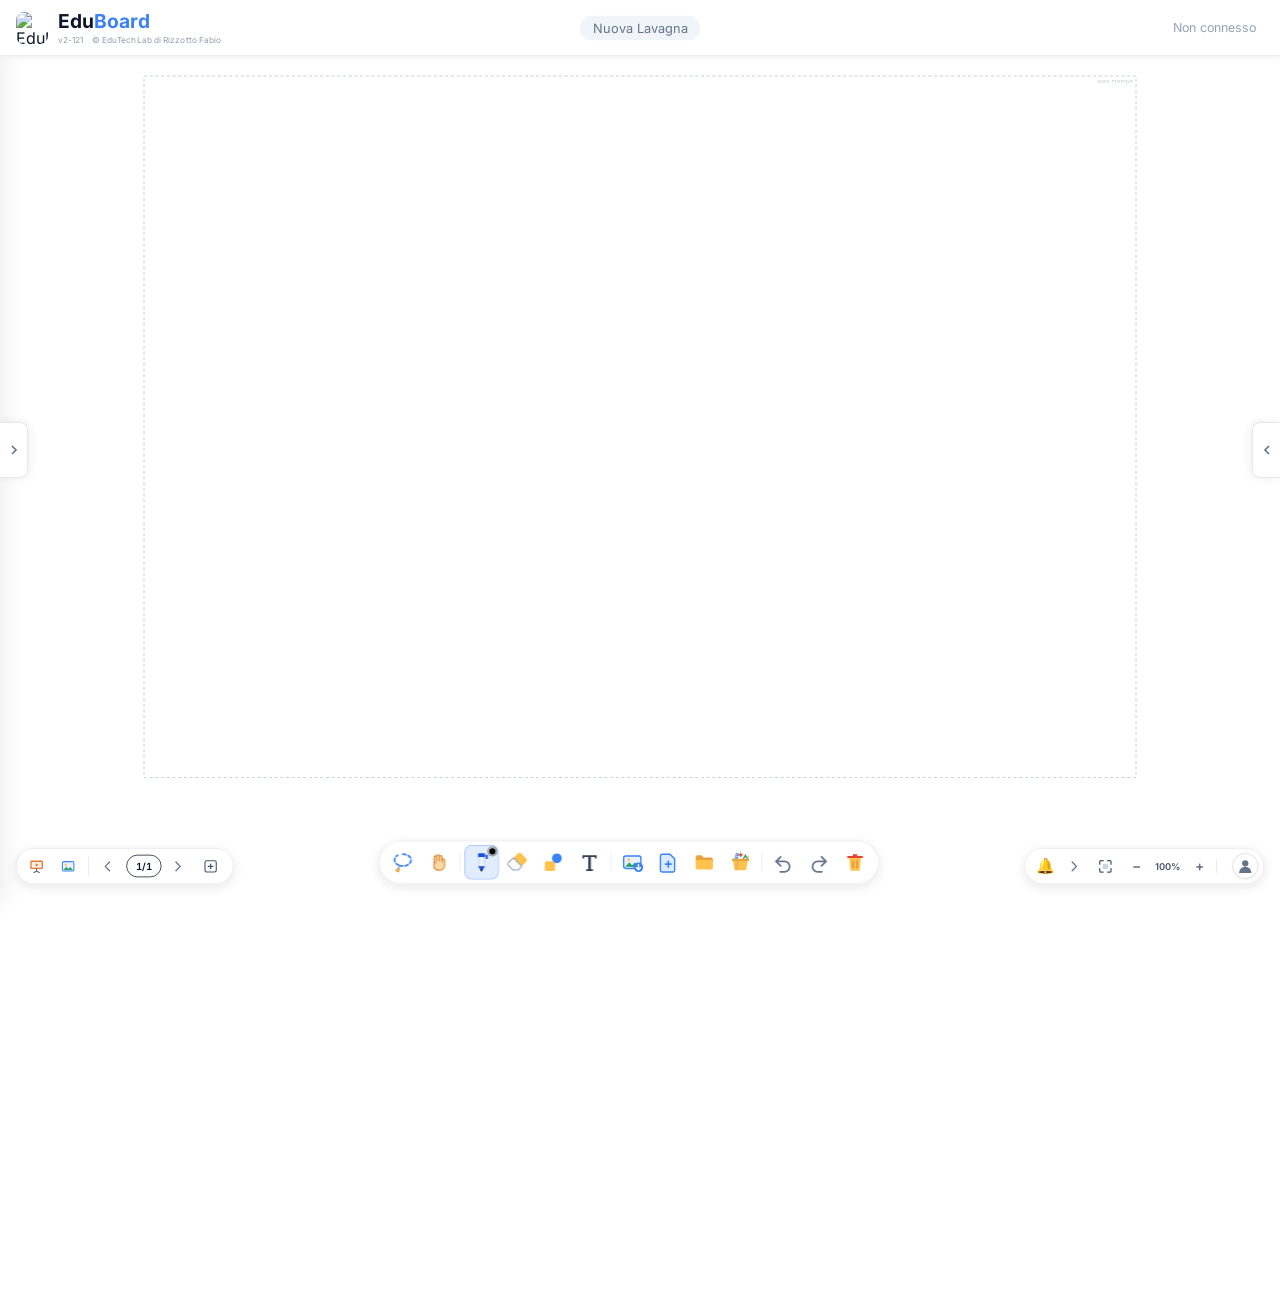
==== commit f3b05ac0: "v2-121: Magic Box, i pulsanti degli strumenti geo non restano più evidenziati da chiusi Il compasso " ====
--- a/index.html
+++ b/index.html
@@ -82,7 +82,7 @@
                 <img src="./icon-192x192.png" alt="EduBoard" class="logo-icon">
                 <div class="logo-info">
                     <span class="logo-text"><span class="logo-edu">Edu</span><span class="logo-board">Board</span></span>
-                    <span class="logo-sub">v2-120 &nbsp;&nbsp; © EduTechLab di Rizzotto Fabio</span>
+                    <span class="logo-sub">v2-121 &nbsp;&nbsp; © EduTechLab di Rizzotto Fabio</span>
                 </div>
             </div>
             <div class="project-badge" id="project-name">Nuova Lavagna</div>
@@ -1245,7 +1245,7 @@
                     <img src="./icon-192x192.png" alt="EduBoard" width="64" height="64" style="border-radius:14px">
                     <div>
                         <div class="settings-info-appname"><span style="color:#3b82f6">Edu</span>Board</div>
-                        <div class="settings-info-version" id="info-version-text">v2-120</div>
+                        <div class="settings-info-version" id="info-version-text">v2-121</div>
                     </div>
                 </div>
                 <div class="settings-section">
@@ -1291,6 +1291,10 @@
             </div>
             <div class="settings-panel" id="tab-novita">
                 <div class="settings-section">
+                    <div class="settings-changelog-item">
+                        <div class="settings-changelog-ver">v2-121 — Ottobre 2026</div>
+                        <div class="settings-changelog-desc">🧰 <strong>Magic Box</strong>: i pulsanti degli strumenti (righello, goniometro, squadre, compasso) restano evidenziati di azzurro solo quando lo strumento è davvero aperto — prima il compasso restava acceso anche da chiuso, pur non essendo mai stato usato</div>
+                    </div>
                     <div class="settings-changelog-item">
                         <div class="settings-changelog-ver">v2-120 — Ottobre 2026</div>
                         <div class="settings-changelog-desc">🧭 <strong>Compasso</strong>: corretta per davvero l'inversione — ora specchia solo <strong>destra/sinistra</strong> a qualunque apertura della matita, prima a certi angoli ribaltava ancora sopra/sotto</div>
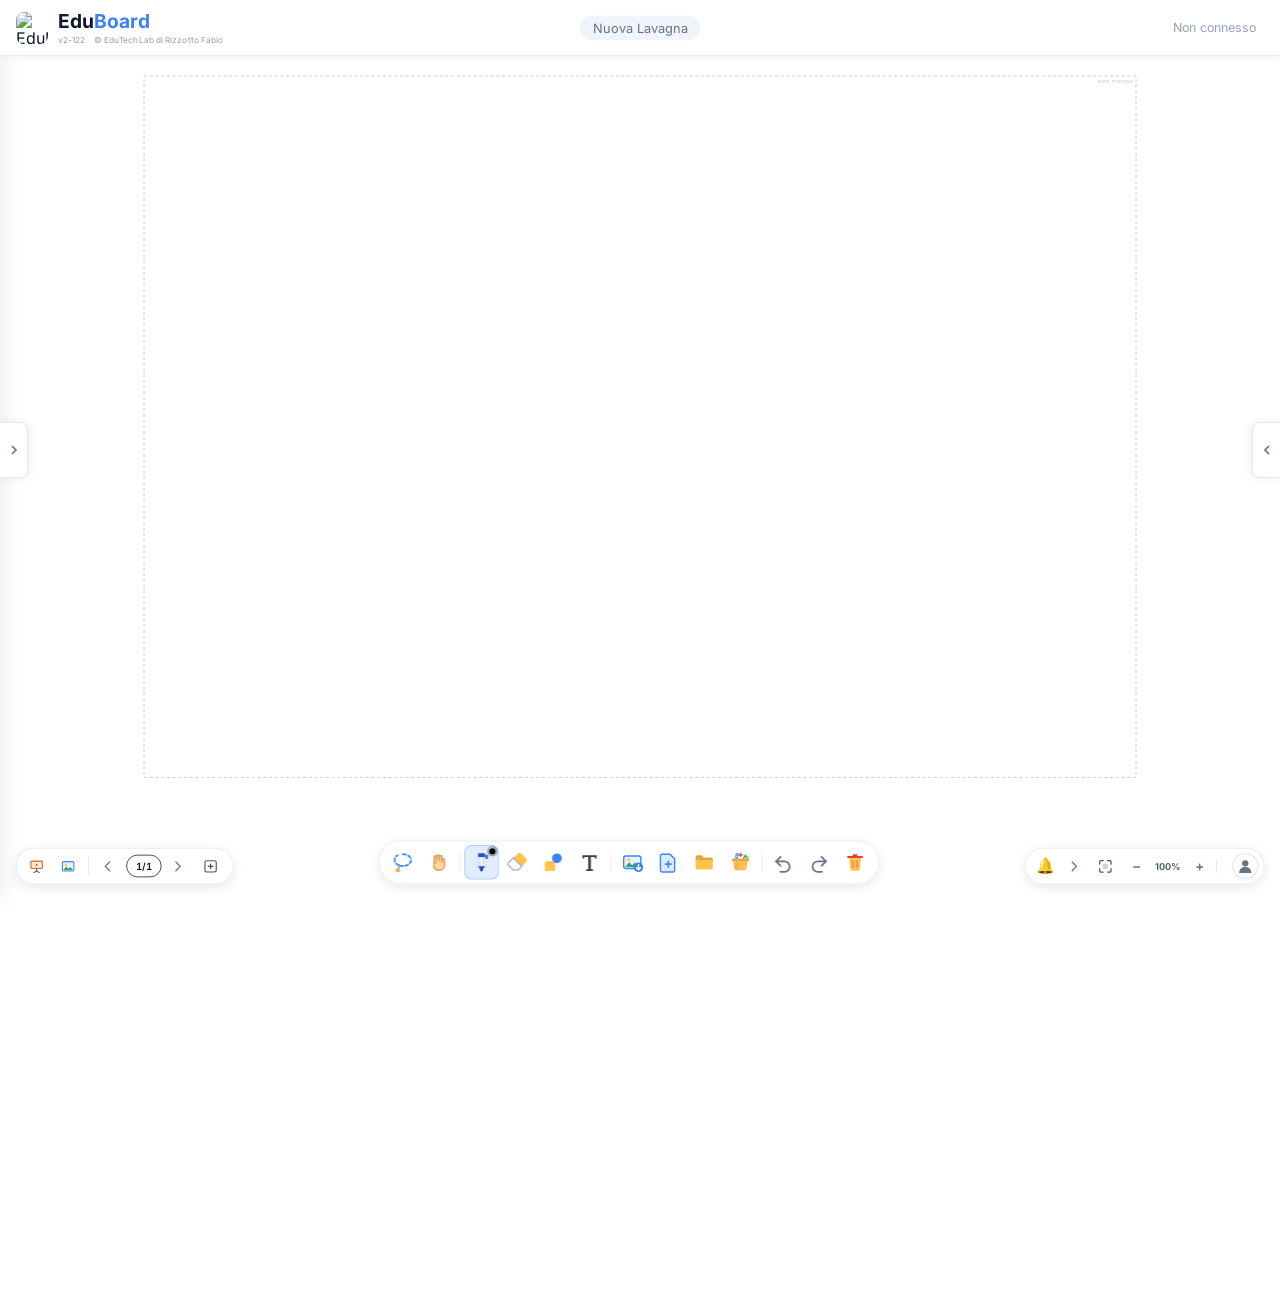
==== commit 04d5a9ad: "v2-122: la gomma-lazo non fa più ricomparire scritte fantasma Tratti rimasti nell'elenco senza pixel" ====
--- a/index.html
+++ b/index.html
@@ -82,7 +82,7 @@
                 <img src="./icon-192x192.png" alt="EduBoard" class="logo-icon">
                 <div class="logo-info">
                     <span class="logo-text"><span class="logo-edu">Edu</span><span class="logo-board">Board</span></span>
-                    <span class="logo-sub">v2-121 &nbsp;&nbsp; © EduTechLab di Rizzotto Fabio</span>
+                    <span class="logo-sub">v2-122 &nbsp;&nbsp; © EduTechLab di Rizzotto Fabio</span>
                 </div>
             </div>
             <div class="project-badge" id="project-name">Nuova Lavagna</div>
@@ -1245,7 +1245,7 @@
                     <img src="./icon-192x192.png" alt="EduBoard" width="64" height="64" style="border-radius:14px">
                     <div>
                         <div class="settings-info-appname"><span style="color:#3b82f6">Edu</span>Board</div>
-                        <div class="settings-info-version" id="info-version-text">v2-121</div>
+                        <div class="settings-info-version" id="info-version-text">v2-122</div>
                     </div>
                 </div>
                 <div class="settings-section">
@@ -1291,6 +1291,10 @@
             </div>
             <div class="settings-panel" id="tab-novita">
                 <div class="settings-section">
+                    <div class="settings-changelog-item">
+                        <div class="settings-changelog-ver">v2-122 — Ottobre 2026</div>
+                        <div class="settings-changelog-desc">🧽 <strong>Gomma-lazo</strong>: non fa più ricomparire <strong>scritte di altre lezioni</strong> o già cancellate. Erano rimaste nascoste dentro alcune lezioni salvate in passato: ora l'app le riconosce e le toglie da sola appena si apre la pagina</div>
+                    </div>
                     <div class="settings-changelog-item">
                         <div class="settings-changelog-ver">v2-121 — Ottobre 2026</div>
                         <div class="settings-changelog-desc">🧰 <strong>Magic Box</strong>: i pulsanti degli strumenti (righello, goniometro, squadre, compasso) restano evidenziati di azzurro solo quando lo strumento è davvero aperto — prima il compasso restava acceso anche da chiuso, pur non essendo mai stato usato</div>
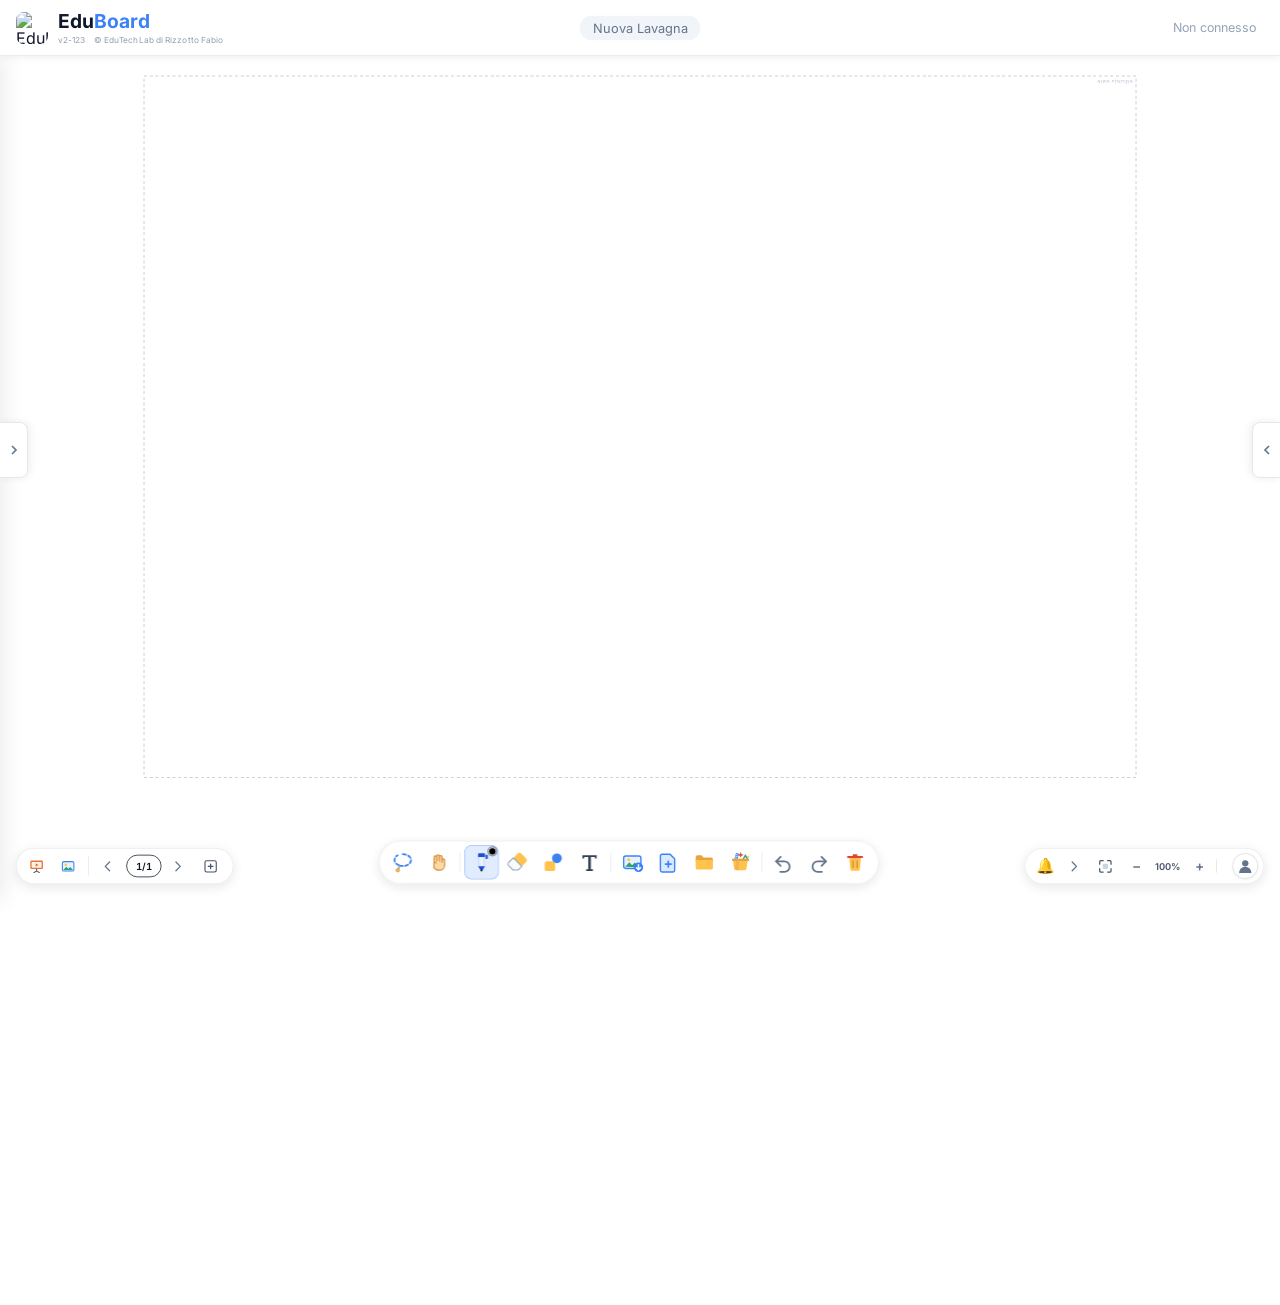
==== commit b63d8cd5: "v2-123: guida illustrata a capitoli con le schermate dell'app La scheda Guida apre la finestra in gr" ====
--- a/index.html
+++ b/index.html
@@ -82,7 +82,7 @@
                 <img src="./icon-192x192.png" alt="EduBoard" class="logo-icon">
                 <div class="logo-info">
                     <span class="logo-text"><span class="logo-edu">Edu</span><span class="logo-board">Board</span></span>
-                    <span class="logo-sub">v2-122 &nbsp;&nbsp; © EduTechLab di Rizzotto Fabio</span>
+                    <span class="logo-sub">v2-123 &nbsp;&nbsp; © EduTechLab di Rizzotto Fabio</span>
                 </div>
             </div>
             <div class="project-badge" id="project-name">Nuova Lavagna</div>
@@ -1245,7 +1245,7 @@
                     <img src="./icon-192x192.png" alt="EduBoard" width="64" height="64" style="border-radius:14px">
                     <div>
                         <div class="settings-info-appname"><span style="color:#3b82f6">Edu</span>Board</div>
-                        <div class="settings-info-version" id="info-version-text">v2-122</div>
+                        <div class="settings-info-version" id="info-version-text">v2-123</div>
                     </div>
                 </div>
                 <div class="settings-section">
@@ -1291,6 +1291,10 @@
             </div>
             <div class="settings-panel" id="tab-novita">
                 <div class="settings-section">
+                    <div class="settings-changelog-item">
+                        <div class="settings-changelog-ver">v2-123 — Ottobre 2026</div>
+                        <div class="settings-changelog-desc">📖 <strong>Guida illustrata</strong>: la scheda Guida ora si apre grande, con i capitoli a sinistra e, a destra, il testo insieme alle <strong>schermate dell'app</strong>. In fondo a ogni capitolo si passa al precedente o al successivo; la ricerca funziona come prima</div>
+                    </div>
                     <div class="settings-changelog-item">
                         <div class="settings-changelog-ver">v2-122 — Ottobre 2026</div>
                         <div class="settings-changelog-desc">🧽 <strong>Gomma-lazo</strong>: non fa più ricomparire <strong>scritte di altre lezioni</strong> o già cancellate. Erano rimaste nascoste dentro alcune lezioni salvate in passato: ora l'app le riconosce e le toglie da sola appena si apre la pagina</div>
@@ -1543,7 +1547,7 @@
                 '<div class="settings-guide-item"><strong>T Testo</strong> · <strong>🔺 Forme</strong> · <strong>📐 Strumenti geometrici</strong> (righello, goniometro, compasso e squadre, dentro Magic Box)</div>' +
                 '<div class="settings-guide-item"><strong>✨ Magic Box</strong> — tutto quello che si aggiunge alla lezione: <em>Incorpora</em>, <em>Link</em>, <em>YouTube</em>, <em>Timer</em>, <em>Focus</em>, <em>Tendina</em>, <em>Righello</em>, <em>Goniometro</em>, <em>Compasso</em>, <em>Squadre</em></div>' +
                 '<div class="settings-guide-item"><strong>Compasso</strong> — l\'ago (punto 0) resta fermo dove lo trascini; si apre sempre dritto. Nella colonna di comandi: <strong>×</strong> chiude · <strong>⚙</strong> apre angolo numerico, dimensione e unità (mm/cm/in, sempre in scala vera) · <strong>👁</strong> mostra/nasconde la misura fra le due punte · <strong>⇆</strong> trascina per aprire/chiudere senza disegnare · <strong>⇄</strong> inverte il compasso · <strong>✏️</strong> tieni premuto e gira il dito intorno all\'ago: disegna l\'arco col colore, lo spessore e il tipo di tratto che hai scelto nello strumento di disegno a mano libera (penna, matita, biro o pastello)</div>' +
-                '<div class="settings-guide-item"><strong>📁 Gestione File</strong> — <em>Crea nuova lavagna</em>, <em>Salva</em>, <em>Apri libreria lezioni</em>, <em>Cattura</em>, <em>Stampa / Esporta PDF</em></div>' +
+                '<div class="settings-guide-item"><strong>📁 Gestione File</strong> — <em>Crea nuova lavagna</em>, <em>Apri libreria lezioni</em>, <em>Stampa / Esporta PDF</em>, <em>Salva</em></div>' +
                 '<div class="settings-guide-item">In basso a destra restano <strong>schermo intero</strong>, <strong>adatta alla vista</strong>, la <strong>campanella</strong> degli avvisi e l\'<strong>icona account</strong>. A sinistra, la barra delle <strong>pagine</strong> con lo zoom</div>'},
 
             {id:"disegno", ic:"✏️", t:"Strumenti di disegno", c:
@@ -1567,6 +1571,7 @@
                 '<div class="settings-guide-item"><strong>Forme → Solide</strong> — cubo, parallelepipedo, piramide a base quadrata, cono, cilindro, sfera (gli spigoli tratteggiati sono quelli nascosti dietro il solido)</div>' +
                 '<div class="settings-guide-item"><strong>Righello</strong> — trascinabile e ruotabile: il tratto scivola lungo il bordo per linee perfettamente dritte. La scala è quella dei quadretti veri (1 cm = un quadretto da 1 cm) e segue lo zoom; ingrandendo compaiono anche i millimetri</div>' +
                 '<div class="settings-guide-item"><strong>Goniometro</strong> — trascinabile, per misurare e disegnare angoli: appoggia la penna sul bordo curvo e il tratto segue l\'arco</div>' +
+                '<div class="settings-guide-item"><strong>Compasso</strong> — nel ✨ Magic Box. L\'ago resta fermo dove lo metti; con <strong>↔</strong> lo apri senza disegnare, con <strong>✏️</strong> tenuto premuto giri intorno all\'ago e disegni l\'arco o il cerchio; l\'<strong>occhio</strong> mostra la misura in centimetri, la stessa del righello. Tutti i comandi sono descritti nel capitolo 1</div>' +
                 '<div class="settings-guide-item"><strong>Squadre 45° e 30°/60°</strong> — la penna scorre dritta lungo il lato più vicino, anche quello lungo; sui due lati corti c\'è la scala in centimetri, uguale ai quadretti. Al centro della squadra ci sono i comandi: sposta, ruota, ingrandisci, gradi, capovolgi (angolo retto a destra o a sinistra) e chiudi. Si possono usare insieme al righello, per esempio per tracciare le parallele: il tratto va allo strumento il cui bordo è più vicino alla penna</div>' +
                 '<div class="settings-guide-item">Selezionando più forme o tratti insieme: <strong>Unisci</strong> li fa muovere come un unico gruppo, <strong>Dividi</strong> li separa di nuovo</div>'},
 
@@ -1590,7 +1595,7 @@
                 '<div class="settings-guide-item">Se un sito rifiuta di essere incorporato (capita spesso): voce <strong>Link</strong> nello stesso pannello, che apre una scheda cliccabile al posto del riquadro</div>'},
 
             {id:"cattura", ic:"📸", t:"Catturare la lavagna", c:
-                '<div class="settings-guide-item">Pannello <strong>📁 Gestione File</strong>, voce <strong>Cattura</strong> — fotografa tutta la lavagna (la prima volta chiede il permesso di condividere lo schermo), ritaglia da sola i menù e incolla il risultato come immagine dentro la lezione</div>' +
+                '<div class="settings-guide-item">Pannello <strong>✨ Magic Box</strong>, riga <em>Contenuti web</em>, pulsante <strong>Cattura</strong> (l\'ultimo, con la macchina fotografica) — fotografa tutta la lavagna (la prima volta chiede il permesso di condividere lo schermo), ritaglia da sola i menù e incolla il risultato come immagine dentro la lezione</div>' +
                 '<div class="settings-guide-item">Utile per fissare un momento della lezione prima di continuare, o per portarsi via lo stato di un\'attività fatta con una pagina incorporata</div>'},
 
             {id:"lezione", ic:"🎯", t:"Strumenti per la lezione", c:
@@ -1643,6 +1648,28 @@
                 '<div class="settings-guide-item">Si possono impostare, per ogni nuova lavagna: <strong>sfondo predefinito</strong> (anche uno dei tuoi da Drive) e <strong>orientamento del foglio</strong>, <strong>strumento predefinito</strong>, <strong>colore penna predefinito</strong> e <strong>dimensione tratto predefinita</strong></div>'}
         ];
 
+        // Schermate della guida illustrata (cartella guida/), fatte con contenuti di fantasia.
+        // ⚠️ Vanno rifatte quando cambia l'aspetto di ciò che mostrano.
+        var FOTO_GUIDA = {
+            barra:     [["lavagna.jpg", "La lavagna: in basso al centro la barra degli strumenti, a sinistra le pagine, a destra zoom, avvisi e account"]],
+            disegno:   [["scrittura.jpg", "Il pannello ✏️ Scrittura: tipo di tratto, spessore e ultimi colori"], ["gomma.jpg", "Il pannello 🩹 Gomma: cancella area, tratto intero o lazo"]],
+            forme:     [["forme-piane.jpg", "Forme → Piane"], ["forme-solide.jpg", "Forme → Solide"], ["compasso.jpg", "Compasso aperto sul righello: la misura (6,5 cm) corrisponde alle tacche"]],
+            selezione: [["selezione.jpg", "Un elemento selezionato e il menu dell'ingranaggio"]],
+            incorpora: [["magicbox.jpg", "Il ✨ Magic Box: strumenti geometrici, contenuti web e strumenti per la lezione"]],
+            lezione:   [["timer.jpg", "Il Timer, con i tempi pronti da 1 a 10 minuti"]],
+            pagine:    [["pagine.jpg", "Tutte le pagine della lezione, con l'anteprima"]],
+            drive:     [["account.jpg", "L'icona account in basso a destra: da qui si collega Google Drive"]],
+            stampa:    [["file.jpg", "Il pannello 📁 Gestione File"]],
+            preferenze:[["preferenze.jpg", "Impostazioni & Guida → Preferenze"]]
+        };
+        function fotoCapitolo(id){
+            var f = FOTO_GUIDA[id];
+            if(!f) return "";
+            return '<div class="guida-foto' + (f.length > 1 ? ' guida-foto-piu' : '') + '">' + f.map(function(x){
+                return '<figure class="guida-shot"><img src="guida/' + x[0] + '" alt="" loading="lazy"><figcaption>' + x[1] + '</figcaption></figure>';
+            }).join("") + '</div>';
+        }
+
         function normalizzaGuida(s){
             return (s || "").toString().toLowerCase().normalize("NFD").replace(/[̀-ͯ]/g, "");
         }
@@ -1652,6 +1679,7 @@
             if(!host || host.dataset.built) return;
             host.dataset.built = "1";
             host.innerHTML =
+                '<div class="guida-menu">' +
                 '<div class="guida-searchbox">' +
                     '<span class="guida-search-icon">🔎</span>' +
                     '<input type="search" id="guida-search-input" placeholder="Cerca nella guida — es. incorpora, timer, drive…" autocomplete="off">' +
@@ -1664,15 +1692,23 @@
                             '<span>' + g.ic + ' ' + g.t + '</span></button>';
                     }).join("") +
                 '</div>' +
-                '<div class="settings-section" id="guida-corpo"></div>';
+                '</div>' +
+                '<div class="settings-section guida-testo" id="guida-corpo"></div>';
 
             var capitoloAttivo = GUIDA_EDU[0].id;
             function mostraCapitolo(id){
                 var idx = GUIDA_EDU.map(function(x){ return x.id; }).indexOf(id);
                 var g = GUIDA_EDU[idx >= 0 ? idx : 0];
                 capitoloAttivo = g.id;
+                var i = idx >= 0 ? idx : 0, prec = GUIDA_EDU[i - 1], succ = GUIDA_EDU[i + 1];
                 document.getElementById("guida-corpo").innerHTML =
-                    '<div class="settings-section-title">' + (idx >= 0 ? idx + 1 : 1) + '. ' + g.ic + ' ' + g.t + '</div>' + g.c;
+                    '<div class="settings-section-title">' + (i + 1) + '. ' + g.ic + ' ' + g.t + '</div>' + fotoCapitolo(g.id) + g.c +
+                    '<div class="guida-nav">' +
+                        (prec ? '<button type="button" class="guida-nav-btn" data-gvai="' + prec.id + '">‹ ' + prec.t + '</button>' : '<span></span>') +
+                        (succ ? '<button type="button" class="guida-nav-btn" data-gvai="' + succ.id + '">' + succ.t + ' ›</button>' : '') +
+                    '</div>';
+                var sc = host.closest(".settings-content");   // ogni capitolo riparte dall'alto
+                if(sc) sc.scrollTop = 0;
                 host.querySelectorAll(".guida-chip").forEach(function(b){
                     b.classList.toggle("active", b.dataset.gid === g.id);
                 });
@@ -1680,6 +1716,10 @@
 
             host.querySelectorAll(".guida-chip").forEach(function(b){
                 b.addEventListener("click", function(){ mostraCapitolo(b.dataset.gid); });
+            });
+            host.querySelector("#guida-corpo").addEventListener("click", function(e){
+                var b = e.target.closest && e.target.closest("[data-gvai]");
+                if(b) mostraCapitolo(b.dataset.gvai);
             });
 
             var input = host.querySelector("#guida-search-input");
--- a/style.css
+++ b/style.css
@@ -4470,6 +4470,67 @@
 }
 .guida-chip.active .guida-chip-num { color: var(--accent, #3b82f6); }
 
+/* Guida illustrata (06/10/2026): con la scheda Guida aperta la finestra si allarga,
+   capitoli a sinistra e testo con le schermate a destra. Le altre schede restano a 560px. */
+.settings-modal-box.con-guida {
+    max-width: min(1180px, 96vw);
+    height: 90vh;
+    max-height: 90vh;
+}
+.guida-foto { display: flex; flex-wrap: wrap; gap: 14px; margin: 6px 0 16px; }
+.guida-shot { margin: 0; flex: 1 1 100%; }
+.guida-foto-piu .guida-shot { flex: 1 1 280px; }
+.guida-shot img {
+    display: block;
+    max-width: 100%;
+    height: auto;
+    margin: 0 auto;
+    border: 1px solid #e2e8f0;
+    border-radius: 10px;
+    box-shadow: 0 2px 12px rgba(15, 23, 42, 0.08);
+}
+.guida-shot figcaption {
+    font-size: 0.78rem;
+    color: #64748b;
+    text-align: center;
+    margin-top: 6px;
+    line-height: 1.35;
+}
+.guida-nav {
+    display: flex;
+    justify-content: space-between;
+    gap: 10px;
+    margin-top: 18px;
+    padding-top: 12px;
+    border-top: 1px solid #e2e8f0;
+}
+.guida-nav-btn {
+    background: #f8fafc;
+    border: 1px solid #e2e8f0;
+    border-radius: 8px;
+    padding: 8px 12px;
+    font-size: 0.82rem;
+    font-family: inherit;
+    color: #334155;
+    cursor: pointer;
+}
+.guida-nav-btn:hover { background: #eef2f7; color: var(--accent, #3b82f6); }
+@media (min-width: 820px) {
+    .con-guida #tab-guida.active {
+        display: grid;
+        grid-template-columns: 280px 1fr;
+        gap: 24px;
+        align-items: start;
+    }
+    .con-guida .guida-menu {
+        position: sticky;
+        top: 0;
+        max-height: calc(90vh - 150px);
+        overflow-y: auto;
+    }
+    .con-guida .guida-chips { margin-bottom: 0; }
+}
+
 /* Contacts tab */
 .settings-contact-btns {
     display: flex;
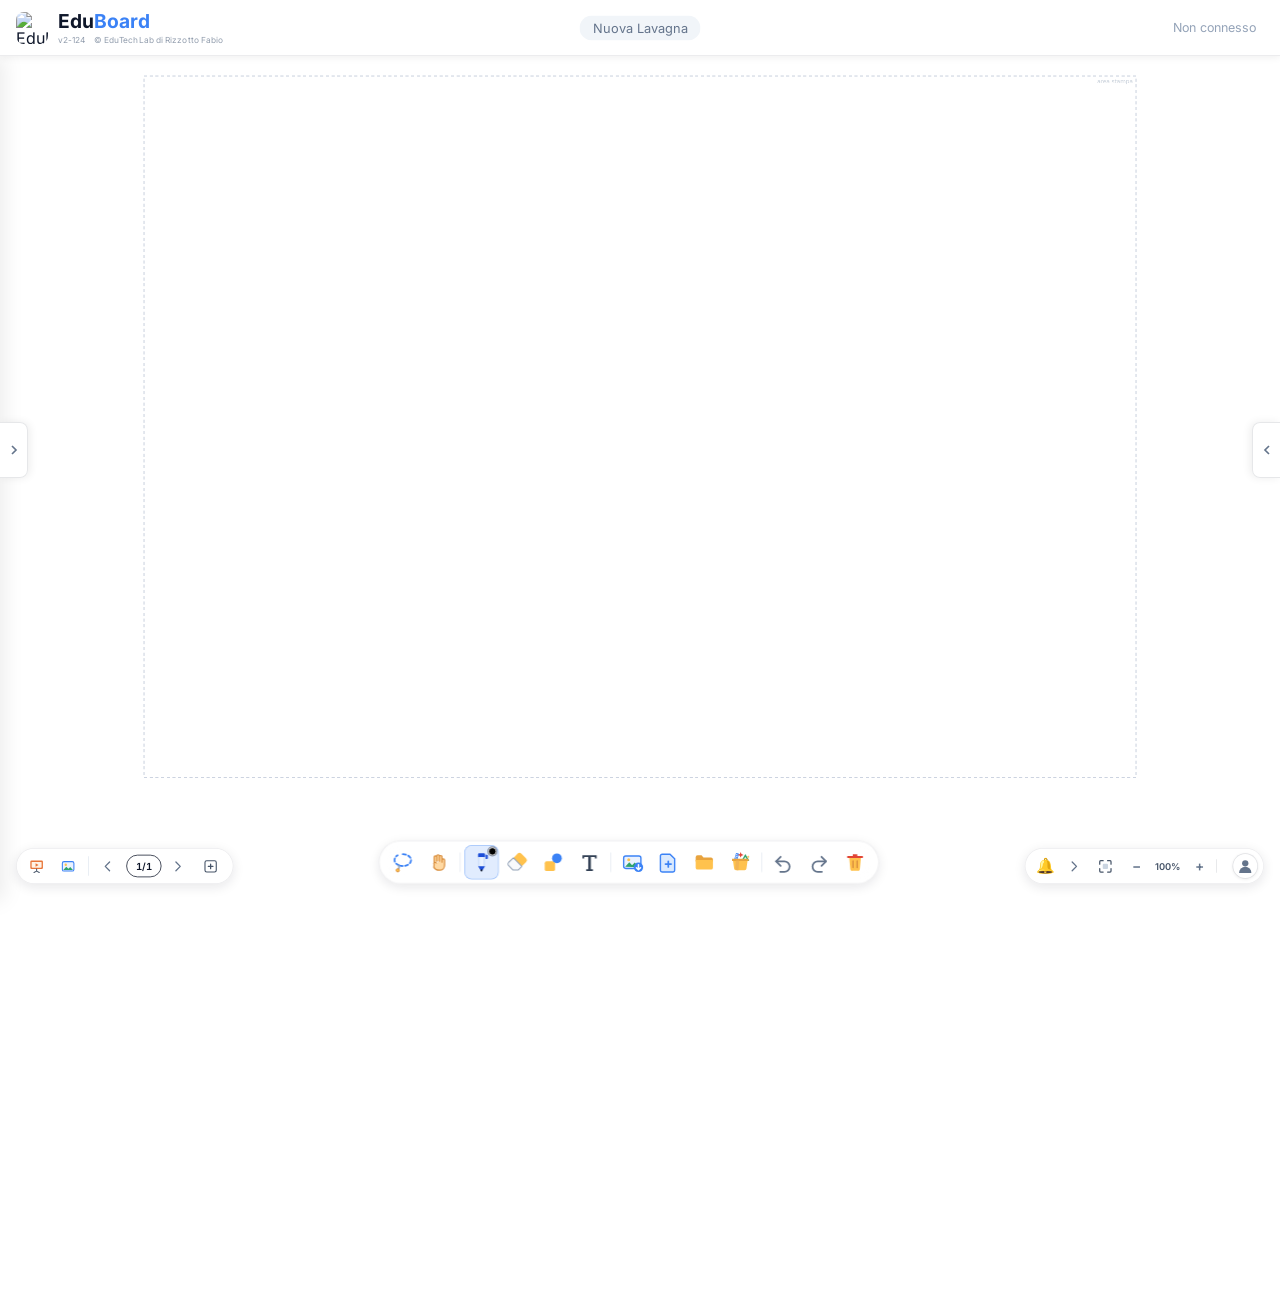
==== commit 065a62a8: "v2-124: compasso, comandi a metà braccio, matita accanto alla mina, si sposta dalla cerniera Richies" ====
--- a/index.html
+++ b/index.html
@@ -82,7 +82,7 @@
                 <img src="./icon-192x192.png" alt="EduBoard" class="logo-icon">
                 <div class="logo-info">
                     <span class="logo-text"><span class="logo-edu">Edu</span><span class="logo-board">Board</span></span>
-                    <span class="logo-sub">v2-123 &nbsp;&nbsp; © EduTechLab di Rizzotto Fabio</span>
+                    <span class="logo-sub">v2-124 &nbsp;&nbsp; © EduTechLab di Rizzotto Fabio</span>
                 </div>
             </div>
             <div class="project-badge" id="project-name">Nuova Lavagna</div>
@@ -1245,7 +1245,7 @@
                     <img src="./icon-192x192.png" alt="EduBoard" width="64" height="64" style="border-radius:14px">
                     <div>
                         <div class="settings-info-appname"><span style="color:#3b82f6">Edu</span>Board</div>
-                        <div class="settings-info-version" id="info-version-text">v2-123</div>
+                        <div class="settings-info-version" id="info-version-text">v2-124</div>
                     </div>
                 </div>
                 <div class="settings-section">
@@ -1291,6 +1291,10 @@
             </div>
             <div class="settings-panel" id="tab-novita">
                 <div class="settings-section">
+                    <div class="settings-changelog-item">
+                        <div class="settings-changelog-ver">v2-124 — Ottobre 2026</div>
+                        <div class="settings-changelog-desc">🧭 <strong>Compasso</strong>, su richiesta delle colleghe: i comandi stanno <strong>a metà del braccio</strong> · la <strong>✏️</strong> per disegnare è <strong>accanto alla punta della matita</strong> · il compasso si sposta prendendolo dalla <strong>cerniera</strong> in alto, non più dall'ago</div>
+                    </div>
                     <div class="settings-changelog-item">
                         <div class="settings-changelog-ver">v2-123 — Ottobre 2026</div>
                         <div class="settings-changelog-desc">📖 <strong>Guida illustrata</strong>: la scheda Guida ora si apre grande, con i capitoli a sinistra e, a destra, il testo insieme alle <strong>schermate dell'app</strong>. In fondo a ogni capitolo si passa al precedente o al successivo; la ricerca funziona come prima</div>
@@ -1546,7 +1550,7 @@
                 '<div class="settings-guide-item"><strong>🩹 Gomma</strong> — modo di cancellazione e dimensione. Anche qui l\'icona in barra mostra <strong>la modalità in uso</strong> (area, tratto o lazo) e ci resta finché non la cambi</div>' +
                 '<div class="settings-guide-item"><strong>T Testo</strong> · <strong>🔺 Forme</strong> · <strong>📐 Strumenti geometrici</strong> (righello, goniometro, compasso e squadre, dentro Magic Box)</div>' +
                 '<div class="settings-guide-item"><strong>✨ Magic Box</strong> — tutto quello che si aggiunge alla lezione: <em>Incorpora</em>, <em>Link</em>, <em>YouTube</em>, <em>Timer</em>, <em>Focus</em>, <em>Tendina</em>, <em>Righello</em>, <em>Goniometro</em>, <em>Compasso</em>, <em>Squadre</em></div>' +
-                '<div class="settings-guide-item"><strong>Compasso</strong> — l\'ago (punto 0) resta fermo dove lo trascini; si apre sempre dritto. Nella colonna di comandi: <strong>×</strong> chiude · <strong>⚙</strong> apre angolo numerico, dimensione e unità (mm/cm/in, sempre in scala vera) · <strong>👁</strong> mostra/nasconde la misura fra le due punte · <strong>⇆</strong> trascina per aprire/chiudere senza disegnare · <strong>⇄</strong> inverte il compasso · <strong>✏️</strong> tieni premuto e gira il dito intorno all\'ago: disegna l\'arco col colore, lo spessore e il tipo di tratto che hai scelto nello strumento di disegno a mano libera (penna, matita, biro o pastello)</div>' +
+                '<div class="settings-guide-item"><strong>Compasso</strong> — si sposta prendendolo dalla <strong>cerniera</strong> in alto (la vite); l\'ago (punto 0) resta fermo e si apre sempre dritto. Nella colonna di comandi, a metà del braccio:<strong>×</strong> chiude · <strong>⚙</strong> apre angolo numerico, dimensione e unità (mm/cm/in, sempre in scala vera) · <strong>👁</strong> mostra/nasconde la misura fra le due punte · <strong>⇆</strong> trascina per aprire/chiudere senza disegnare · <strong>⇄</strong> inverte il compasso. Accanto alla punta della matita c\'è la <strong>✏️</strong>: tieni premuto e gira il dito intorno all\'ago: disegna l\'arco col colore, lo spessore e il tipo di tratto che hai scelto nello strumento di disegno a mano libera (penna, matita, biro o pastello)</div>' +
                 '<div class="settings-guide-item"><strong>📁 Gestione File</strong> — <em>Crea nuova lavagna</em>, <em>Apri libreria lezioni</em>, <em>Stampa / Esporta PDF</em>, <em>Salva</em></div>' +
                 '<div class="settings-guide-item">In basso a destra restano <strong>schermo intero</strong>, <strong>adatta alla vista</strong>, la <strong>campanella</strong> degli avvisi e l\'<strong>icona account</strong>. A sinistra, la barra delle <strong>pagine</strong> con lo zoom</div>'},
 
@@ -1571,7 +1575,7 @@
                 '<div class="settings-guide-item"><strong>Forme → Solide</strong> — cubo, parallelepipedo, piramide a base quadrata, cono, cilindro, sfera (gli spigoli tratteggiati sono quelli nascosti dietro il solido)</div>' +
                 '<div class="settings-guide-item"><strong>Righello</strong> — trascinabile e ruotabile: il tratto scivola lungo il bordo per linee perfettamente dritte. La scala è quella dei quadretti veri (1 cm = un quadretto da 1 cm) e segue lo zoom; ingrandendo compaiono anche i millimetri</div>' +
                 '<div class="settings-guide-item"><strong>Goniometro</strong> — trascinabile, per misurare e disegnare angoli: appoggia la penna sul bordo curvo e il tratto segue l\'arco</div>' +
-                '<div class="settings-guide-item"><strong>Compasso</strong> — nel ✨ Magic Box. L\'ago resta fermo dove lo metti; con <strong>↔</strong> lo apri senza disegnare, con <strong>✏️</strong> tenuto premuto giri intorno all\'ago e disegni l\'arco o il cerchio; l\'<strong>occhio</strong> mostra la misura in centimetri, la stessa del righello. Tutti i comandi sono descritti nel capitolo 1</div>' +
+                '<div class="settings-guide-item"><strong>Compasso</strong> — nel ✨ Magic Box. Si sposta dalla cerniera in alto, l\'ago resta fermo; con <strong>↔</strong> lo apri senza disegnare, con la <strong>✏️</strong> accanto alla punta della matita, tenuta premuta, giri intorno all\'ago e disegni l\'arco o il cerchio; l\'<strong>occhio</strong> mostra la misura in centimetri, la stessa del righello. Tutti i comandi sono descritti nel capitolo 1</div>' +
                 '<div class="settings-guide-item"><strong>Squadre 45° e 30°/60°</strong> — la penna scorre dritta lungo il lato più vicino, anche quello lungo; sui due lati corti c\'è la scala in centimetri, uguale ai quadretti. Al centro della squadra ci sono i comandi: sposta, ruota, ingrandisci, gradi, capovolgi (angolo retto a destra o a sinistra) e chiudi. Si possono usare insieme al righello, per esempio per tracciare le parallele: il tratto va allo strumento il cui bordo è più vicino alla penna</div>' +
                 '<div class="settings-guide-item">Selezionando più forme o tratti insieme: <strong>Unisci</strong> li fa muovere come un unico gruppo, <strong>Dividi</strong> li separa di nuovo</div>'},
 
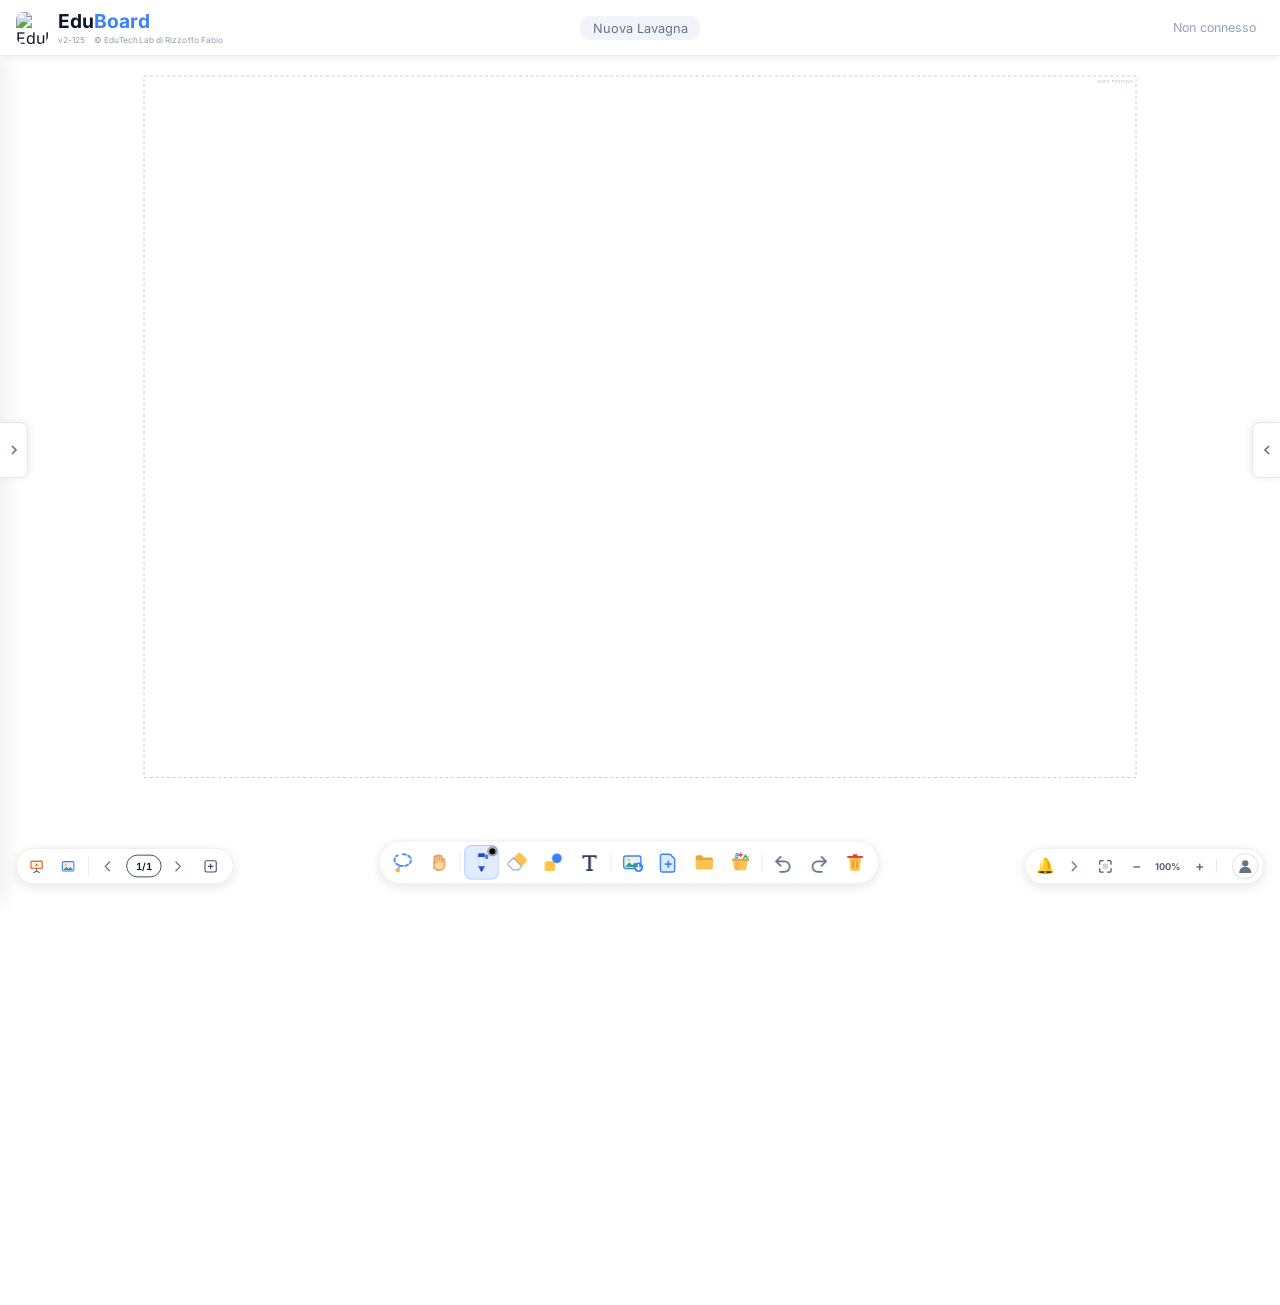
==== commit 72e4775c: "v2-125: Focus a rettangolo con larghezza e altezza libere Due dita separate per asse (orizzontale = " ====
--- a/index.html
+++ b/index.html
@@ -82,7 +82,7 @@
                 <img src="./icon-192x192.png" alt="EduBoard" class="logo-icon">
                 <div class="logo-info">
                     <span class="logo-text"><span class="logo-edu">Edu</span><span class="logo-board">Board</span></span>
-                    <span class="logo-sub">v2-124 &nbsp;&nbsp; © EduTechLab di Rizzotto Fabio</span>
+                    <span class="logo-sub">v2-125 &nbsp;&nbsp; © EduTechLab di Rizzotto Fabio</span>
                 </div>
             </div>
             <div class="project-badge" id="project-name">Nuova Lavagna</div>
@@ -1245,7 +1245,7 @@
                     <img src="./icon-192x192.png" alt="EduBoard" width="64" height="64" style="border-radius:14px">
                     <div>
                         <div class="settings-info-appname"><span style="color:#3b82f6">Edu</span>Board</div>
-                        <div class="settings-info-version" id="info-version-text">v2-124</div>
+                        <div class="settings-info-version" id="info-version-text">v2-125</div>
                     </div>
                 </div>
                 <div class="settings-section">
@@ -1291,6 +1291,10 @@
             </div>
             <div class="settings-panel" id="tab-novita">
                 <div class="settings-section">
+                    <div class="settings-changelog-item">
+                        <div class="settings-changelog-ver">v2-125 — Ottobre 2026</div>
+                        <div class="settings-changelog-desc">🔦 <strong>Focus a rettangolo</strong>: larghezza e altezza ora sono libere, così si può illuminare anche <strong>una sola riga di testo</strong>. Allarga due dita in orizzontale per allungarlo, in verticale per alzarlo, oppure trascina i <strong>pallini blu</strong> sui lati (anche col mouse). Il cerchio resta com'era</div>
+                    </div>
                     <div class="settings-changelog-item">
                         <div class="settings-changelog-ver">v2-124 — Ottobre 2026</div>
                         <div class="settings-changelog-desc">🧭 <strong>Compasso</strong>, su richiesta delle colleghe: i comandi stanno <strong>a metà del braccio</strong> · la <strong>✏️</strong> per disegnare è <strong>accanto alla punta della matita</strong> · il compasso si sposta prendendolo dalla <strong>cerniera</strong> in alto, non più dall'ago</div>
@@ -1605,7 +1609,7 @@
             {id:"lezione", ic:"🎯", t:"Strumenti per la lezione", c:
                 '<div class="settings-guide-item">Stanno tutti nel pannello <strong>✨ Magic Box</strong>, sotto "Strumenti per la lezione"</div>' +
                 '<div class="settings-guide-item"><strong>Timer</strong> — countdown o cronometro con quadrante rotondo: tocca sopra/sotto ai numeri per impostarlo, schermo intero o ridotto a icona</div>' +
-                '<div class="settings-guide-item"><strong>Focus (Spotlight)</strong> — scurisce lo schermo lasciando illuminata solo un\'area, per concentrare l\'attenzione</div>' +
+                '<div class="settings-guide-item"><strong>Focus (Spotlight)</strong> — scurisce lo schermo lasciando illuminata solo un\'area, per concentrare l\'attenzione. Con un dito la sposti, con due la ingrandisci o la rimpicciolisci. Con la forma a <strong>rettangolo</strong> larghezza e altezza sono libere, così puoi illuminare anche <strong>una sola riga di testo</strong>: allarga le due dita in orizzontale per allungarlo, in verticale per alzarlo, oppure trascina i <strong>pallini blu</strong> sui quattro lati (funzionano anche col mouse)</div>' +
                 '<div class="settings-guide-item"><strong>Tendina</strong> — copre la lavagna e la scopre un po\' alla volta</div>' +
                 '<div class="settings-guide-item"><strong>Puntatore laser</strong> — lascia una scia che sparisce da sola dopo pochi secondi</div>'},
 
--- a/style.css
+++ b/style.css
@@ -4470,6 +4470,29 @@
 }
 .guida-chip.active .guida-chip-num { color: var(--accent, #3b82f6); }
 
+/* Focus a rettangolo: maniglie sui lati (06/10/2026). Area di presa 36px per il dito,
+   pallino visibile 16px; sopra all'area di trascinamento del Focus (z-index 161). */
+.spot-maniglia {
+    position: fixed;
+    width: 36px; height: 36px;
+    transform: translate(-50%, -50%);
+    z-index: 162;
+    touch-action: none;
+    cursor: ew-resize;
+}
+.spot-maniglia-n, .spot-maniglia-s { cursor: ns-resize; }
+.spot-maniglia::after {
+    content: '';
+    position: absolute;
+    left: 50%; top: 50%;
+    width: 16px; height: 16px;
+    transform: translate(-50%, -50%);
+    border-radius: 50%;
+    background: #fff;
+    border: 2.5px solid #3b82f6;
+    box-shadow: 0 1px 4px rgba(0, 0, 0, 0.35);
+}
+
 /* Guida illustrata (06/10/2026): con la scheda Guida aperta la finestra si allarga,
    capitoli a sinistra e testo con le schermate a destra. Le altre schede restano a 560px. */
 .settings-modal-box.con-guida {
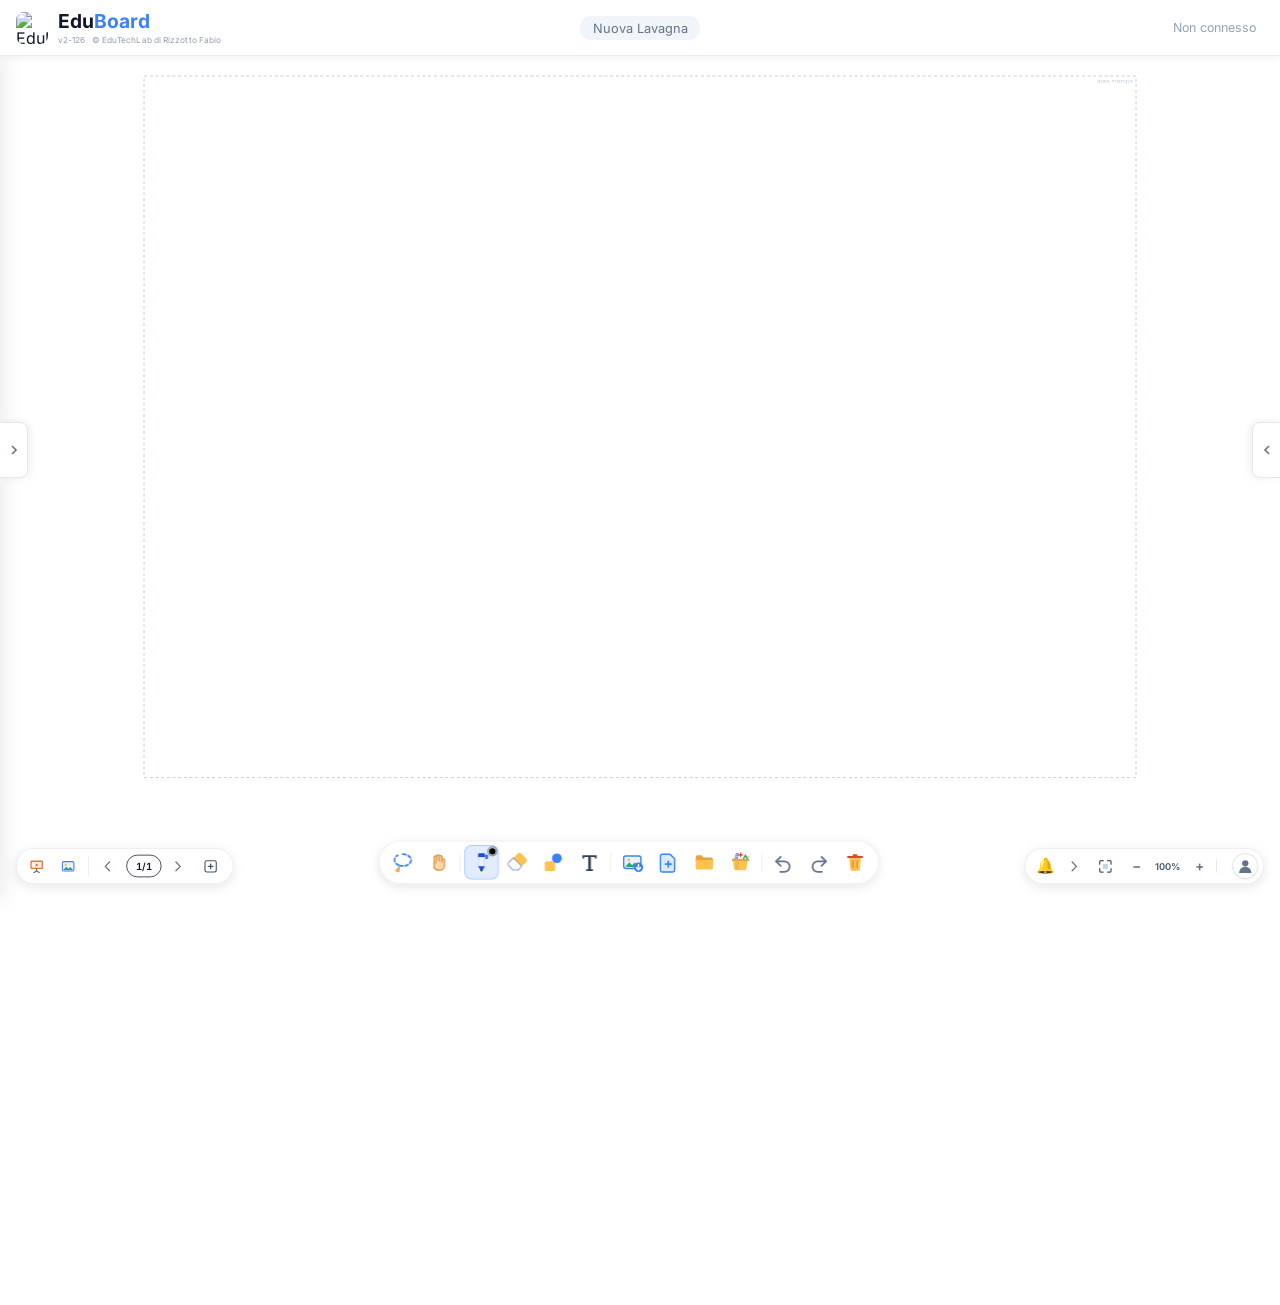
==== commit cba628db: "v2-126: ultima lezione col QR (prima Drive, poi browser, senza fermarsi al 404) + rinnovo Drive al t" ====
--- a/index.html
+++ b/index.html
@@ -82,7 +82,7 @@
                 <img src="./icon-192x192.png" alt="EduBoard" class="logo-icon">
                 <div class="logo-info">
                     <span class="logo-text"><span class="logo-edu">Edu</span><span class="logo-board">Board</span></span>
-                    <span class="logo-sub">v2-125 &nbsp;&nbsp; © EduTechLab di Rizzotto Fabio</span>
+                    <span class="logo-sub">v2-126&nbsp;&nbsp; © EduTechLab di Rizzotto Fabio</span>
                 </div>
             </div>
             <div class="project-badge" id="project-name">Nuova Lavagna</div>
@@ -1245,7 +1245,7 @@
                     <img src="./icon-192x192.png" alt="EduBoard" width="64" height="64" style="border-radius:14px">
                     <div>
                         <div class="settings-info-appname"><span style="color:#3b82f6">Edu</span>Board</div>
-                        <div class="settings-info-version" id="info-version-text">v2-125</div>
+                        <div class="settings-info-version" id="info-version-text">v2-126</div>
                     </div>
                 </div>
                 <div class="settings-section">
@@ -1291,6 +1291,10 @@
             </div>
             <div class="settings-panel" id="tab-novita">
                 <div class="settings-section">
+                    <div class="settings-changelog-item">
+                        <div class="settings-changelog-ver">v2-126 — Ottobre 2026</div>
+                        <div class="settings-changelog-desc">📂 <strong>Ultima lezione col telefono</strong>: collegandosi col QR la lavagna riapre di nuovo l'ultima lezione usata, anche se l'hai aperta da un altro computer. Se una lezione ricordata non esiste più, ne cerca un'altra invece di fermarsi con un errore rosso. ☝️ <strong>Collegamento in scadenza</strong>: quando compare la fascia gialla o rossa, basta <strong>toccare la lavagna</strong> per rinnovarlo. Restano anche «Rinnova» e «Col telefono»</div>
+                    </div>
                     <div class="settings-changelog-item">
                         <div class="settings-changelog-ver">v2-125 — Ottobre 2026</div>
                         <div class="settings-changelog-desc">🔦 <strong>Focus a rettangolo</strong>: larghezza e altezza ora sono libere, così si può illuminare anche <strong>una sola riga di testo</strong>. Allarga due dita in orizzontale per allungarlo, in verticale per alzarlo, oppure trascina i <strong>pallini blu</strong> sui lati (anche col mouse). Il cerchio resta com'era</div>
